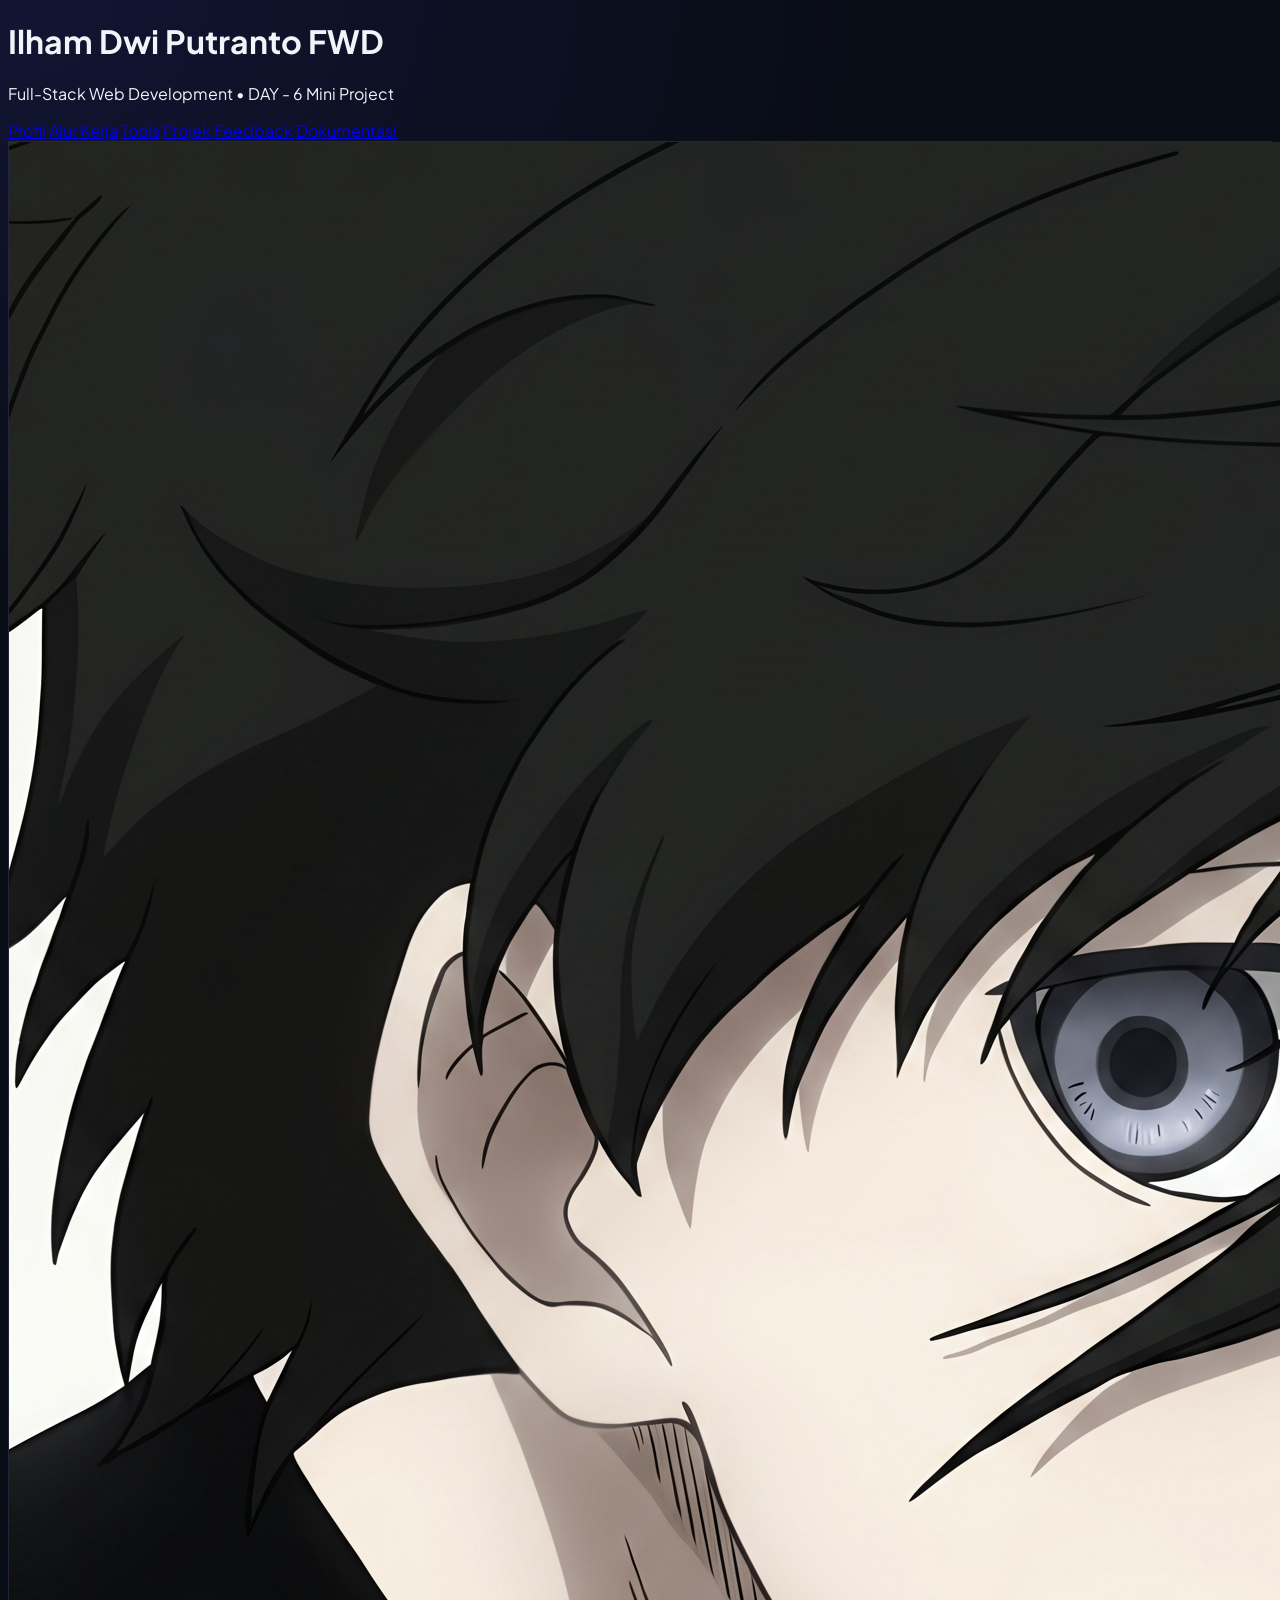
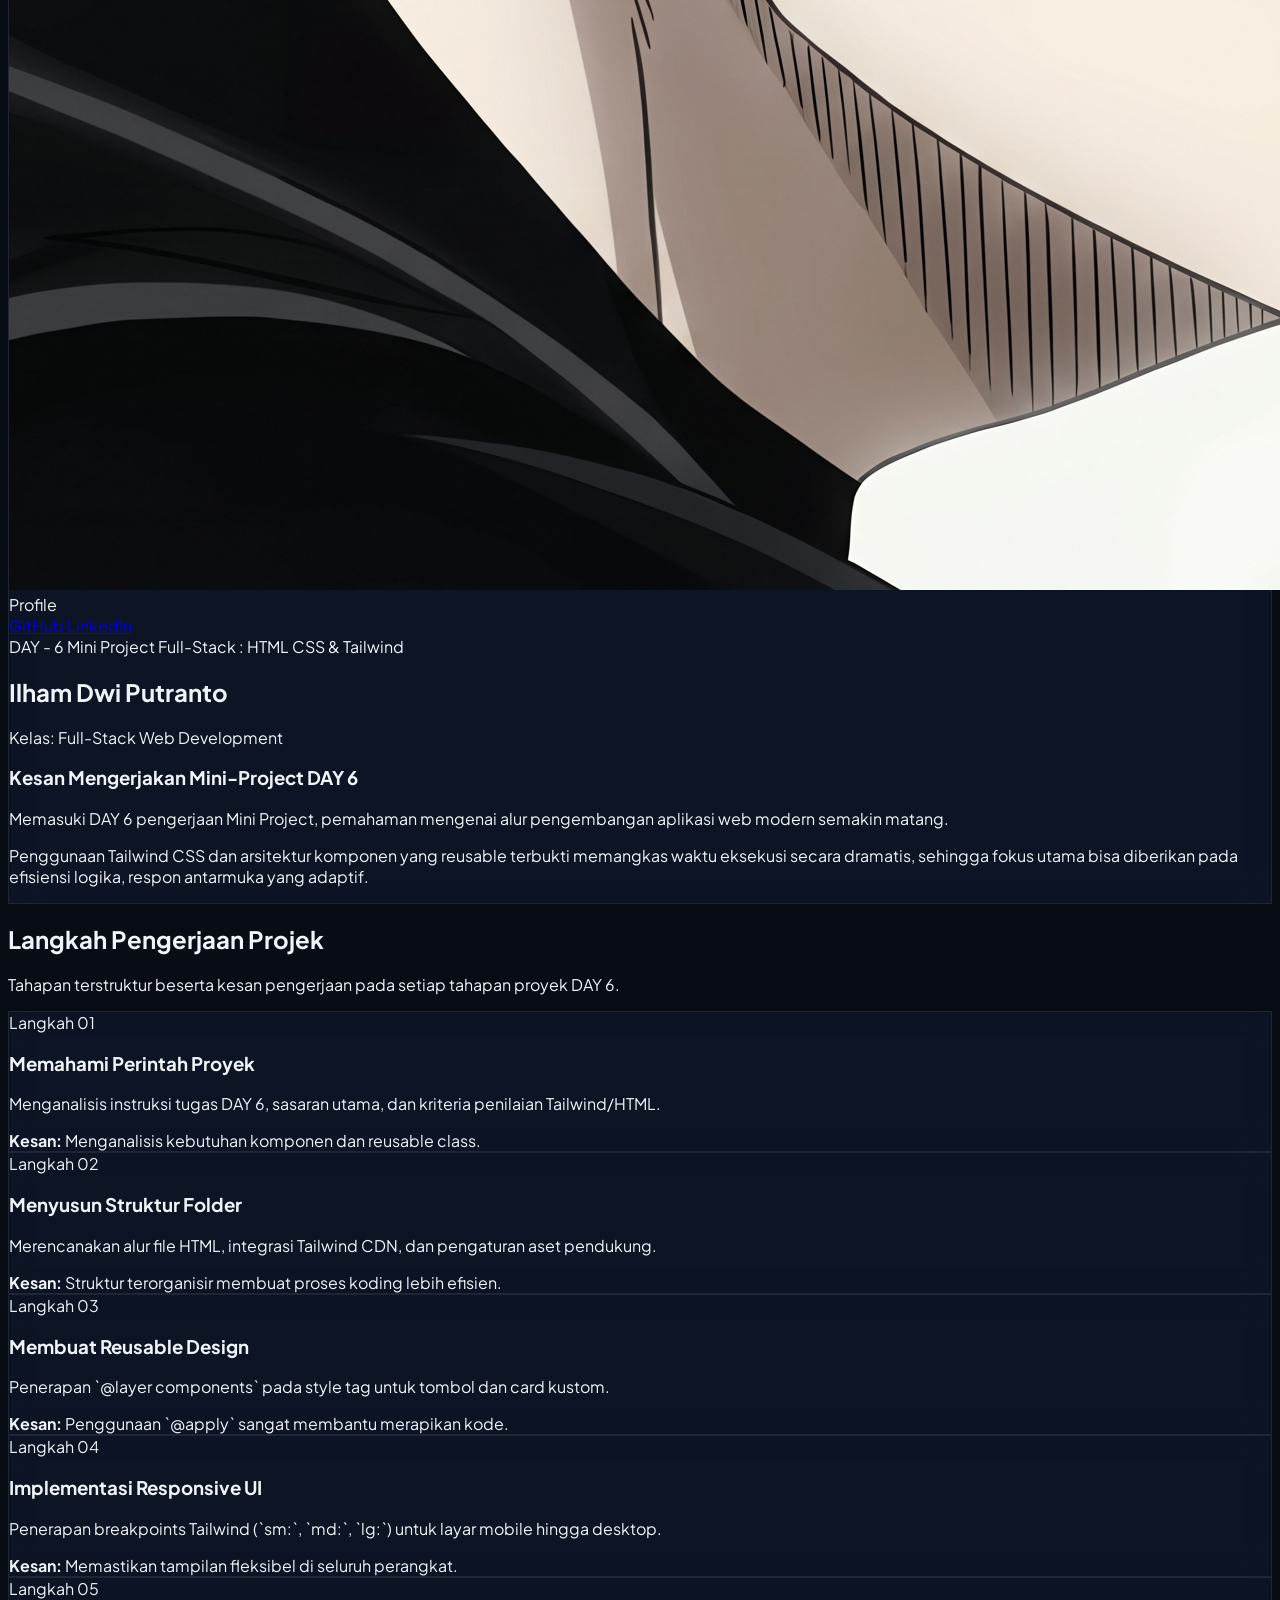
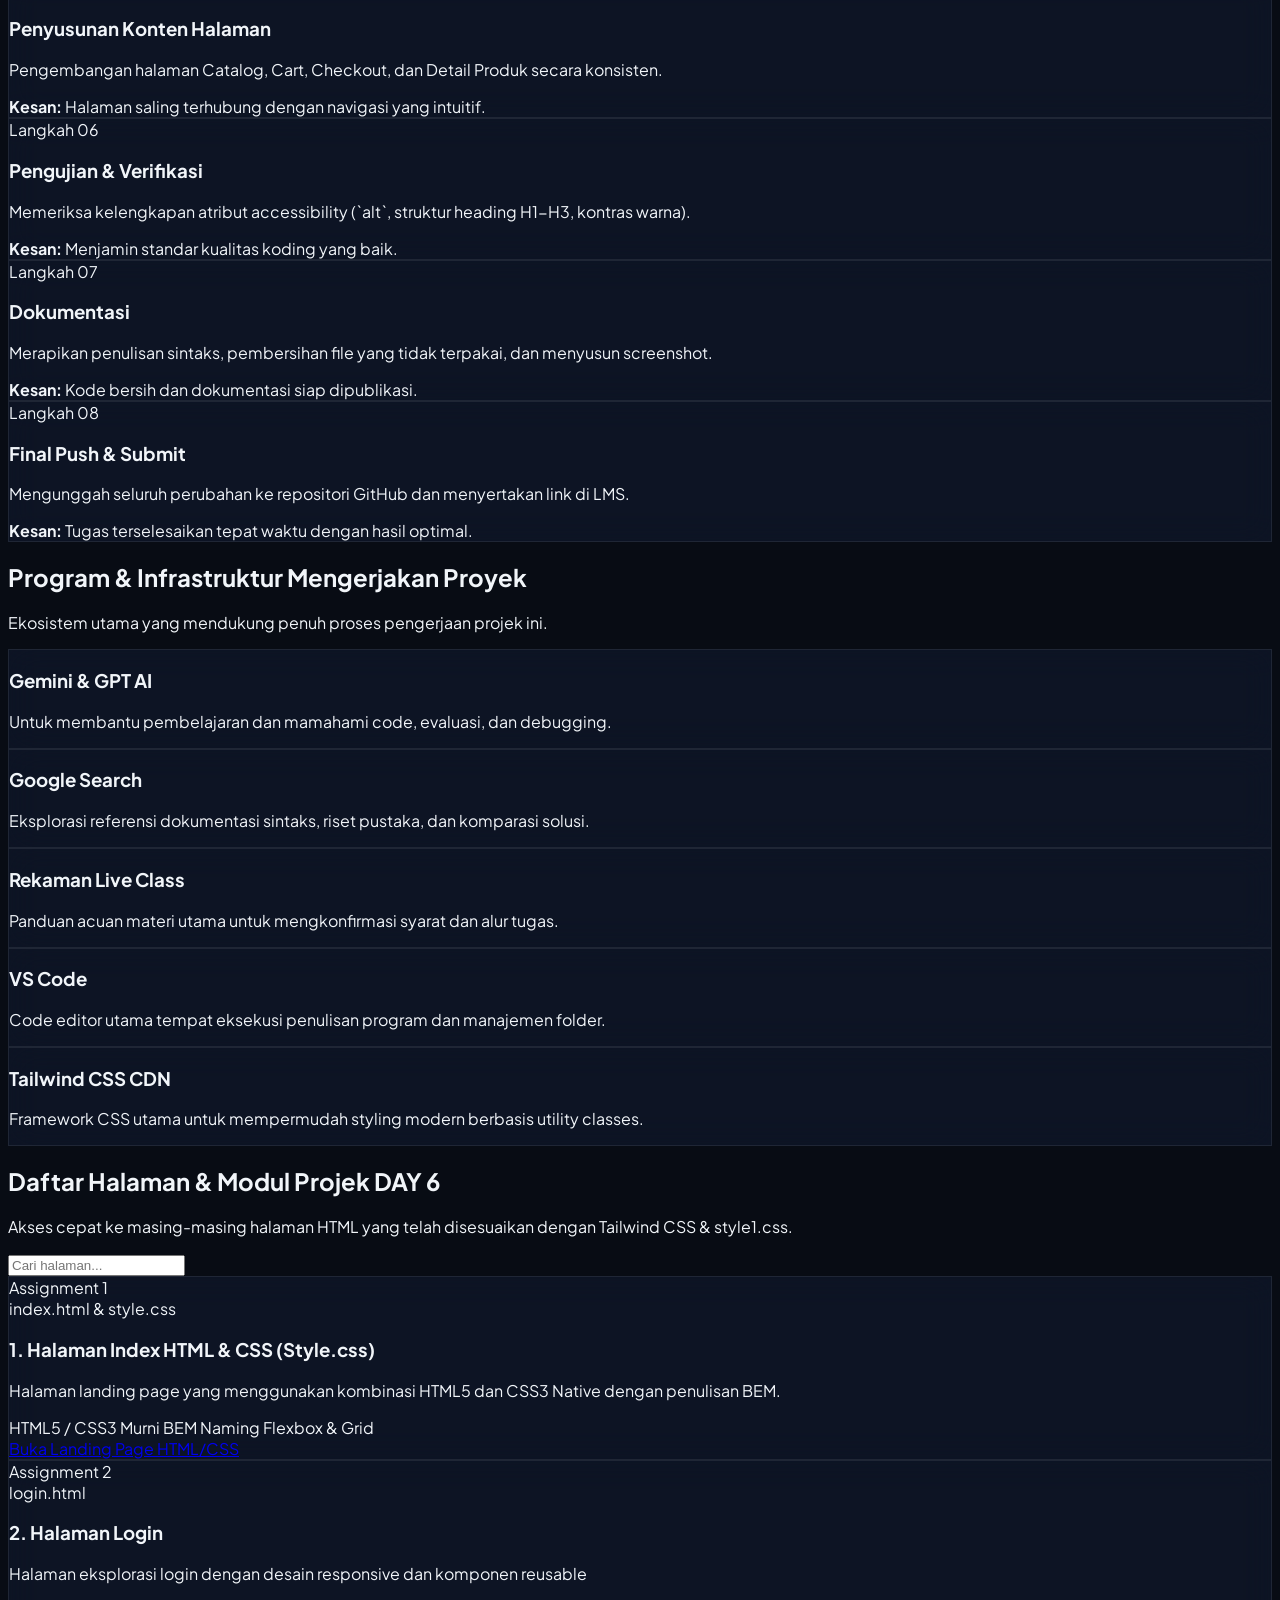
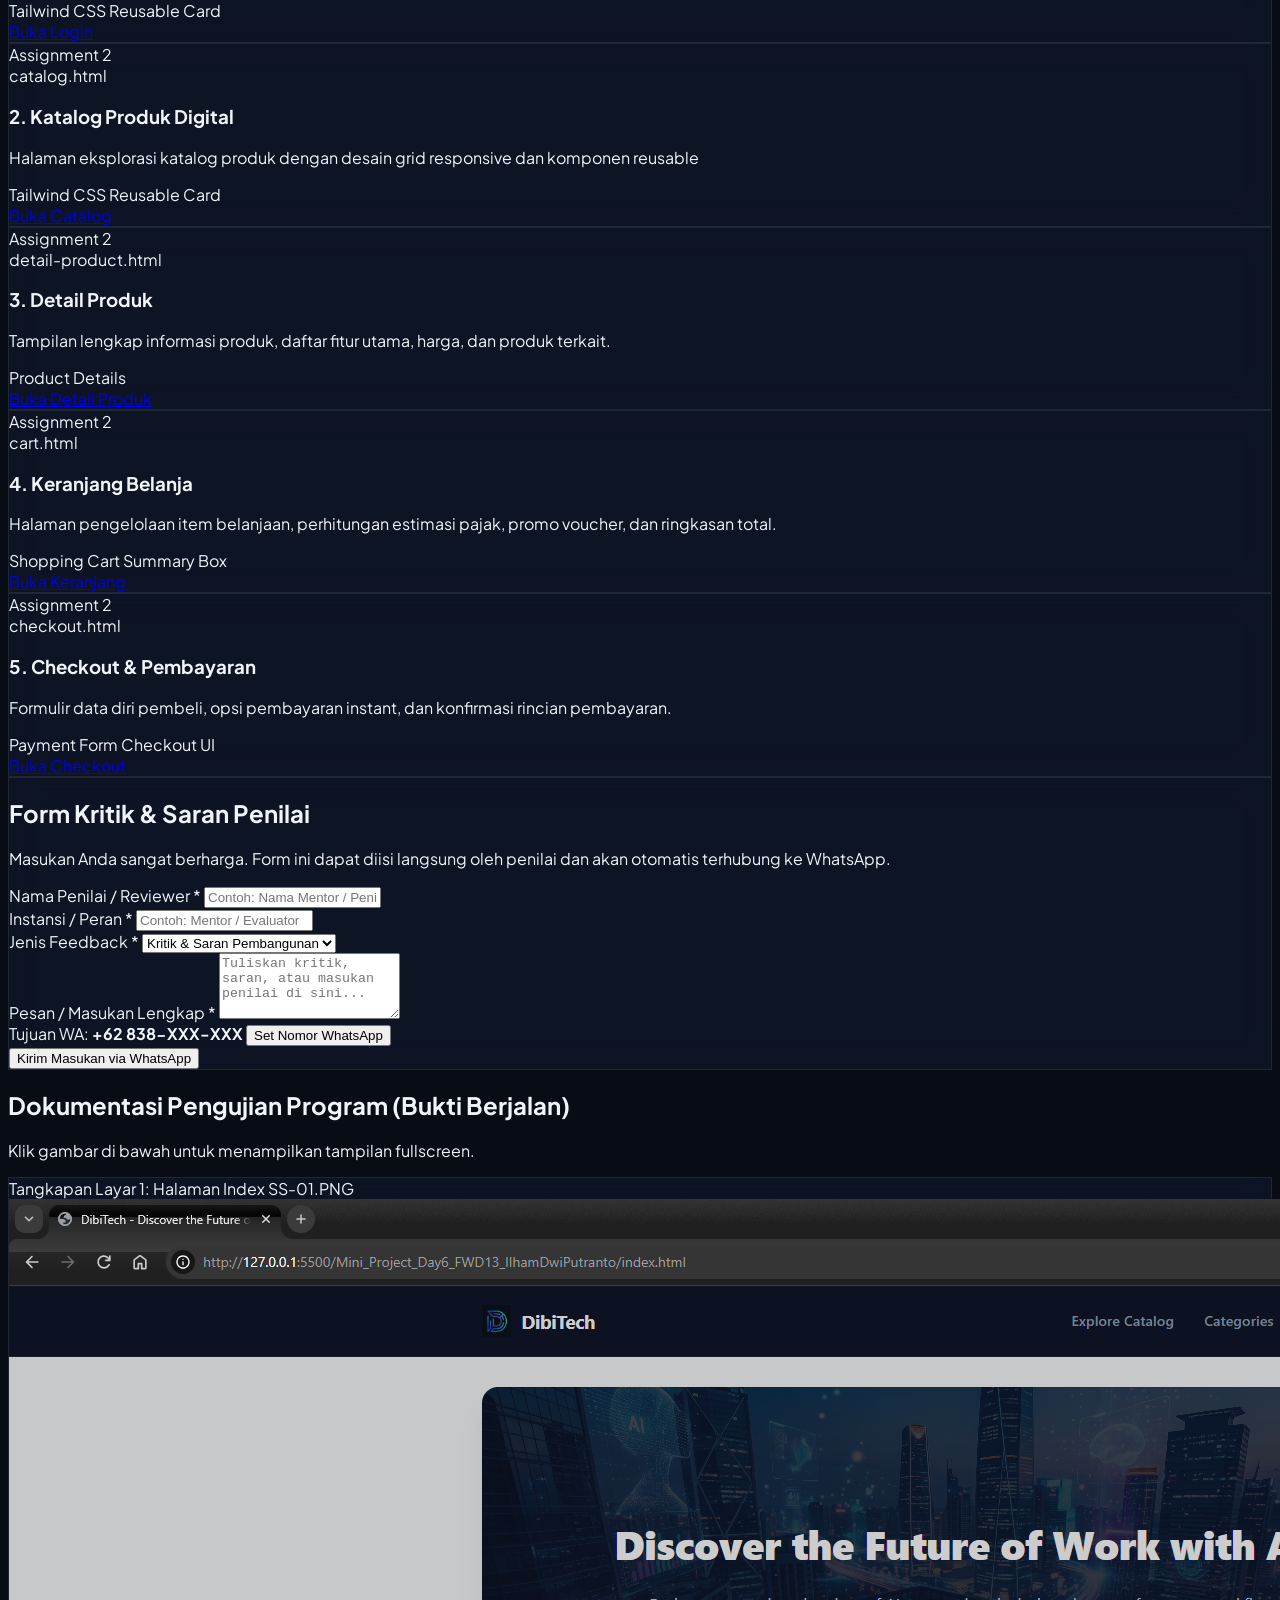
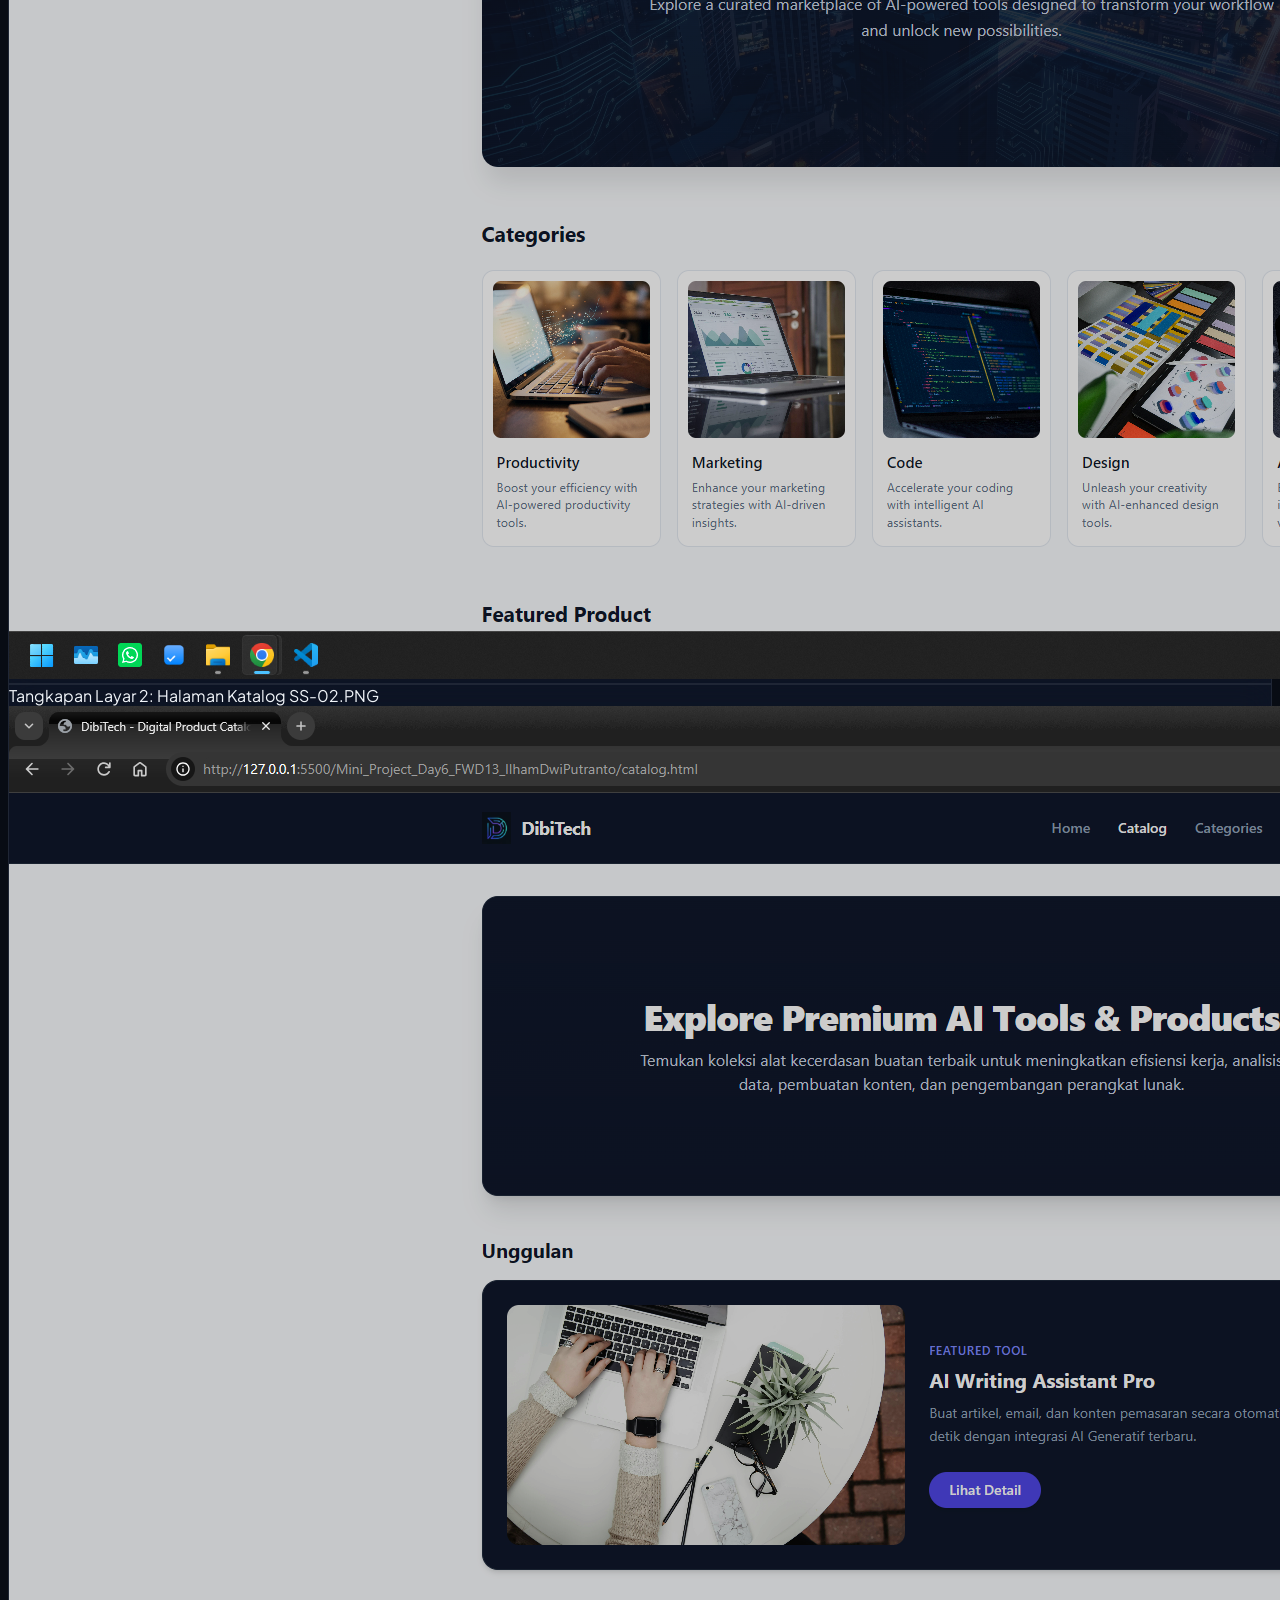
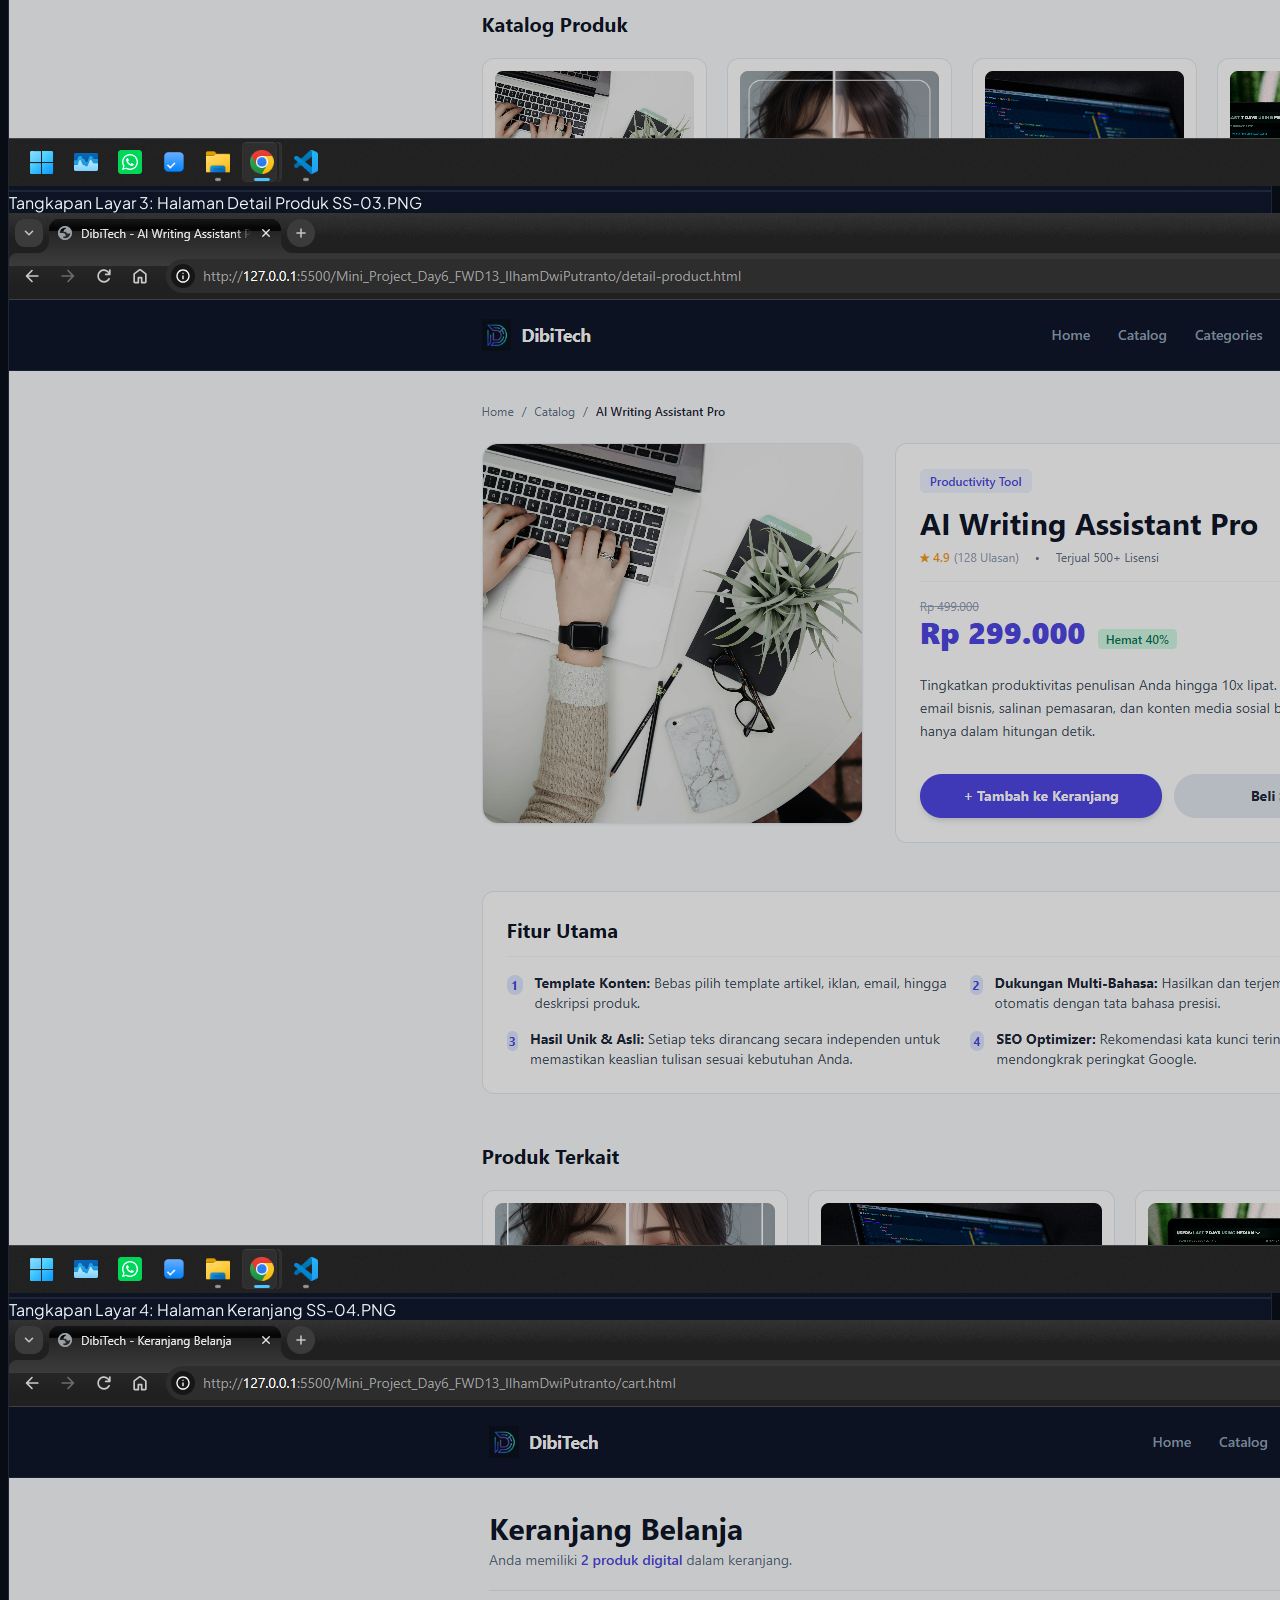
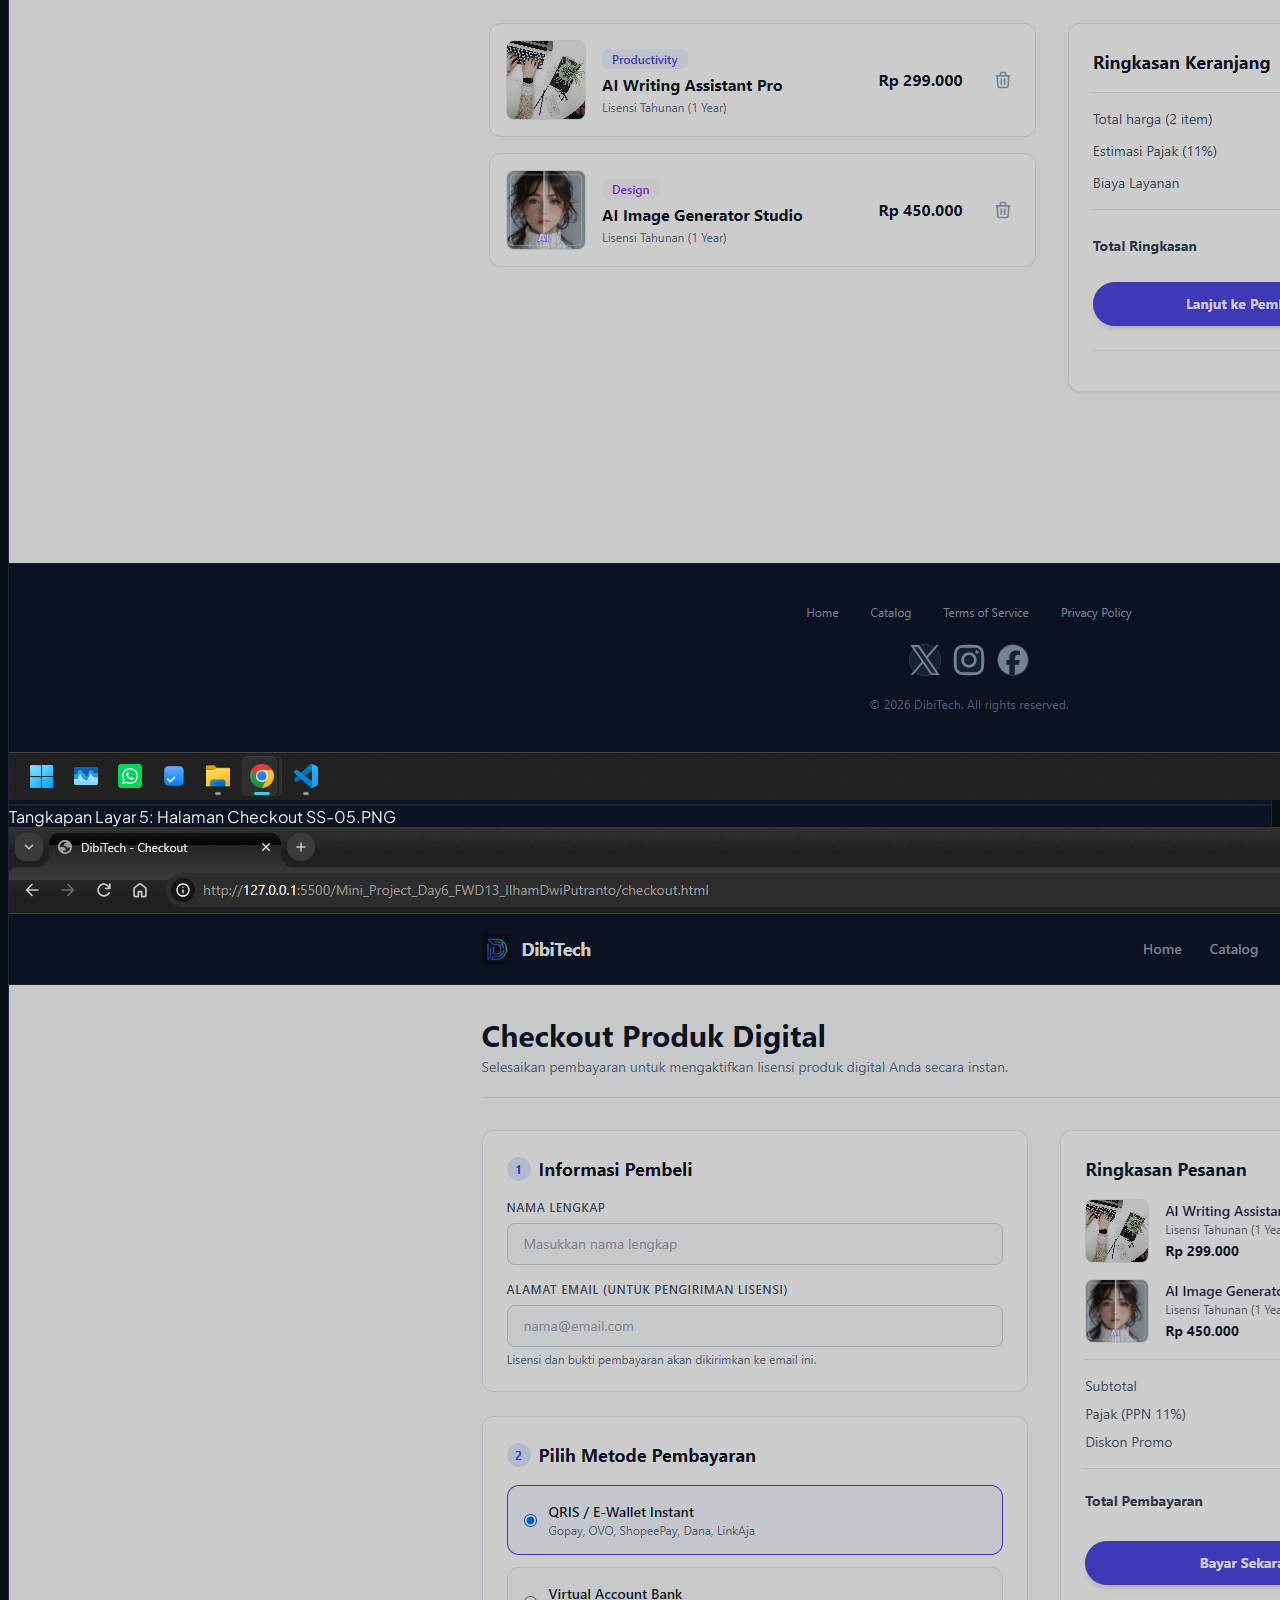
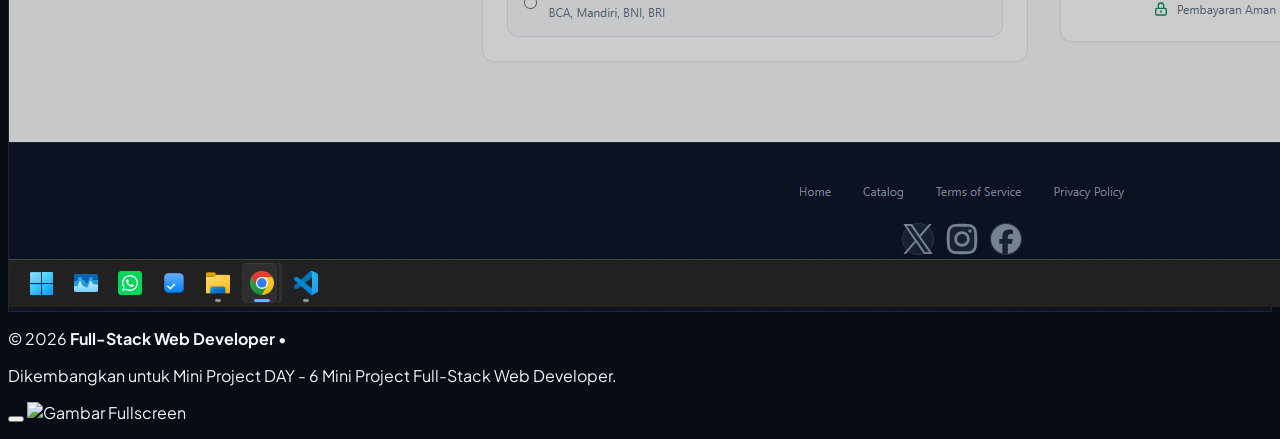
==== landing_page_README_portal_projek.html @ 609deba4 "optimasi detail" ====
<!doctype html>
<html lang="id" class="dark scroll-smooth">
  <head>
    <meta charset="UTF-8" />
    <meta name="viewport" content="width=device-width, initial-scale=1.0" />
    <title>Portal Portfolio & Documentation - DAY 6</title>
    <!-- Tailwind CSS CDN -->
    <script src="https://cdn.tailwindcss.com"></script>
    <!-- Lucide Icons -->
    <script src="https://unpkg.com/lucide@latest"></script>
    <!-- Google Font Plus Jakarta Sans -->
    <link href="https://fonts.googleapis.com/css2?family=Plus+Jakarta+Sans:wght@300;400;500;600;700;800&display=swap" rel="stylesheet" />

    <script>
      tailwind.config = {
        darkMode: "class",
        theme: {
          extend: {
            fontFamily: {
              sans: ["Plus Jakarta Sans", "sans-serif"],
            },
            colors: {
              brand: {
                50: "#f0f3ff",
                500: "#6366f1",
                600: "#4f46e5",
                700: "#4338ca",
              },
            },
          },
        },
      };
    </script>

    <style>
      body {
        font-family: "Plus Jakarta Sans", sans-serif;
        background-color: #080c14;
        color: #f1f5f9;
        background-image:
          radial-gradient(at 0% 0%, rgba(79, 70, 229, 0.15) 0px, transparent 50%),
          radial-gradient(at 100% 100%, rgba(14, 165, 233, 0.1) 0px, transparent 50%),
          radial-gradient(at 50% 50%, rgba(168, 85, 247, 0.08) 0px, transparent 50%);
        background-attachment: fixed;
      }

      .glass-card {
        background: rgba(15, 23, 42, 0.75);
        backdrop-filter: blur(16px);
        -webkit-backdrop-filter: blur(16px);
        border: 1px solid rgba(255, 255, 255, 0.08);
        transition: all 0.3s cubic-bezier(0.4, 0, 0.2, 1);
      }

      .glass-card:hover {
        border-color: rgba(99, 102, 241, 0.35);
        box-shadow: 0 20px 30px -10px rgba(79, 70, 229, 0.2);
      }

      .code-block {
        background-color: #030712;
        border: 1px solid rgba(255, 255, 255, 0.1);
      }
    </style>
  </head>
  <body class="min-h-screen flex flex-col justify-between selection:bg-indigo-500 selection:text-white">
    <div>
      <!-- Navigation Header -->
      <header class="border-b border-slate-800/80 bg-slate-950/80 backdrop-blur-md sticky top-0 z-50">
        <div class="max-w-7xl mx-auto px-4 sm:px-6 lg:px-8 h-20 flex items-center justify-between">
          <div class="flex items-center space-x-3">
            <div class="p-2.5 bg-gradient-to-tr from-indigo-600 to-violet-600 rounded-xl shadow-lg shadow-indigo-500/20 text-white">
              <i data-lucide="terminal" class="w-6 h-6"></i>
            </div>
            <div>
              <h1 class="text-base sm:text-lg font-bold text-white tracking-tight flex items-center gap-2">
                Ilham Dwi Putranto
                <span class="text-[10px] sm:text-xs px-2 py-0.5 rounded-full bg-indigo-500/20 text-indigo-300 border border-indigo-500/30 font-normal"
                  >FWD</span
                >
              </h1>
              <p class="text-xs text-slate-400">Full-Stack Web Development &bull; DAY - 6 Mini Project</p>
            </div>
          </div>

          <nav class="hidden lg:flex items-center space-x-6 text-xs font-semibold text-slate-400 uppercase tracking-wider">
            <a href="#profil" class="hover:text-indigo-400 transition">Profil</a>
            <a href="#langkah" class="hover:text-indigo-400 transition">Alur Kerja</a>
            <a href="#infrastruktur" class="hover:text-indigo-400 transition">Tools</a>
            <a href="#projek" class="hover:text-indigo-400 transition">Projek</a>
            <a href="#kritik-saran" class="hover:text-indigo-400 transition">Feedback</a>
            <a href="#dokumentasi" class="hover:text-indigo-400 transition">Dokumentasi</a>
          </nav>
        </div>
      </header>

      <main class="max-w-7xl mx-auto px-4 sm:px-6 lg:px-8 py-10 space-y-16">
        <!-- 1. PROFIL DEVELOPER & KESAN MENGERJAKAN -->
        <section id="profil" class="glass-card rounded-3xl p-6 sm:p-10 relative overflow-hidden">
          <div class="absolute -right-10 -bottom-10 w-60 h-60 bg-indigo-600/10 rounded-full blur-3xl pointer-events-none"></div>

          <div class="flex flex-col md:flex-row gap-8 items-center md:items-start justify-between">
            <!-- Foto Profil Placeholder -->
            <div class="flex flex-col items-center shrink-0 space-y-3">
              <div class="relative group">
                <div
                  class="w-36 h-36 sm:w-44 sm:h-44 rounded-2xl bg-slate-800 border-2 border-indigo-500/40 p-2 shadow-2xl flex items-center justify-center overflow-hidden">
                  <img
                    src="dokumentasi-program-berjalan/photoprofile.jpg"
                    alt="Foto Developer"
                    onclick="openImageModal(this.src, this.alt)"
                    class="w-full h-full object-cover rounded-xl transition duration-300 group-hover:scale-105 cursor-pointer" />
                </div>
                <span
                  class="absolute bottom-2 right-2 p-1.5 bg-emerald-500 text-slate-950 rounded-full border-2 border-slate-900 shadow-md"
                  title="Active Developer">
                  <i data-lucide="check" class="w-3.5 h-3.5 stroke-[3]"></i>
                </span>
              </div>
              <span class="text-[11px] font-mono text-slate-400 text-center">Profile</span>

              <!-- Placeholder Link GitHub & LinkedIn -->
              <div class="flex items-center gap-3 mt-3">
                <a
                  href="https://github.com/ilhamdwiputranto"
                  target="_blank"
                  rel="noopener noreferrer"
                  class="inline-flex items-center gap-2 px-3 py-1.5 rounded-lg text-xs font-medium bg-slate-800 hover:bg-slate-700 text-slate-200 border border-slate-700 transition">
                  <i data-lucide="github" class="w-4 h-4 text-indigo-400"></i>
                  <span>GitHub</span>
                </a>
                <a
                  href="https://linkedin.com/in/ilham-dwi-putranto"
                  target="_blank"
                  rel="noopener noreferrer"
                  class="inline-flex items-center gap-2 px-3 py-1.5 rounded-lg text-xs font-medium bg-slate-800 hover:bg-slate-700 text-slate-200 border border-slate-700 transition">
                  <i data-lucide="linkedin" class="w-4 h-4 text-blue-400"></i>
                  <span>LinkedIn</span>
                </a>
              </div>
            </div>

            <!-- Detail Profil & Kesan -->
            <div class="space-y-5 flex-1">
              <div>
                <div
                  class="inline-flex items-center gap-2 px-3 py-1 rounded-full text-xs font-semibold bg-indigo-500/10 text-indigo-400 border border-indigo-500/20 mb-2">
                  <i data-lucide="sparkles" class="w-3.5 h-3.5"></i>
                  DAY - 6 Mini Project Full-Stack : HTML CSS & Tailwind
                </div>
                <h2 class="text-2xl sm:text-4xl font-extrabold text-white tracking-tight">Ilham Dwi Putranto</h2>
                <p class="text-sm text-indigo-300 font-medium">Kelas: Full-Stack Web Development</p>
              </div>

              <!-- Kesan & Pesan -->
              <div class="p-5 rounded-2xl bg-slate-900/90 border border-slate-800 text-slate-300 space-y-2">
                <h3 class="text-xs font-bold text-indigo-400 uppercase tracking-wider flex items-center gap-1.5">
                  <i data-lucide="quote" class="w-4 h-4"></i> Kesan Mengerjakan Mini-Project DAY 6
                </h3>
                <p class="text-xs sm:text-sm leading-relaxed text-slate-300">
                  Memasuki DAY 6 pengerjaan Mini Project, pemahaman mengenai alur pengembangan aplikasi web modern semakin matang.
                </p>
                <p class="text-xs sm:text-sm leading-relaxed text-slate-300">
                  Penggunaan Tailwind CSS dan arsitektur komponen yang reusable terbukti memangkas waktu eksekusi secara dramatis, sehingga fokus
                  utama bisa diberikan pada efisiensi logika, respon antarmuka yang adaptif.
                </p>
              </div>
            </div>
          </div>
        </section>

        <!-- 2. LANGKAH-LANGKAH PENGERJAAN PROJEK -->
        <section id="langkah" class="space-y-6">
          <div>
            <h2 class="text-2xl sm:text-3xl font-bold text-white tracking-tight flex items-center gap-2">
              <i data-lucide="list-ordered" class="text-indigo-400"></i>
              Langkah Pengerjaan Projek
            </h2>
            <p class="text-slate-400 text-xs sm:text-sm mt-1">Tahapan terstruktur beserta kesan pengerjaan pada setiap tahapan proyek DAY 6.</p>
          </div>

          <div class="grid grid-cols-1 md:grid-cols-2 lg:grid-cols-4 gap-4">
            <!-- Langkah 1 -->
            <div class="glass-card p-5 rounded-2xl space-y-2 flex flex-col justify-between">
              <div class="space-y-2">
                <span class="text-[10px] font-mono font-bold px-2 py-0.5 bg-indigo-500/20 text-indigo-300 rounded-md">Langkah 01</span>
                <h3 class="text-sm font-bold text-white">Memahami Perintah Proyek</h3>
                <p class="text-xs text-slate-400 leading-relaxed">
                  Menganalisis instruksi tugas DAY 6, sasaran utama, dan kriteria penilaian Tailwind/HTML.
                </p>
              </div>
              <div class="p-2.5 rounded-lg bg-slate-900/80 border border-slate-800 text-[11px] text-indigo-300 italic">
                <strong>Kesan:</strong> Menganalisis kebutuhan komponen dan reusable class.
              </div>
            </div>

            <!-- Langkah 2 -->
            <div class="glass-card p-5 rounded-2xl space-y-2 flex flex-col justify-between">
              <div class="space-y-2">
                <span class="text-[10px] font-mono font-bold px-2 py-0.5 bg-indigo-500/20 text-indigo-300 rounded-md">Langkah 02</span>
                <h3 class="text-sm font-bold text-white">Menyusun Struktur Folder</h3>
                <p class="text-xs text-slate-400 leading-relaxed">
                  Merencanakan alur file HTML, integrasi Tailwind CDN, dan pengaturan aset pendukung.
                </p>
              </div>
              <div class="p-2.5 rounded-lg bg-slate-900/80 border border-slate-800 text-[11px] text-indigo-300 italic">
                <strong>Kesan:</strong> Struktur terorganisir membuat proses koding lebih efisien.
              </div>
            </div>

            <!-- Langkah 3 -->
            <div class="glass-card p-5 rounded-2xl space-y-2 flex flex-col justify-between">
              <div class="space-y-2">
                <span class="text-[10px] font-mono font-bold px-2 py-0.5 bg-indigo-500/20 text-indigo-300 rounded-md">Langkah 03</span>
                <h3 class="text-sm font-bold text-white">Membuat Reusable Design</h3>
                <p class="text-xs text-slate-400 leading-relaxed">Penerapan `@layer components` pada style tag untuk tombol dan card kustom.</p>
              </div>
              <div class="p-2.5 rounded-lg bg-slate-900/80 border border-slate-800 text-[11px] text-indigo-300 italic">
                <strong>Kesan:</strong> Penggunaan `@apply` sangat membantu merapikan kode.
              </div>
            </div>

            <!-- Langkah 4 -->
            <div class="glass-card p-5 rounded-2xl space-y-2 flex flex-col justify-between">
              <div class="space-y-2">
                <span class="text-[10px] font-mono font-bold px-2 py-0.5 bg-indigo-500/20 text-indigo-300 rounded-md">Langkah 04</span>
                <h3 class="text-sm font-bold text-white">Implementasi Responsive UI</h3>
                <p class="text-xs text-slate-400 leading-relaxed">
                  Penerapan breakpoints Tailwind (`sm:`, `md:`, `lg:`) untuk layar mobile hingga desktop.
                </p>
              </div>
              <div class="p-2.5 rounded-lg bg-slate-900/80 border border-slate-800 text-[11px] text-indigo-300 italic">
                <strong>Kesan:</strong> Memastikan tampilan fleksibel di seluruh perangkat.
              </div>
            </div>

            <!-- Langkah 5 -->
            <div class="glass-card p-5 rounded-2xl space-y-2 flex flex-col justify-between">
              <div class="space-y-2">
                <span class="text-[10px] font-mono font-bold px-2 py-0.5 bg-indigo-500/20 text-indigo-300 rounded-md">Langkah 05</span>
                <h3 class="text-sm font-bold text-white">Penyusunan Konten Halaman</h3>
                <p class="text-xs text-slate-400 leading-relaxed">
                  Pengembangan halaman Catalog, Cart, Checkout, dan Detail Produk secara konsisten.
                </p>
              </div>
              <div class="p-2.5 rounded-lg bg-slate-900/80 border border-slate-800 text-[11px] text-indigo-300 italic">
                <strong>Kesan:</strong> Halaman saling terhubung dengan navigasi yang intuitif.
              </div>
            </div>

            <!-- Langkah 6 -->
            <div class="glass-card p-5 rounded-2xl space-y-2 flex flex-col justify-between">
              <div class="space-y-2">
                <span class="text-[10px] font-mono font-bold px-2 py-0.5 bg-indigo-500/20 text-indigo-300 rounded-md">Langkah 06</span>
                <h3 class="text-sm font-bold text-white">Pengujian & Verifikasi</h3>
                <p class="text-xs text-slate-400 leading-relaxed">
                  Memeriksa kelengkapan atribut accessibility (`alt`, struktur heading H1-H3, kontras warna).
                </p>
              </div>
              <div class="p-2.5 rounded-lg bg-slate-900/80 border border-slate-800 text-[11px] text-indigo-300 italic">
                <strong>Kesan:</strong> Menjamin standar kualitas koding yang baik.
              </div>
            </div>

            <!-- Langkah 7 -->
            <div class="glass-card p-5 rounded-2xl space-y-2 flex flex-col justify-between">
              <div class="space-y-2">
                <span class="text-[10px] font-mono font-bold px-2 py-0.5 bg-indigo-500/20 text-indigo-300 rounded-md">Langkah 07</span>
                <h3 class="text-sm font-bold text-white">Dokumentasi</h3>
                <p class="text-xs text-slate-400 leading-relaxed">
                  Merapikan penulisan sintaks, pembersihan file yang tidak terpakai, dan menyusun screenshot.
                </p>
              </div>
              <div class="p-2.5 rounded-lg bg-slate-900/80 border border-slate-800 text-[11px] text-indigo-300 italic">
                <strong>Kesan:</strong> Kode bersih dan dokumentasi siap dipublikasi.
              </div>
            </div>

            <!-- Langkah 8 -->
            <div class="glass-card p-5 rounded-2xl space-y-2 flex flex-col justify-between">
              <div class="space-y-2">
                <span class="text-[10px] font-mono font-bold px-2 py-0.5 bg-emerald-500/20 text-emerald-300 rounded-md">Langkah 08</span>
                <h3 class="text-sm font-bold text-white">Final Push & Submit</h3>
                <p class="text-xs text-slate-400 leading-relaxed">Mengunggah seluruh perubahan ke repositori GitHub dan menyertakan link di LMS.</p>
              </div>
              <div class="p-2.5 rounded-lg bg-slate-900/80 border border-slate-800 text-[11px] text-emerald-300 italic">
                <strong>Kesan:</strong> Tugas terselesaikan tepat waktu dengan hasil optimal.
              </div>
            </div>
          </div>
        </section>

        <!-- 3. PROGRAM / INFRASTRUKTUR YANG DIGUNAKAN -->
        <section id="infrastruktur" class="space-y-6">
          <div>
            <h2 class="text-2xl sm:text-3xl font-bold text-white tracking-tight flex items-center gap-2">
              <i data-lucide="cpu" class="text-indigo-400"></i>
              Program & Infrastruktur Mengerjakan Proyek
            </h2>
            <p class="text-slate-400 text-xs sm:text-sm mt-1">Ekosistem utama yang mendukung penuh proses pengerjaan projek ini.</p>
          </div>

          <div class="grid grid-cols-1 sm:grid-cols-2 lg:grid-cols-5 gap-4">
            <!-- Tool 1 -->
            <div class="glass-card p-5 rounded-2xl text-center space-y-3">
              <div
                class="w-12 h-12 mx-auto bg-purple-500/10 text-purple-400 rounded-2xl border border-purple-500/20 flex items-center justify-center">
                <i data-lucide="bot" class="w-6 h-6"></i>
              </div>
              <h3 class="font-bold text-white text-sm">Gemini & GPT AI</h3>
              <p class="text-[11px] text-slate-400">Untuk membantu pembelajaran dan mamahami code, evaluasi, dan debugging.</p>
            </div>

            <!-- Tool 2 -->
            <div class="glass-card p-5 rounded-2xl text-center space-y-3">
              <div class="w-12 h-12 mx-auto bg-amber-500/10 text-amber-400 rounded-2xl border border-amber-500/20 flex items-center justify-center">
                <i data-lucide="globe" class="w-6 h-6"></i>
              </div>
              <h3 class="font-bold text-white text-sm">Google Search</h3>
              <p class="text-[11px] text-slate-400">Eksplorasi referensi dokumentasi sintaks, riset pustaka, dan komparasi solusi.</p>
            </div>

            <!-- Tool 3 -->
            <div class="glass-card p-5 rounded-2xl text-center space-y-3">
              <div class="w-12 h-12 mx-auto bg-red-500/10 text-red-400 rounded-2xl border border-red-500/20 flex items-center justify-center">
                <i data-lucide="video" class="w-6 h-6"></i>
              </div>
              <h3 class="font-bold text-white text-sm">Rekaman Live Class</h3>
              <p class="text-[11px] text-slate-400">Panduan acuan materi utama untuk mengkonfirmasi syarat dan alur tugas.</p>
            </div>

            <!-- Tool 4 -->
            <div class="glass-card p-5 rounded-2xl text-center space-y-3">
              <div class="w-12 h-12 mx-auto bg-blue-500/10 text-blue-400 rounded-2xl border border-blue-500/20 flex items-center justify-center">
                <i data-lucide="code-2" class="w-6 h-6"></i>
              </div>
              <h3 class="font-bold text-white text-sm">VS Code</h3>
              <p class="text-[11px] text-slate-400">Code editor utama tempat eksekusi penulisan program dan manajemen folder.</p>
            </div>

            <!-- Tool 5 -->
            <div class="glass-card p-5 rounded-2xl text-center space-y-3">
              <div class="w-12 h-12 mx-auto bg-sky-500/10 text-sky-400 rounded-2xl border border-sky-500/20 flex items-center justify-center">
                <i data-lucide="file-text" class="w-6 h-6"></i>
              </div>
              <h3 class="font-bold text-white text-sm">Tailwind CSS CDN</h3>
              <p class="text-[11px] text-slate-400">Framework CSS utama untuk mempermudah styling modern berbasis utility classes.</p>
            </div>
          </div>
        </section>

        <!-- 5. DAFTAR MODUL / HALAMAN PROJEK DAY 6 -->
        <section id="projek" class="space-y-6">
          <div class="flex flex-col sm:flex-row justify-between items-start sm:items-end gap-4">
            <div>
              <h2 class="text-2xl sm:text-3xl font-bold text-white tracking-tight flex items-center gap-2">
                <i data-lucide="folder-kanban" class="text-indigo-400"></i>
                Daftar Halaman & Modul Projek DAY 6
              </h2>
              <p class="text-slate-400 text-xs sm:text-sm mt-1">
                Akses cepat ke masing-masing halaman HTML yang telah disesuaikan dengan Tailwind CSS & style1.css.
              </p>
            </div>

            <!-- Search Filter Input -->
            <div class="relative w-full sm:w-72">
              <i data-lucide="search" class="w-4 h-4 absolute left-3 top-1/2 -translate-y-1/2 text-slate-400"></i>
              <input
                type="text"
                id="searchInput"
                onkeyup="filterProjects()"
                placeholder="Cari halaman..."
                class="w-full pl-9 pr-4 py-2 bg-slate-900 border border-slate-700 rounded-xl text-xs text-slate-200 placeholder-slate-500 focus:outline-none focus:border-indigo-500" />
            </div>
          </div>

          <div class="grid grid-cols-1 md:grid-cols-2 lg:grid-cols-3 gap-6" id="projectsGrid">
            <!-- HALAMAN 1: Index.html (HTML/CSS ONLY) -->
            <div
              class="project-card glass-card rounded-2xl p-6 flex flex-col justify-between space-y-4 border-indigo-500/40 relative overflow-hidden"
              data-title="index1.html html css assignment 1">
              <div
                class="absolute top-0 right-0 bg-gradient-to-r from-indigo-600 to-violet-600 text-white text-[9px] font-bold px-3 py-1 rounded-bl-xl uppercase tracking-wider">
                Assignment 1
              </div>
              <div class="space-y-3">
                <div class="flex items-center justify-between">
                  <span class="p-2.5 bg-amber-500/10 text-amber-400 rounded-xl border border-amber-500/20">
                    <i data-lucide="code" class="w-5 h-5"></i>
                  </span>
                  <span class="text-[10px] font-mono px-2 py-1 rounded bg-slate-800 text-slate-400 border border-slate-700"
                    >index.html & style.css</span
                  >
                </div>
                <h3 class="text-base sm:text-lg font-bold text-white">1. Halaman Index HTML & CSS (Style.css)</h3>
                <p class="text-xs text-slate-400 leading-relaxed">
                  Halaman landing page yang menggunakan kombinasi HTML5 dan CSS3 Native dengan penulisan BEM.
                </p>
                <div class="flex flex-wrap gap-1.5 pt-1">
                  <span class="px-2 py-0.5 bg-slate-800 text-amber-400 text-[10px] rounded-md">HTML5 / CSS3 Murni</span>
                  <span class="px-2 py-0.5 bg-slate-800 text-orange-400 text-[10px] rounded-md">BEM Naming</span>
                  <span class="px-2 py-0.5 bg-slate-800 text-indigo-300 text-[10px] rounded-md">Flexbox & Grid</span>
                </div>
              </div>
              <a
                href="Mini_Project_Day6_FWD13_IlhamDwiPutranto/index.html"
                class="w-full inline-flex items-center justify-center py-2.5 px-4 rounded-xl text-xs font-semibold text-white bg-gradient-to-r from-indigo-600 to-violet-600 hover:from-indigo-500 hover:to-violet-500 transition gap-2 shadow-lg shadow-indigo-600/20">
                <span>Buka Landing Page HTML/CSS</span> <i data-lucide="arrow-right" class="w-3.5 h-3.5"></i>
              </a>
            </div>

            <!-- HALAMAN 2: Login Page -->
            <div class="project-card glass-card rounded-2xl p-6 flex flex-col justify-between space-y-4" data-title="login.html login page tailwind">
              <div
                class="absolute top-0 right-0 bg-gradient-to-r from-indigo-600 to-violet-600 text-white text-[9px] font-bold px-3 py-1 rounded-bl-xl uppercase tracking-wider">
                Assignment 2
              </div>
              <div class="space-y-3">
                <div class="flex items-center justify-between">
                  <span class="p-2.5 bg-indigo-500/10 text-cyan-400 rounded-xl border border-indigo-500/20">
                    <i data-lucide="log-in" class="w-5 h-5"></i>
                  </span>
                  <span class="text-[10px] font-mono px-2 py-1 rounded bg-slate-800 text-slate-400 border border-slate-700">login.html</span>
                </div>
                <h3 class="text-base sm:text-lg font-bold text-white">2. Halaman Login</h3>
                <p class="text-xs text-slate-400 leading-relaxed">Halaman eksplorasi login dengan desain responsive dan komponen reusable</p>
                <div class="flex flex-wrap gap-1.5 pt-1">
                  <span class="px-2 py-0.5 bg-slate-800 text-indigo-300 text-[10px] rounded-md">Tailwind CSS</span>
                  <span class="px-2 py-0.5 bg-slate-800 text-purple-400 text-[10px] rounded-md">Reusable Card</span>
                </div>
              </div>
              <a
                href="Mini_Project_Day6_FWD13_IlhamDwiPutranto/login.html"
                class="w-full inline-flex items-center justify-center py-2.5 px-4 rounded-xl text-xs font-semibold text-white bg-cyan-600 hover:bg-cyan-500 transition gap-2">
                <span>Buka Login</span> <i data-lucide="arrow-right" class="w-3.5 h-3.5"></i>
              </a>
            </div>

            <!-- HALAMAN 3: Catalog Page -->
            <div
              class="project-card glass-card rounded-2xl p-6 flex flex-col justify-between space-y-4"
              data-title="catalog.html katalog produk tailwind">
              <div
                class="absolute top-0 right-0 bg-gradient-to-r from-indigo-600 to-violet-600 text-white text-[9px] font-bold px-3 py-1 rounded-bl-xl uppercase tracking-wider">
                Assignment 2
              </div>
              <div class="space-y-3">
                <div class="flex items-center justify-between">
                  <span class="p-2.5 bg-indigo-500/10 text-red-400 rounded-xl border border-indigo-500/20">
                    <i data-lucide="layout-grid" class="w-5 h-5"></i>
                  </span>
                  <span class="text-[10px] font-mono px-2 py-1 rounded bg-slate-800 text-slate-400 border border-slate-700">catalog.html</span>
                </div>
                <h3 class="text-base sm:text-lg font-bold text-white">2. Katalog Produk Digital</h3>
                <p class="text-xs text-slate-400 leading-relaxed">
                  Halaman eksplorasi katalog produk dengan desain grid responsive dan komponen reusable
                </p>
                <div class="flex flex-wrap gap-1.5 pt-1">
                  <span class="px-2 py-0.5 bg-slate-800 text-indigo-300 text-[10px] rounded-md">Tailwind CSS</span>
                  <span class="px-2 py-0.5 bg-slate-800 text-purple-400 text-[10px] rounded-md">Reusable Card</span>
                </div>
              </div>
              <a
                href="Mini_Project_Day6_FWD13_IlhamDwiPutranto/catalog.html"
                class="w-full inline-flex items-center justify-center py-2.5 px-4 rounded-xl text-xs font-semibold text-white bg-red-600 hover:bg-red-500 transition gap-2">
                <span>Buka Catalog</span> <i data-lucide="arrow-right" class="w-3.5 h-3.5"></i>
              </a>
            </div>

            <!-- HALAMAN 4: Detail Produk -->
            <div
              class="project-card glass-card rounded-2xl p-6 flex flex-col justify-between space-y-4"
              data-title="detail-product.html detail product page">
              <div
                class="absolute top-0 right-0 bg-gradient-to-r from-indigo-600 to-violet-600 text-white text-[9px] font-bold px-3 py-1 rounded-bl-xl uppercase tracking-wider">
                Assignment 2
              </div>
              <div class="space-y-3">
                <div class="flex items-center justify-between">
                  <span class="p-2.5 bg-emerald-500/10 text-emerald-400 rounded-xl border border-emerald-500/20">
                    <i data-lucide="file-text" class="w-5 h-5"></i>
                  </span>
                  <span class="text-[10px] font-mono px-2 py-1 rounded bg-slate-800 text-slate-400 border border-slate-700">detail-product.html</span>
                </div>
                <h3 class="text-base sm:text-lg font-bold text-white">3. Detail Produk</h3>
                <p class="text-xs text-slate-400 leading-relaxed">
                  Tampilan lengkap informasi produk, daftar fitur utama, harga, dan produk terkait.
                </p>
                <div class="flex flex-wrap gap-1.5 pt-1">
                  <span class="px-2 py-0.5 bg-slate-800 text-emerald-400 text-[10px] rounded-md">Product Details</span>
                </div>
              </div>
              <a
                href="Mini_Project_Day6_FWD13_IlhamDwiPutranto/detail-product.html"
                class="w-full inline-flex items-center justify-center py-2.5 px-4 rounded-xl text-xs font-semibold text-white bg-emerald-600 hover:bg-emerald-500 transition gap-2">
                <span>Buka Detail Produk</span> <i data-lucide="arrow-right" class="w-3.5 h-3.5"></i>
              </a>
            </div>

            <!-- HALAMAN 5: Cart Page -->
            <div
              class="project-card glass-card rounded-2xl p-6 flex flex-col justify-between space-y-4"
              data-title="cart.html keranjang belanja shopping cart">
              <div
                class="absolute top-0 right-0 bg-gradient-to-r from-indigo-600 to-violet-600 text-white text-[9px] font-bold px-3 py-1 rounded-bl-xl uppercase tracking-wider">
                Assignment 2
              </div>
              <div class="space-y-3">
                <div class="flex items-center justify-between">
                  <span class="p-2.5 bg-blue-500/10 text-amber-400 rounded-xl border border-blue-500/20">
                    <i data-lucide="shopping-cart" class="w-5 h-5"></i>
                  </span>
                  <span class="text-[10px] font-mono px-2 py-1 rounded bg-slate-800 text-slate-400 border border-slate-700">cart.html</span>
                </div>
                <h3 class="text-base sm:text-lg font-bold text-white">4. Keranjang Belanja</h3>
                <p class="text-xs text-slate-400 leading-relaxed">
                  Halaman pengelolaan item belanjaan, perhitungan estimasi pajak, promo voucher, dan ringkasan total.
                </p>
                <div class="flex flex-wrap gap-1.5 pt-1">
                  <span class="px-2 py-0.5 bg-slate-800 text-blue-400 text-[10px] rounded-md">Shopping Cart</span>
                  <span class="px-2 py-0.5 bg-slate-800 text-indigo-400 text-[10px] rounded-md">Summary Box</span>
                </div>
              </div>
              <a
                href="Mini_Project_Day6_FWD13_IlhamDwiPutranto/cart.html"
                class="w-full inline-flex items-center justify-center py-2.5 px-4 rounded-xl text-xs font-semibold text-white bg-amber-600 hover:bg-amber-500 transition gap-2">
                <span>Buka Keranjang</span> <i data-lucide="arrow-right" class="w-3.5 h-3.5"></i>
              </a>
            </div>

            <!-- HALAMAN 6: Checkout Page -->
            <div
              class="project-card glass-card rounded-2xl p-6 flex flex-col justify-between space-y-4"
              data-title="checkout.html pembayaran payment form">
              <div
                class="absolute top-0 right-0 bg-gradient-to-r from-indigo-600 to-violet-600 text-white text-[9px] font-bold px-3 py-1 rounded-bl-xl uppercase tracking-wider">
                Assignment 2
              </div>
              <div class="space-y-3">
                <div class="flex items-center justify-between">
                  <span class="p-2.5 bg-purple-500/10 text-purple-400 rounded-xl border border-purple-500/20">
                    <i data-lucide="credit-card" class="w-5 h-5"></i>
                  </span>
                  <span class="text-[10px] font-mono px-2 py-1 rounded bg-slate-800 text-slate-400 border border-slate-700">checkout.html</span>
                </div>
                <h3 class="text-base sm:text-lg font-bold text-white">5. Checkout & Pembayaran</h3>
                <p class="text-xs text-slate-400 leading-relaxed">
                  Formulir data diri pembeli, opsi pembayaran instant, dan konfirmasi rincian pembayaran.
                </p>
                <div class="flex flex-wrap gap-1.5 pt-1">
                  <span class="px-2 py-0.5 bg-slate-800 text-purple-400 text-[10px] rounded-md">Payment Form</span>
                  <span class="px-2 py-0.5 bg-slate-800 text-indigo-400 text-[10px] rounded-md">Checkout UI</span>
                </div>
              </div>
              <a
                href="Mini_Project_Day6_FWD13_IlhamDwiPutranto/checkout.html"
                class="w-full inline-flex items-center justify-center py-2.5 px-4 rounded-xl text-xs font-semibold text-white bg-purple-600 hover:bg-purple-500 transition gap-2">
                <span>Buka Checkout</span> <i data-lucide="arrow-right" class="w-3.5 h-3.5"></i>
              </a>
            </div>
          </div>
        </section>

        <!-- 6. FORM KRITIK & SARAN -->
        <section id="kritik-saran" class="glass-card rounded-3xl p-6 sm:p-10 border-indigo-500/30">
          <div class="max-w-3xl mx-auto space-y-6">
            <div class="text-center space-y-2">
              <div class="inline-flex p-3 bg-emerald-500/10 text-emerald-400 rounded-2xl border border-emerald-500/20 mb-1">
                <i data-lucide="message-square-plus" class="w-6 h-6"></i>
              </div>
              <h2 class="text-2xl sm:text-3xl font-bold text-white tracking-tight">Form Kritik & Saran Penilai</h2>
              <p class="text-xs sm:text-sm text-slate-400">
                Masukan Anda sangat berharga. Form ini dapat diisi langsung oleh penilai dan akan otomatis terhubung ke WhatsApp.
              </p>
            </div>

            <form id="feedbackForm" onsubmit="sendToWhatsApp(event)" class="space-y-4 pt-2">
              <div class="grid grid-cols-1 sm:grid-cols-2 gap-4">
                <div>
                  <label class="block text-xs font-medium text-slate-300 mb-1.5">Nama Penilai / Reviewer *</label>
                  <input
                    type="text"
                    id="reviewerName"
                    required
                    placeholder="Contoh: Nama Mentor / Penilai"
                    class="w-full px-4 py-2.5 bg-slate-900 border border-slate-700 rounded-xl text-xs text-slate-200 placeholder-slate-500 focus:outline-none focus:border-indigo-500" />
                </div>

                <div>
                  <label class="block text-xs font-medium text-slate-300 mb-1.5">Instansi / Peran *</label>
                  <input
                    type="text"
                    id="reviewerRole"
                    required
                    placeholder="Contoh: Mentor / Evaluator"
                    class="w-full px-4 py-2.5 bg-slate-900 border border-slate-700 rounded-xl text-xs text-slate-200 placeholder-slate-500 focus:outline-none focus:border-indigo-500" />
                </div>
              </div>

              <div>
                <label class="block text-xs font-medium text-slate-300 mb-1.5">Jenis Feedback *</label>
                <select
                  id="feedbackType"
                  required
                  class="w-full px-4 py-2.5 bg-slate-900 border border-slate-700 rounded-xl text-xs text-slate-200 focus:outline-none focus:border-indigo-500">
                  <option value="Kritik & Saran Pembangunan">Kritik & Saran Pembangunan</option>
                  <option value="Apresiasi & Review">Apresiasi & Review Positif</option>
                  <option value="Catatan Evaluasi Teknis">Catatan Evaluasi Teknis</option>
                </select>
              </div>

              <div>
                <label class="block text-xs font-medium text-slate-300 mb-1.5">Pesan / Masukan Lengkap *</label>
                <textarea
                  id="feedbackMessage"
                  rows="4"
                  required
                  placeholder="Tuliskan kritik, saran, atau masukan penilai di sini..."
                  class="w-full px-4 py-2.5 bg-slate-900 border border-slate-700 rounded-xl text-xs text-slate-200 placeholder-slate-500 focus:outline-none focus:border-indigo-500"></textarea>
              </div>

              <!-- Config Nomor WhatsApp -->
              <div
                class="p-3 bg-slate-900/80 rounded-xl border border-slate-800 text-[11px] text-slate-400 flex flex-col sm:flex-row items-start sm:items-center justify-between gap-2">
                <span>Tujuan WA: <strong class="text-slate-200 font-mono" id="displayPhone">+62 838-XXX-XXX</strong></span>
                <button type="button" onclick="changePhoneNumber()" class="text-indigo-400 hover:underline font-semibold text-[11px]">
                  Set Nomor WhatsApp
                </button>
              </div>

              <button
                type="submit"
                class="w-full py-3 px-6 rounded-xl text-xs font-bold text-white bg-emerald-600 hover:bg-emerald-500 active:bg-emerald-700 transition duration-200 flex items-center justify-center gap-2 shadow-lg shadow-emerald-600/20">
                <i data-lucide="send" class="w-4 h-4"></i>
                <span>Kirim Masukan via WhatsApp</span>
              </button>
            </form>
          </div>
        </section>

        <!-- 7. DOKUMENTASI PENGUJIAN PROGRAM -->
        <section id="dokumentasi" class="space-y-6">
          <div>
            <h2 class="text-2xl sm:text-3xl font-bold text-white tracking-tight flex items-center gap-2">
              <i data-lucide="camera" class="text-indigo-400"></i>
              Dokumentasi Pengujian Program (Bukti Berjalan)
            </h2>
            <p class="text-slate-400 text-xs sm:text-sm mt-1">Klik gambar di bawah untuk menampilkan tampilan fullscreen.</p>
          </div>

          <div class="space-y-8">
            <!-- SS 1 -->
            <div class="glass-card p-4 sm:p-6 rounded-3xl space-y-3">
              <div class="flex items-center justify-between text-xs font-semibold text-slate-300">
                <span class="flex items-center gap-2">
                  <i data-lucide="image" class="w-4 h-4 text-indigo-400"></i> Tangkapan Layar 1: Halaman Index
                </span>
                <span class="font-mono text-slate-500">SS-01.PNG</span>
              </div>
              <div class="w-full bg-slate-900 rounded-2xl border border-slate-800 overflow-hidden shadow-2xl">
                <img
                  src="dokumentasi-program-berjalan/dokumentasi-index.png"
                  alt="Dokumentasi SS 1 - Halaman Index"
                  onclick="openImageModal(this.src, this.alt)"
                  class="w-full h-auto object-cover hover:scale-[1.01] transition duration-300 cursor-pointer" />
              </div>
            </div>

            <!-- SS 2 -->
            <div class="glass-card p-4 sm:p-6 rounded-3xl space-y-3">
              <div class="flex items-center justify-between text-xs font-semibold text-slate-300">
                <span class="flex items-center gap-2">
                  <i data-lucide="image" class="w-4 h-4 text-emerald-400"></i> Tangkapan Layar 2: Halaman Katalog
                </span>
                <span class="font-mono text-slate-500">SS-02.PNG</span>
              </div>
              <div class="w-full bg-slate-900 rounded-2xl border border-slate-800 overflow-hidden shadow-2xl">
                <img
                  src="dokumentasi-program-berjalan/dokumentasi-katalog.png"
                  alt="Dokumentasi SS 2 - Katalog"
                  onclick="openImageModal(this.src, this.alt)"
                  class="w-full h-auto object-cover hover:scale-[1.01] transition duration-300 cursor-pointer" />
              </div>
            </div>

            <!-- SS 3 -->
            <div class="glass-card p-4 sm:p-6 rounded-3xl space-y-3">
              <div class="flex items-center justify-between text-xs font-semibold text-slate-300">
                <span class="flex items-center gap-2">
                  <i data-lucide="image" class="w-4 h-4 text-blue-400"></i> Tangkapan Layar 3: Halaman Detail Produk
                </span>
                <span class="font-mono text-slate-500">SS-03.PNG</span>
              </div>
              <div class="w-full bg-slate-900 rounded-2xl border border-slate-800 overflow-hidden shadow-2xl">
                <img
                  src="dokumentasi-program-berjalan/dokumentasi-detail-produk.png"
                  alt="Dokumentasi SS 3 - Detail Produk"
                  onclick="openImageModal(this.src, this.alt)"
                  class="w-full h-auto object-cover hover:scale-[1.01] transition duration-300 cursor-pointer" />
              </div>
            </div>

            <!-- SS 4 -->
            <div class="glass-card p-4 sm:p-6 rounded-3xl space-y-3">
              <div class="flex items-center justify-between text-xs font-semibold text-slate-300">
                <span class="flex items-center gap-2">
                  <i data-lucide="image" class="w-4 h-4 text-purple-400"></i> Tangkapan Layar 4: Halaman Keranjang
                </span>
                <span class="font-mono text-slate-500">SS-04.PNG</span>
              </div>
              <div class="w-full bg-slate-900 rounded-2xl border border-slate-800 overflow-hidden shadow-2xl">
                <img
                  src="dokumentasi-program-berjalan/dokumentasi-keranjang.png"
                  alt="Dokumentasi SS 4 - Keranjang"
                  onclick="openImageModal(this.src, this.alt)"
                  class="w-full h-auto object-cover hover:scale-[1.01] transition duration-300 cursor-pointer" />
              </div>
            </div>

            <!-- SS 5 -->
            <div class="glass-card p-4 sm:p-6 rounded-3xl space-y-3">
              <div class="flex items-center justify-between text-xs font-semibold text-slate-300">
                <span class="flex items-center gap-2">
                  <i data-lucide="image" class="w-4 h-4 text-amber-400"></i> Tangkapan Layar 5: Halaman Checkout
                </span>
                <span class="font-mono text-slate-500">SS-05.PNG</span>
              </div>
              <div class="w-full bg-slate-900 rounded-2xl border border-slate-800 overflow-hidden shadow-2xl">
                <img
                  src="dokumentasi-program-berjalan/dokumentasi-checkout.png"
                  alt="Dokumentasi SS 5 - Checkout"
                  onclick="openImageModal(this.src, this.alt)"
                  class="w-full h-auto object-cover hover:scale-[1.01] transition duration-300 cursor-pointer" />
              </div>
            </div>
          </div>
        </section>
      </main>
    </div>

    <!-- Footer -->
    <footer class="border-t border-slate-800/80 bg-slate-950/80 py-8 mt-16 text-center text-xs text-slate-500">
      <div class="max-w-7xl mx-auto px-4 space-y-2">
        <p>&copy; 2026 <strong>Full-Stack Web Developer</strong> &bull;</p>
        <p class="text-slate-600">Dikembangkan untuk Mini Project DAY - 6 Mini Project Full-Stack Web Developer.</p>
      </div>
    </footer>

    <!-- MODAL FULLSCREEN POPUP IMAGE LIGHTBOX -->
    <div
      id="imageModal"
      class="fixed inset-0 z-[100] hidden items-center justify-center bg-black/90 backdrop-blur-md p-4 transition-opacity duration-300"
      onclick="closeImageModal()">
      <div class="relative max-w-6xl max-h-[90vh] flex flex-col items-center justify-center" onclick="event.stopPropagation()">
        <!-- Tombol Close Modal -->
        <button
          onclick="closeImageModal()"
          class="absolute -top-12 right-0 text-slate-400 hover:text-white transition focus:outline-none bg-slate-800/80 p-2 rounded-full border border-slate-700">
          <i data-lucide="x" class="w-6 h-6"></i>
        </button>
        <!-- Gambar Fullscreen -->
        <img
          id="modalImage"
          src=""
          alt="Gambar Fullscreen"
          class="max-w-full max-h-[85vh] object-contain rounded-xl shadow-2xl border border-slate-800" />
        <!-- Caption/Keterangan Gambar -->
        <p
          id="modalCaption"
          class="mt-3 text-xs sm:text-sm text-slate-300 text-center font-medium bg-slate-900/80 px-4 py-2 rounded-full border border-slate-800"></p>
      </div>
    </div>

    <!-- JavaScript Interaktif -->
    <script>
      // Inisialisasi Ikon Lucide
      lucide.createIcons();

      // Variabel Nomor WhatsApp Default
      let whatsappPhoneNumber = "628XXXXXXXXXX";

      function changePhoneNumber() {
        const inputNo = prompt("Masukkan Nomor WhatsApp Anda (Format: 628xxxxxxxxxx):", whatsappPhoneNumber);
        if (inputNo) {
          whatsappPhoneNumber = inputNo.replace(/[^0-9]/g, "");
          document.getElementById("displayPhone").innerText = "+" + whatsappPhoneNumber;
        }
      }

      // Fungsi Kirim Form Feedback ke WhatsApp
      function sendToWhatsApp(event) {
        event.preventDefault();

        const name = document.getElementById("reviewerName").value;
        const role = document.getElementById("reviewerRole").value;
        const type = document.getElementById("feedbackType").value;
        const message = document.getElementById("feedbackMessage").value;

        const text =
          `Halo,\n\nBerikut tanggapan/masukan evaluasi untuk *DAY - 6 Mini Project Full-Stack*:\n\n` +
          `👤 *Nama Penilai:* ${name}\n` +
          `🏢 *Instansi/Peran:* ${role}\n` +
          `📋 *Jenis Feedback:* ${type}\n\n` +
          `💬 *Pesan Masukan:*\n"${message}"\n\n` +
          `---\n*Dikirim dari Landing Page Portal Tugas*`;

        const encodedText = encodeURIComponent(text);
        const waUrl = `https://wa.me/${whatsappPhoneNumber}?text=${encodedText}`;

        window.open(waUrl, "_blank");
      }

      // Fungsi Search / Filter Card Projek
      function filterProjects() {
        const query = document.getElementById("searchInput").value.toLowerCase().trim();
        const cards = document.querySelectorAll(".project-card");

        cards.forEach((card) => {
          const titleData = card.getAttribute("data-title").toLowerCase();
          if (titleData.includes(query)) {
            card.style.display = "flex";
          } else {
            card.style.display = "none";
          }
        });
      }

      // Fungsi Popup Image Fullscreen (Modal Lightbox)
      function openImageModal(src, caption) {
        const modal = document.getElementById("imageModal");
        const modalImg = document.getElementById("modalImage");
        const modalCap = document.getElementById("modalCaption");

        modalImg.src = src;
        modalCap.innerText = caption || "Dokumentasi Program";
        modal.classList.remove("hidden");
        modal.classList.add("flex");
        document.body.style.overflow = "hidden";
      }

      function closeImageModal() {
        const modal = document.getElementById("imageModal");
        modal.classList.remove("flex");
        modal.classList.add("hidden");
        document.body.style.overflow = "auto";
      }

      // Tutup modal dengan menekan tombol ESC
      document.addEventListener("keydown", function (e) {
        if (e.key === "Escape") {
          closeImageModal();
        }
      });
    </script>
  </body>
</html>
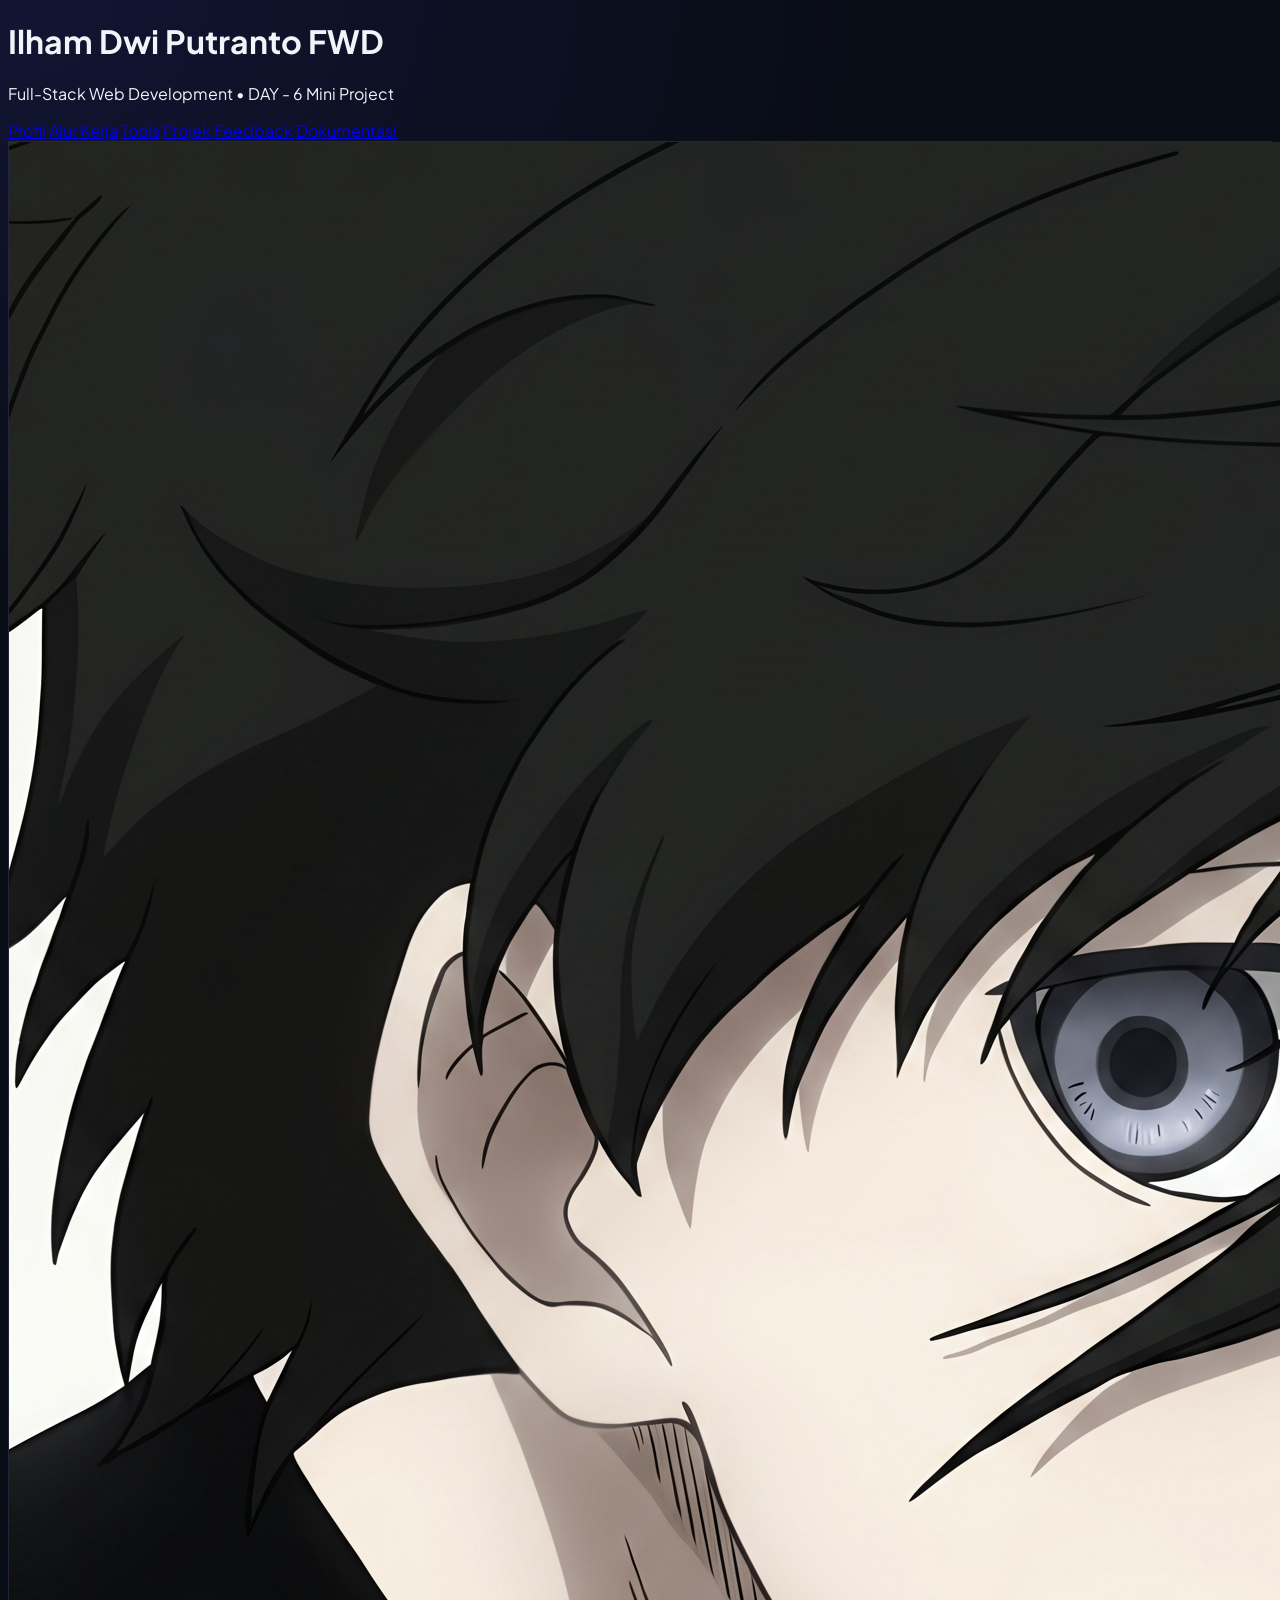
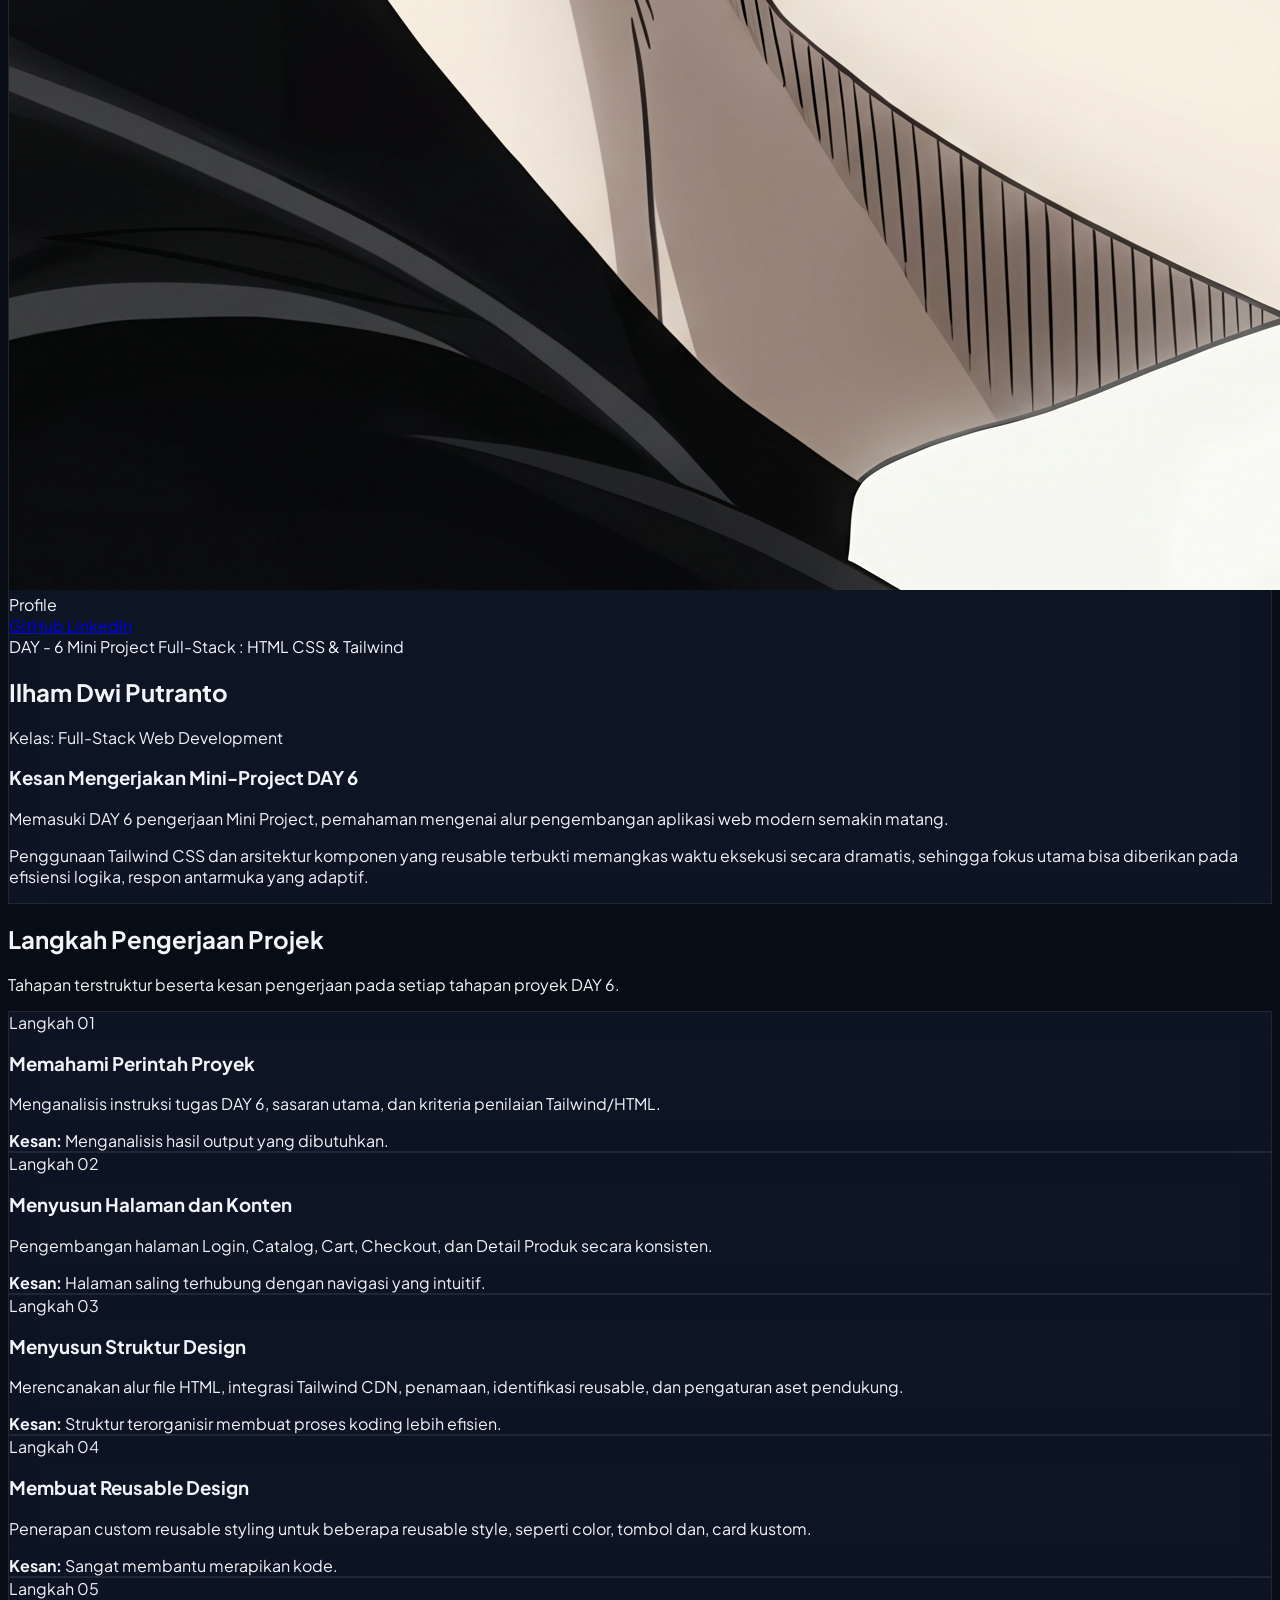
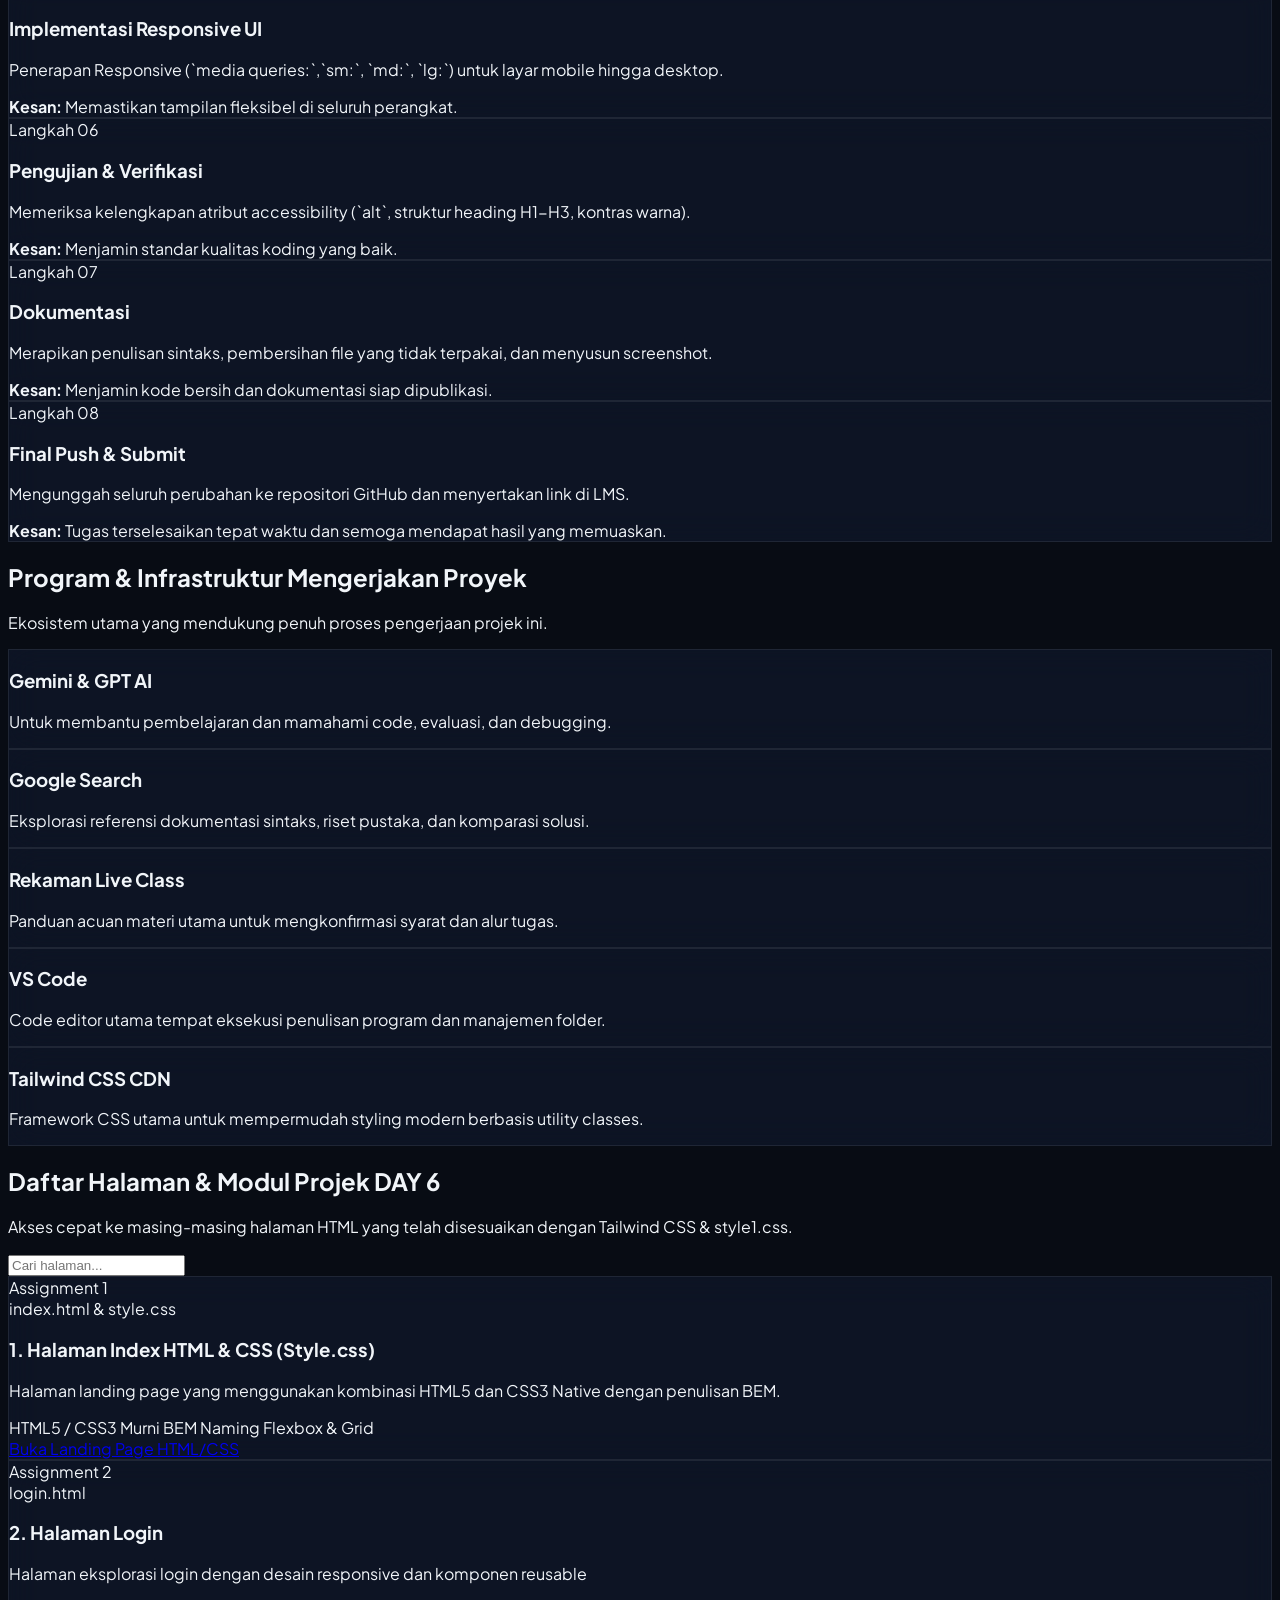
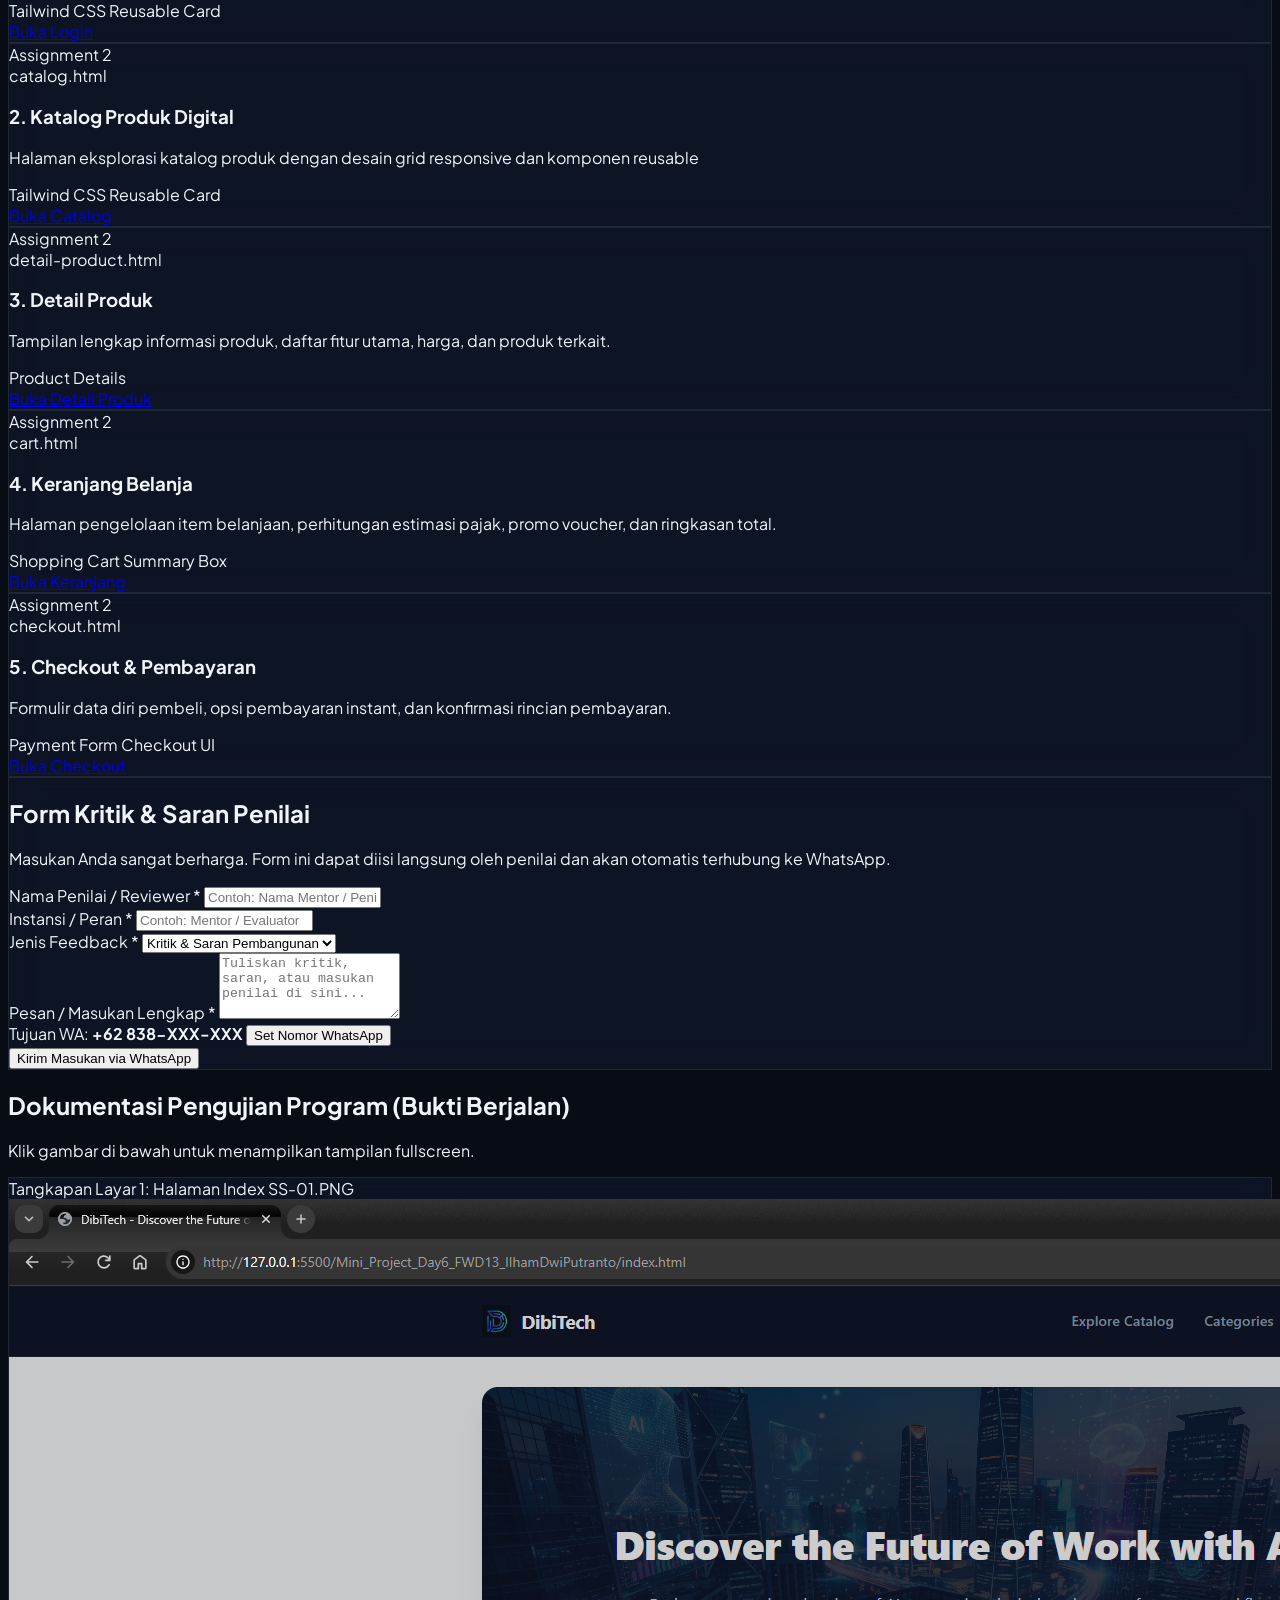
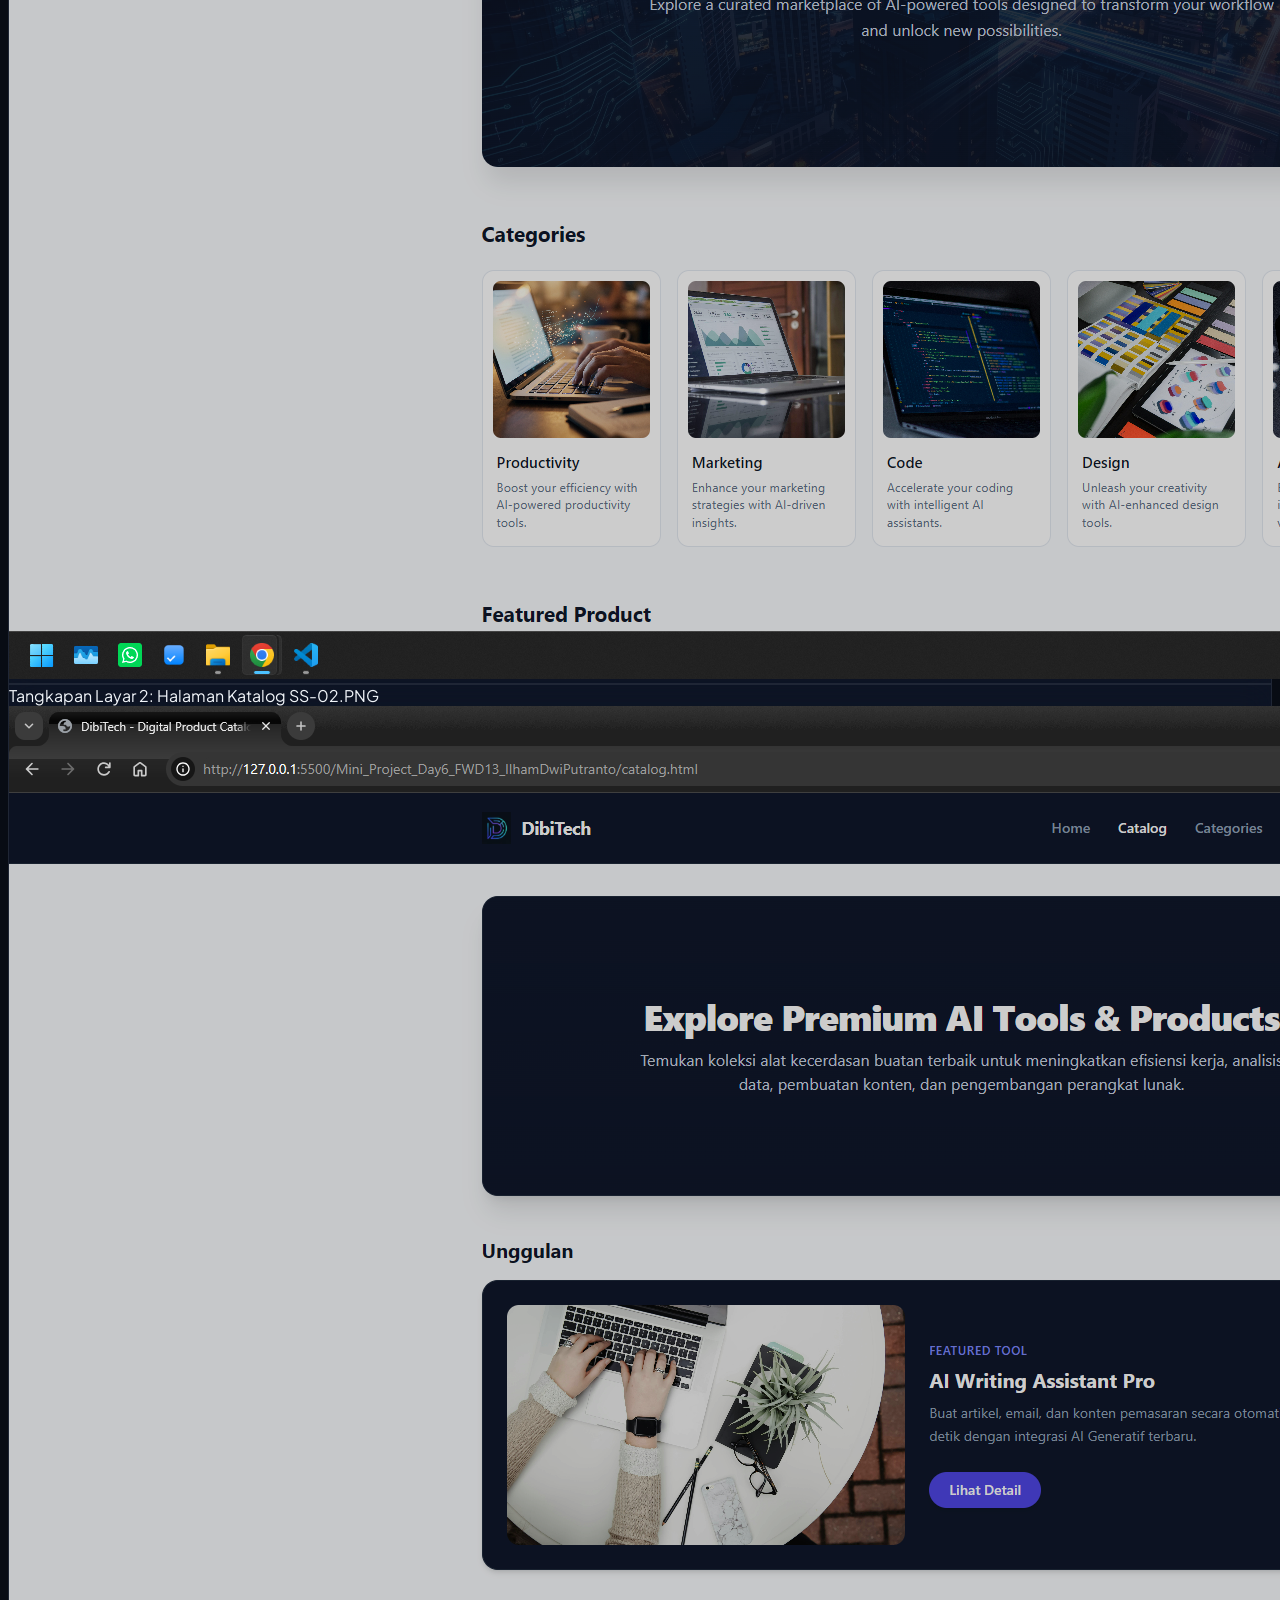
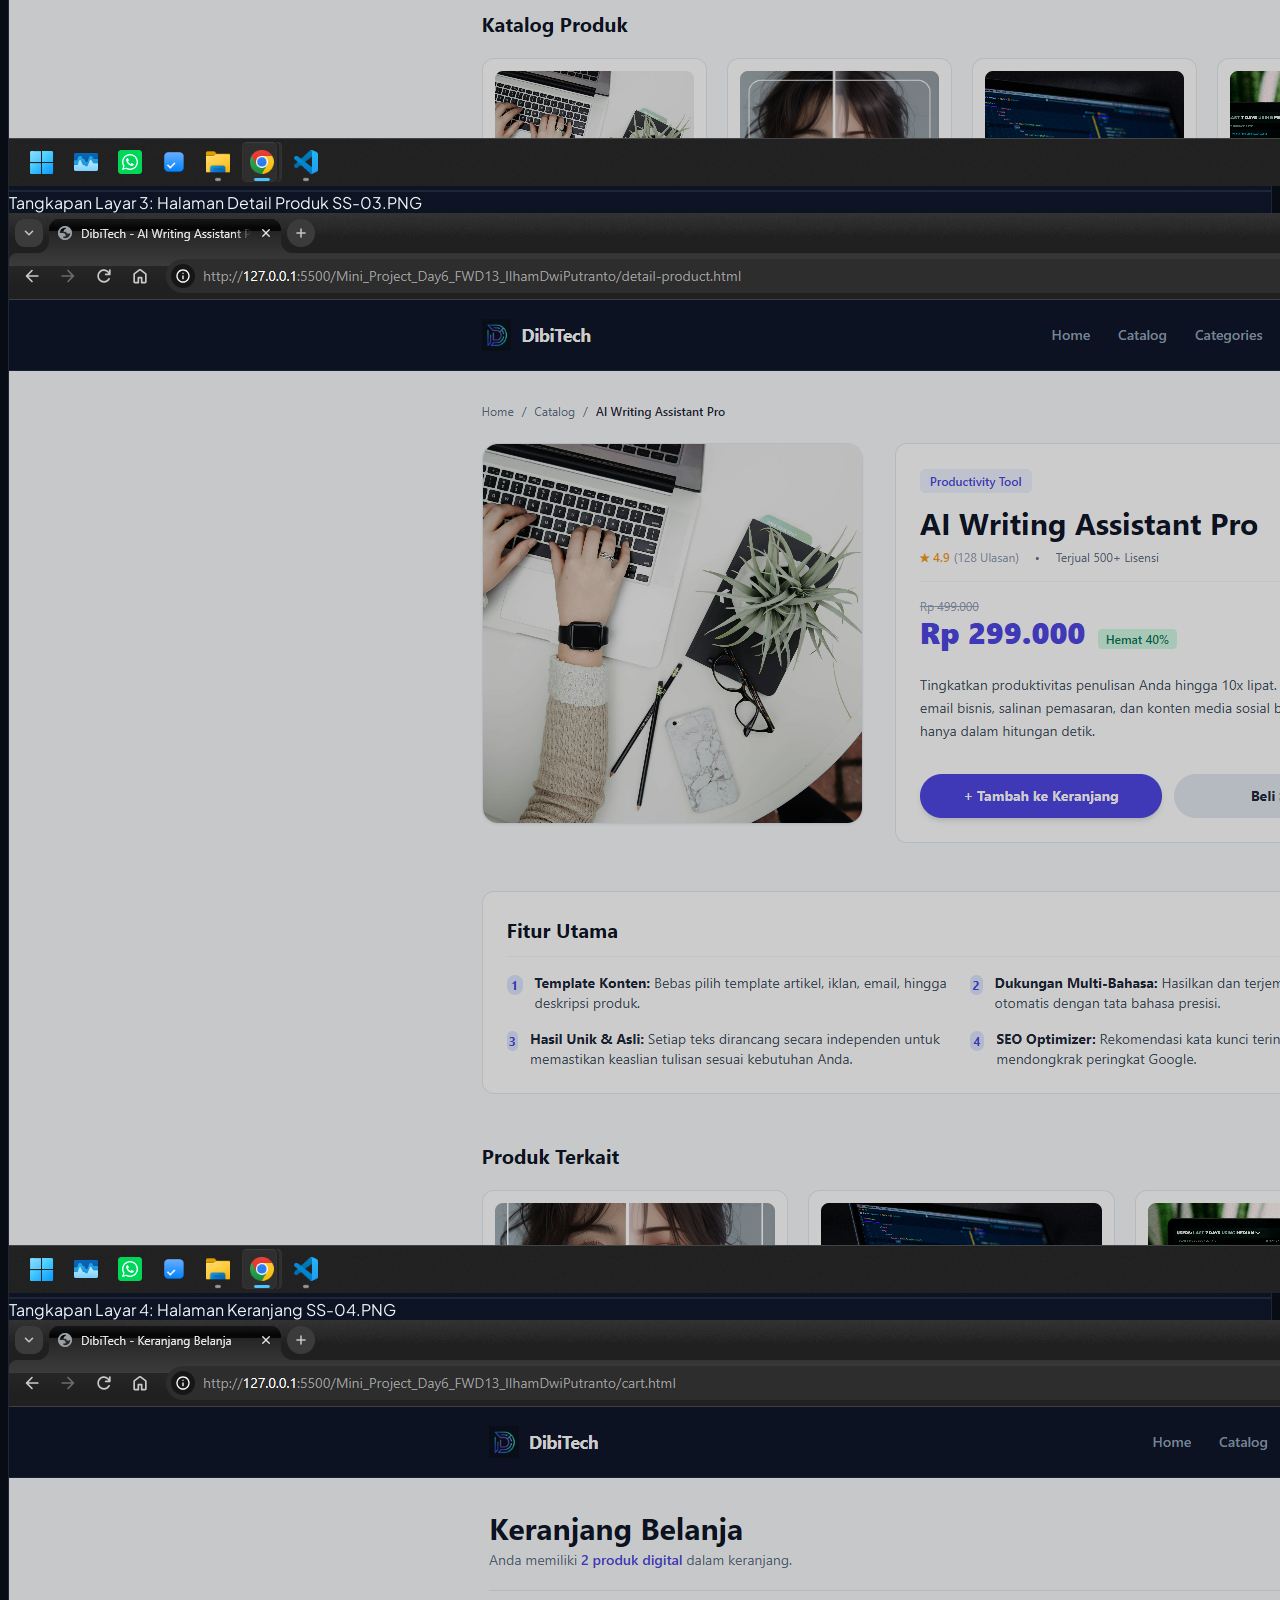
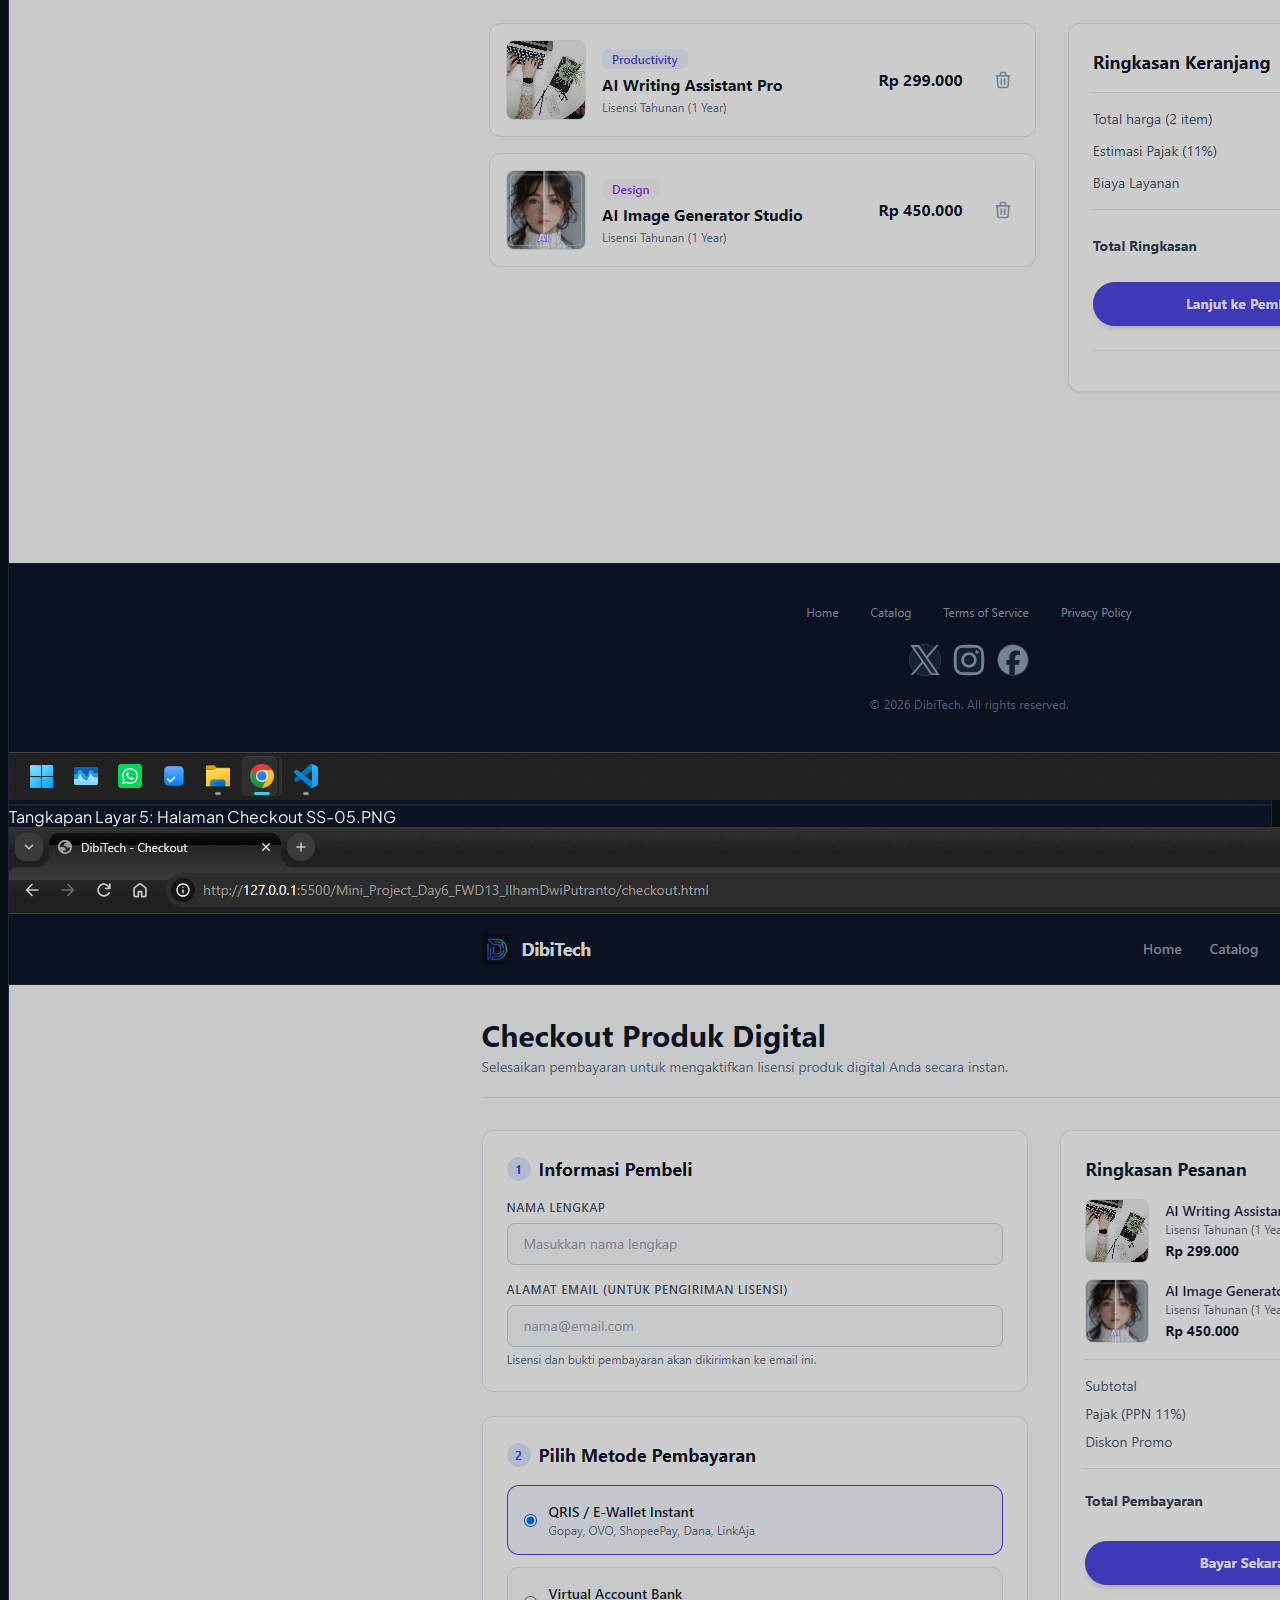
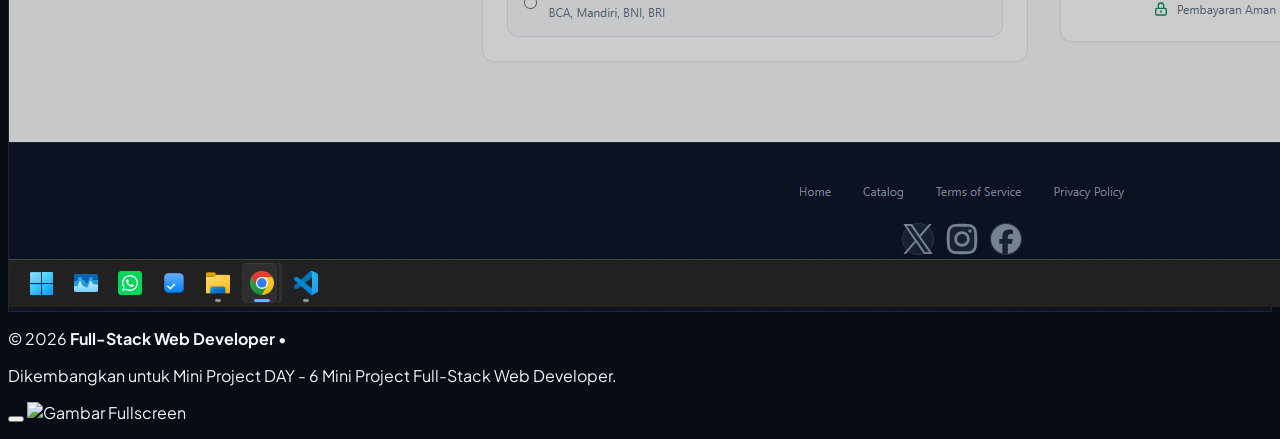
==== commit ab0e1967: "optimasi tambahan lagi" ====
--- a/landing_page_README_portal_projek.html
+++ b/landing_page_README_portal_projek.html
@@ -190,7 +190,7 @@
                 </p>
               </div>
               <div class="p-2.5 rounded-lg bg-slate-900/80 border border-slate-800 text-[11px] text-indigo-300 italic">
-                <strong>Kesan:</strong> Menganalisis kebutuhan komponen dan reusable class.
+                <strong>Kesan:</strong> Menganalisis hasil output yang dibutuhkan.
               </div>
             </div>
 
@@ -198,13 +198,13 @@
             <div class="glass-card p-5 rounded-2xl space-y-2 flex flex-col justify-between">
               <div class="space-y-2">
                 <span class="text-[10px] font-mono font-bold px-2 py-0.5 bg-indigo-500/20 text-indigo-300 rounded-md">Langkah 02</span>
-                <h3 class="text-sm font-bold text-white">Menyusun Struktur Folder</h3>
-                <p class="text-xs text-slate-400 leading-relaxed">
-                  Merencanakan alur file HTML, integrasi Tailwind CDN, dan pengaturan aset pendukung.
+                <h3 class="text-sm font-bold text-white">Menyusun Halaman dan Konten</h3>
+                <p class="text-xs text-slate-400 leading-relaxed">
+                  Pengembangan halaman Login, Catalog, Cart, Checkout, dan Detail Produk secara konsisten.
                 </p>
               </div>
               <div class="p-2.5 rounded-lg bg-slate-900/80 border border-slate-800 text-[11px] text-indigo-300 italic">
-                <strong>Kesan:</strong> Struktur terorganisir membuat proses koding lebih efisien.
+                <strong>Kesan:</strong> Halaman saling terhubung dengan navigasi yang intuitif.
               </div>
             </div>
 
@@ -212,11 +212,13 @@
             <div class="glass-card p-5 rounded-2xl space-y-2 flex flex-col justify-between">
               <div class="space-y-2">
                 <span class="text-[10px] font-mono font-bold px-2 py-0.5 bg-indigo-500/20 text-indigo-300 rounded-md">Langkah 03</span>
-                <h3 class="text-sm font-bold text-white">Membuat Reusable Design</h3>
-                <p class="text-xs text-slate-400 leading-relaxed">Penerapan `@layer components` pada style tag untuk tombol dan card kustom.</p>
+                <h3 class="text-sm font-bold text-white">Menyusun Struktur Design</h3>
+                <p class="text-xs text-slate-400 leading-relaxed">
+                  Merencanakan alur file HTML, integrasi Tailwind CDN, penamaan, identifikasi reusable, dan pengaturan aset pendukung.
+                </p>
               </div>
               <div class="p-2.5 rounded-lg bg-slate-900/80 border border-slate-800 text-[11px] text-indigo-300 italic">
-                <strong>Kesan:</strong> Penggunaan `@apply` sangat membantu merapikan kode.
+                <strong>Kesan:</strong> Struktur terorganisir membuat proses koding lebih efisien.
               </div>
             </div>
 
@@ -224,13 +226,13 @@
             <div class="glass-card p-5 rounded-2xl space-y-2 flex flex-col justify-between">
               <div class="space-y-2">
                 <span class="text-[10px] font-mono font-bold px-2 py-0.5 bg-indigo-500/20 text-indigo-300 rounded-md">Langkah 04</span>
-                <h3 class="text-sm font-bold text-white">Implementasi Responsive UI</h3>
-                <p class="text-xs text-slate-400 leading-relaxed">
-                  Penerapan breakpoints Tailwind (`sm:`, `md:`, `lg:`) untuk layar mobile hingga desktop.
+                <h3 class="text-sm font-bold text-white">Membuat Reusable Design</h3>
+                <p class="text-xs text-slate-400 leading-relaxed">
+                  Penerapan custom reusable styling untuk beberapa reusable style, seperti color, tombol dan, card kustom.
                 </p>
               </div>
               <div class="p-2.5 rounded-lg bg-slate-900/80 border border-slate-800 text-[11px] text-indigo-300 italic">
-                <strong>Kesan:</strong> Memastikan tampilan fleksibel di seluruh perangkat.
+                <strong>Kesan:</strong> Sangat membantu merapikan kode.
               </div>
             </div>
 
@@ -238,13 +240,13 @@
             <div class="glass-card p-5 rounded-2xl space-y-2 flex flex-col justify-between">
               <div class="space-y-2">
                 <span class="text-[10px] font-mono font-bold px-2 py-0.5 bg-indigo-500/20 text-indigo-300 rounded-md">Langkah 05</span>
-                <h3 class="text-sm font-bold text-white">Penyusunan Konten Halaman</h3>
-                <p class="text-xs text-slate-400 leading-relaxed">
-                  Pengembangan halaman Catalog, Cart, Checkout, dan Detail Produk secara konsisten.
+                <h3 class="text-sm font-bold text-white">Implementasi Responsive UI</h3>
+                <p class="text-xs text-slate-400 leading-relaxed">
+                  Penerapan Responsive (`media queries:`,`sm:`, `md:`, `lg:`) untuk layar mobile hingga desktop.
                 </p>
               </div>
               <div class="p-2.5 rounded-lg bg-slate-900/80 border border-slate-800 text-[11px] text-indigo-300 italic">
-                <strong>Kesan:</strong> Halaman saling terhubung dengan navigasi yang intuitif.
+                <strong>Kesan:</strong> Memastikan tampilan fleksibel di seluruh perangkat.
               </div>
             </div>
 
@@ -272,7 +274,7 @@
                 </p>
               </div>
               <div class="p-2.5 rounded-lg bg-slate-900/80 border border-slate-800 text-[11px] text-indigo-300 italic">
-                <strong>Kesan:</strong> Kode bersih dan dokumentasi siap dipublikasi.
+                <strong>Kesan:</strong> Menjamin kode bersih dan dokumentasi siap dipublikasi.
               </div>
             </div>
 
@@ -284,7 +286,7 @@
                 <p class="text-xs text-slate-400 leading-relaxed">Mengunggah seluruh perubahan ke repositori GitHub dan menyertakan link di LMS.</p>
               </div>
               <div class="p-2.5 rounded-lg bg-slate-900/80 border border-slate-800 text-[11px] text-emerald-300 italic">
-                <strong>Kesan:</strong> Tugas terselesaikan tepat waktu dengan hasil optimal.
+                <strong>Kesan:</strong> Tugas terselesaikan tepat waktu dan semoga mendapat hasil yang memuaskan.
               </div>
             </div>
           </div>
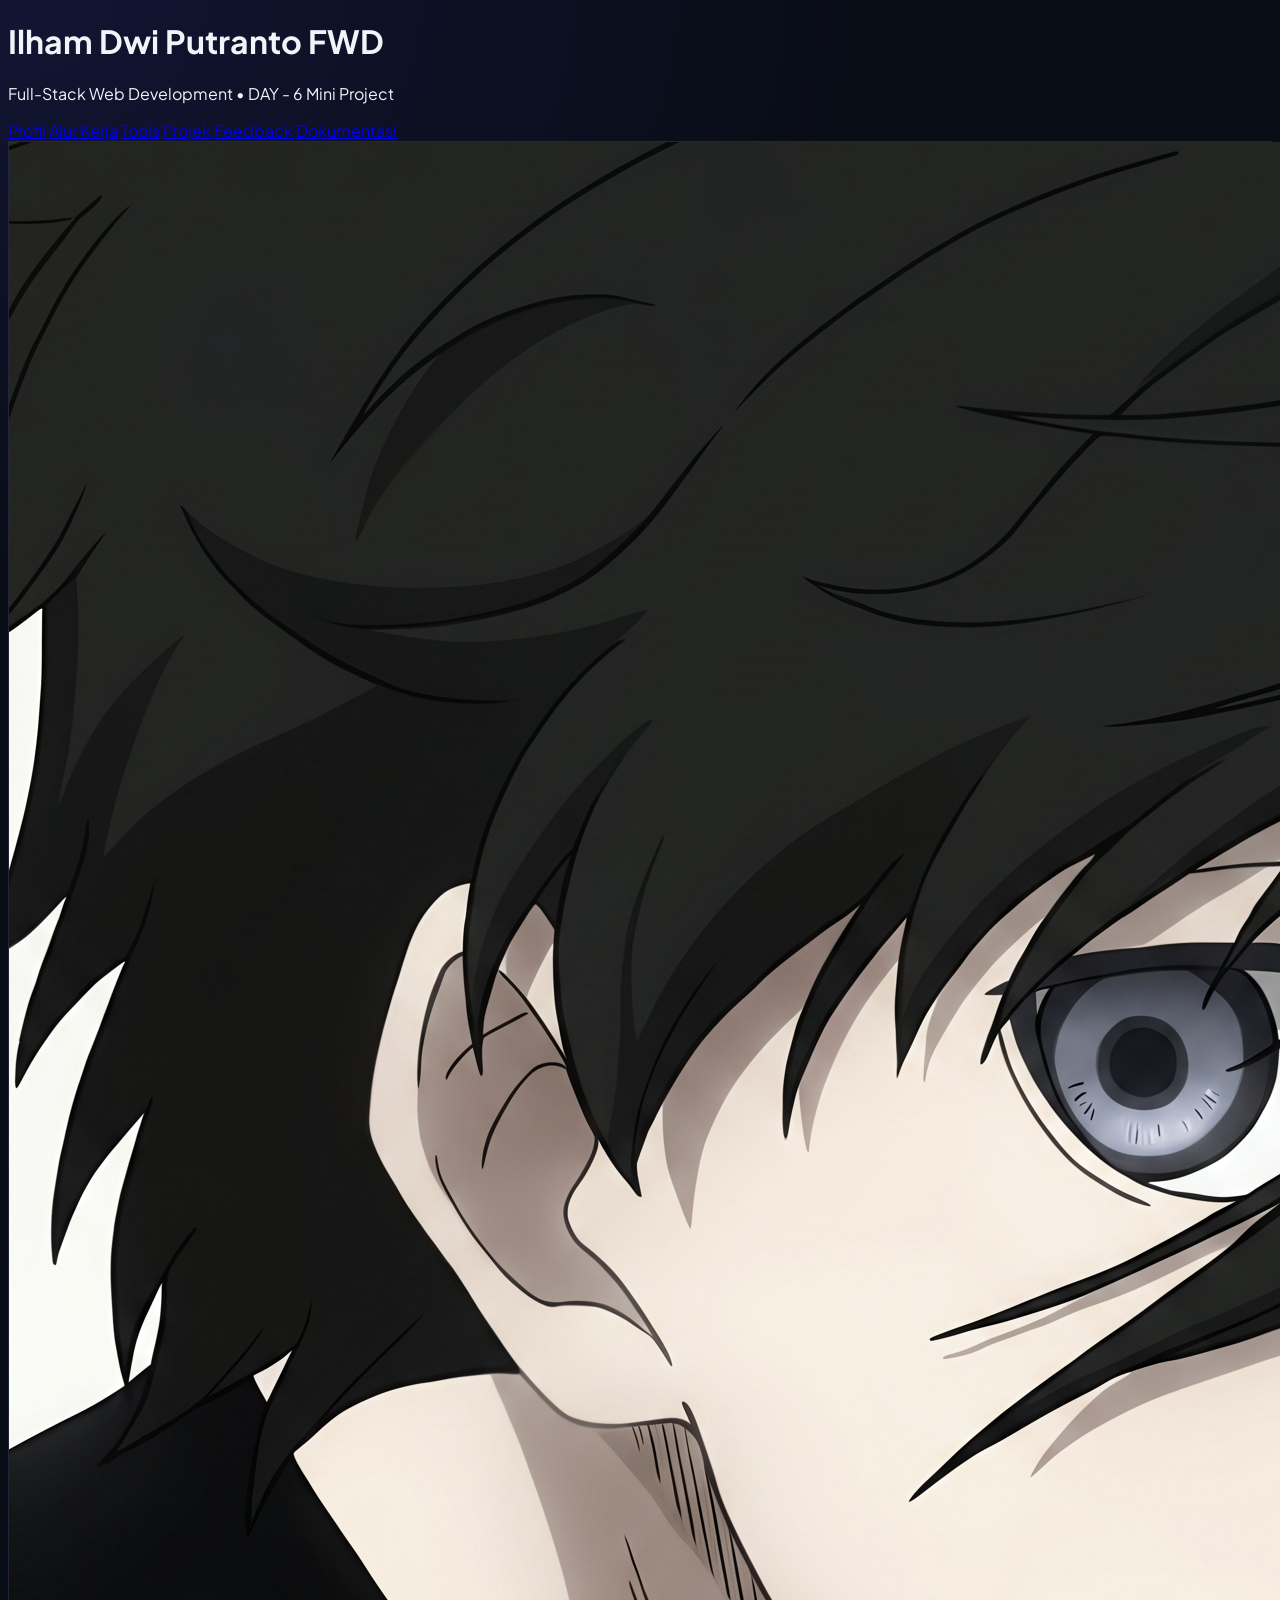
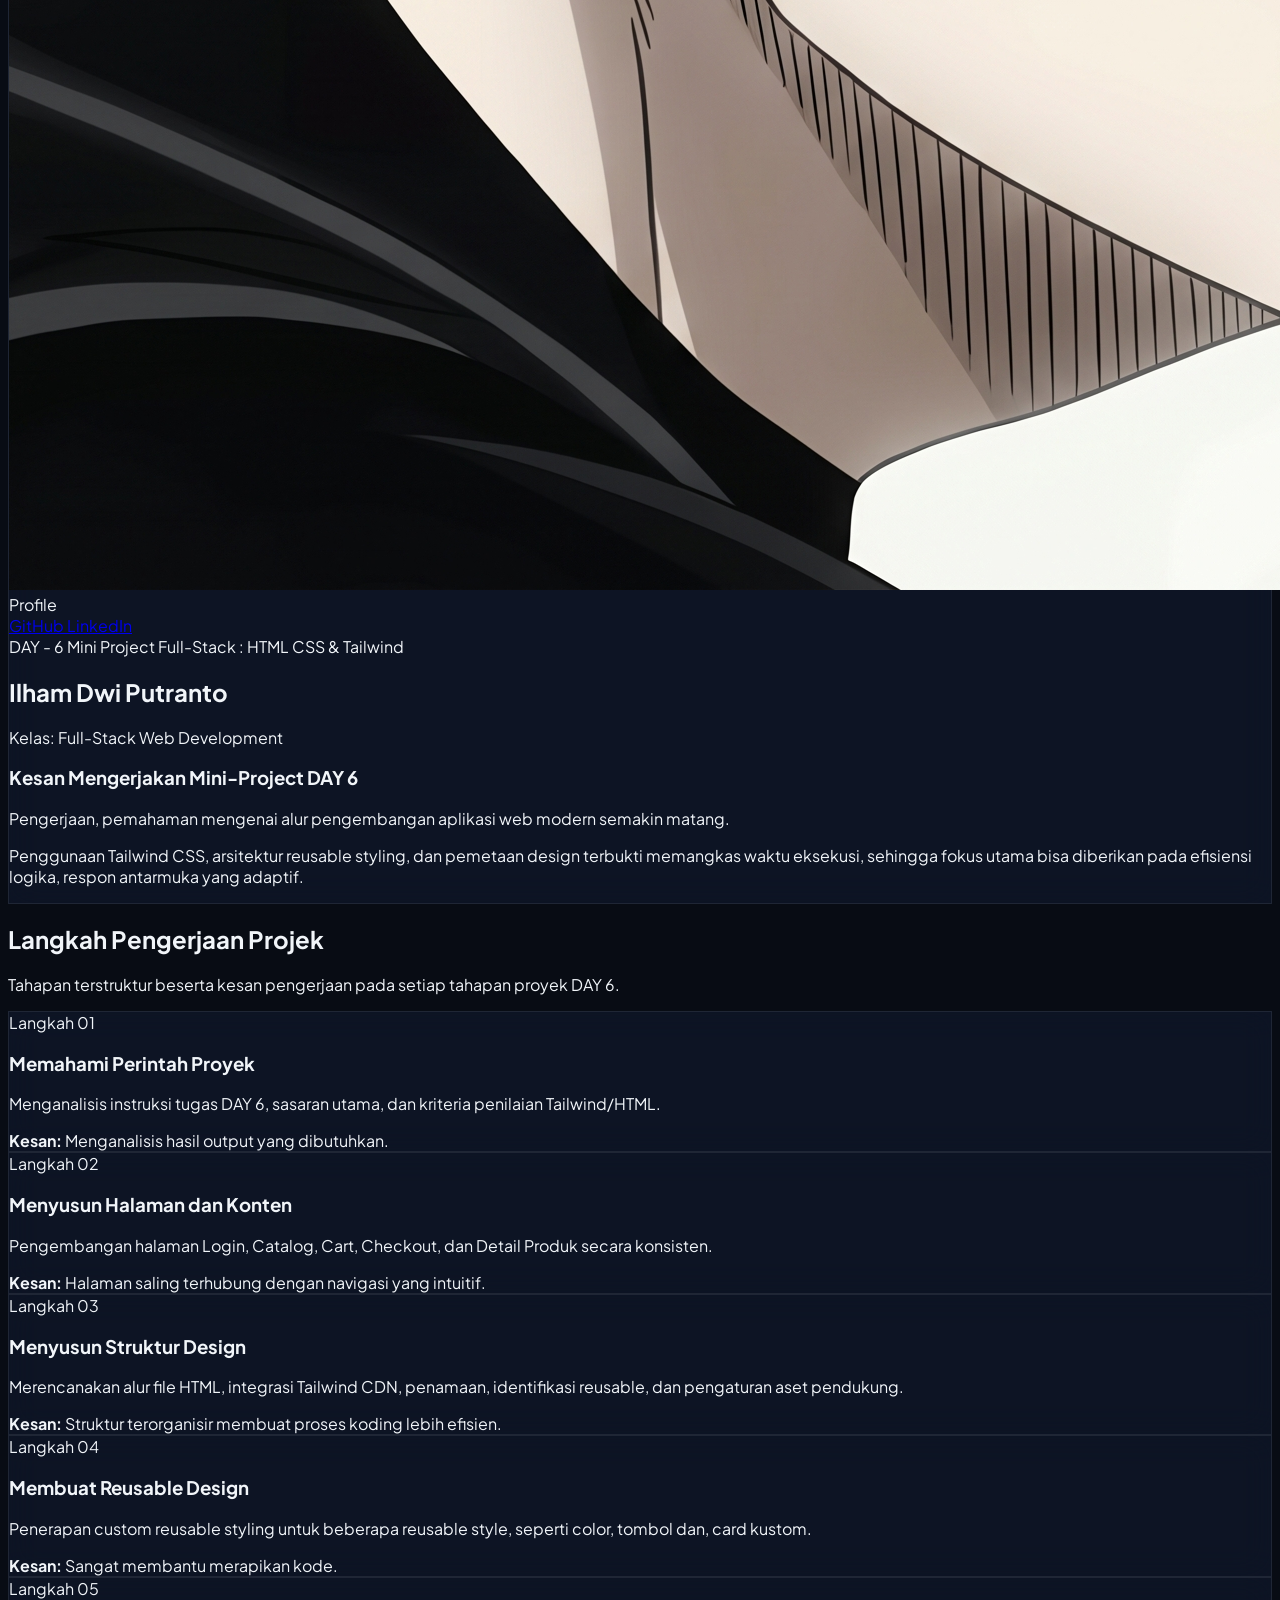
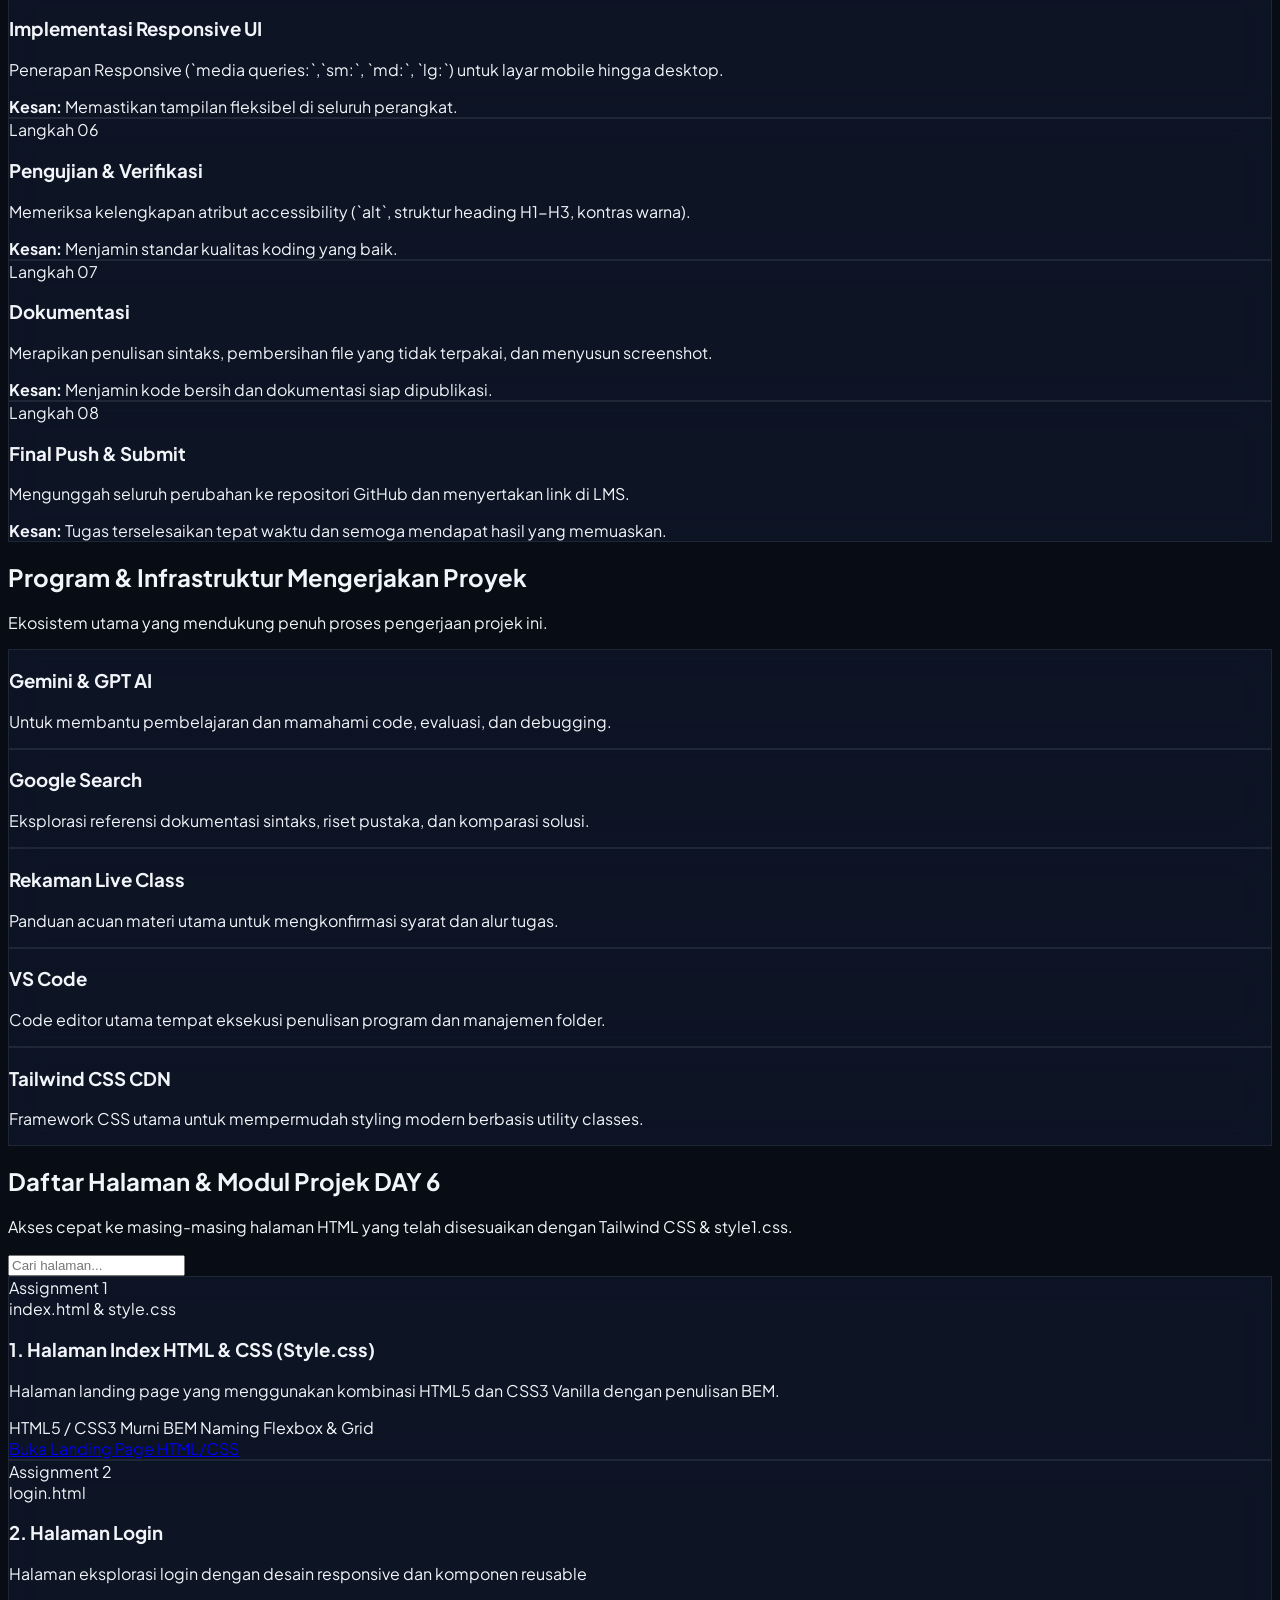
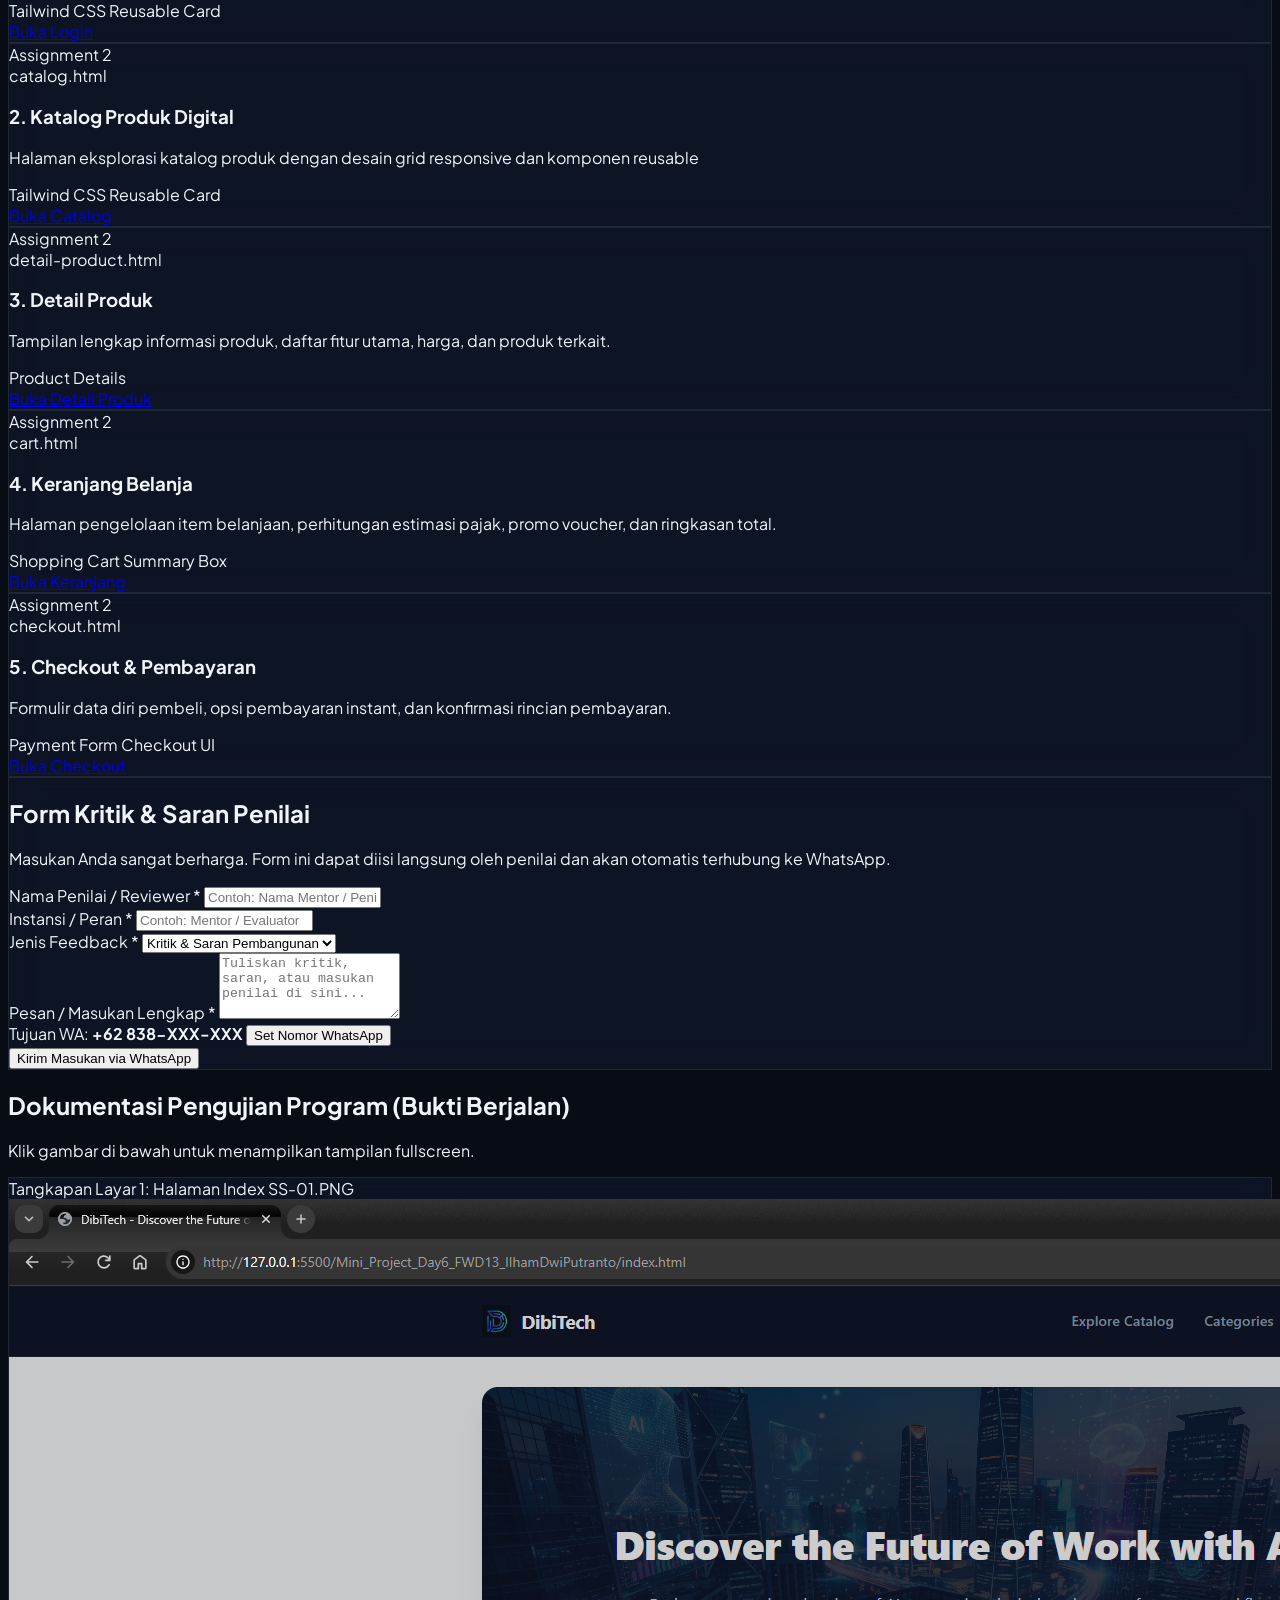
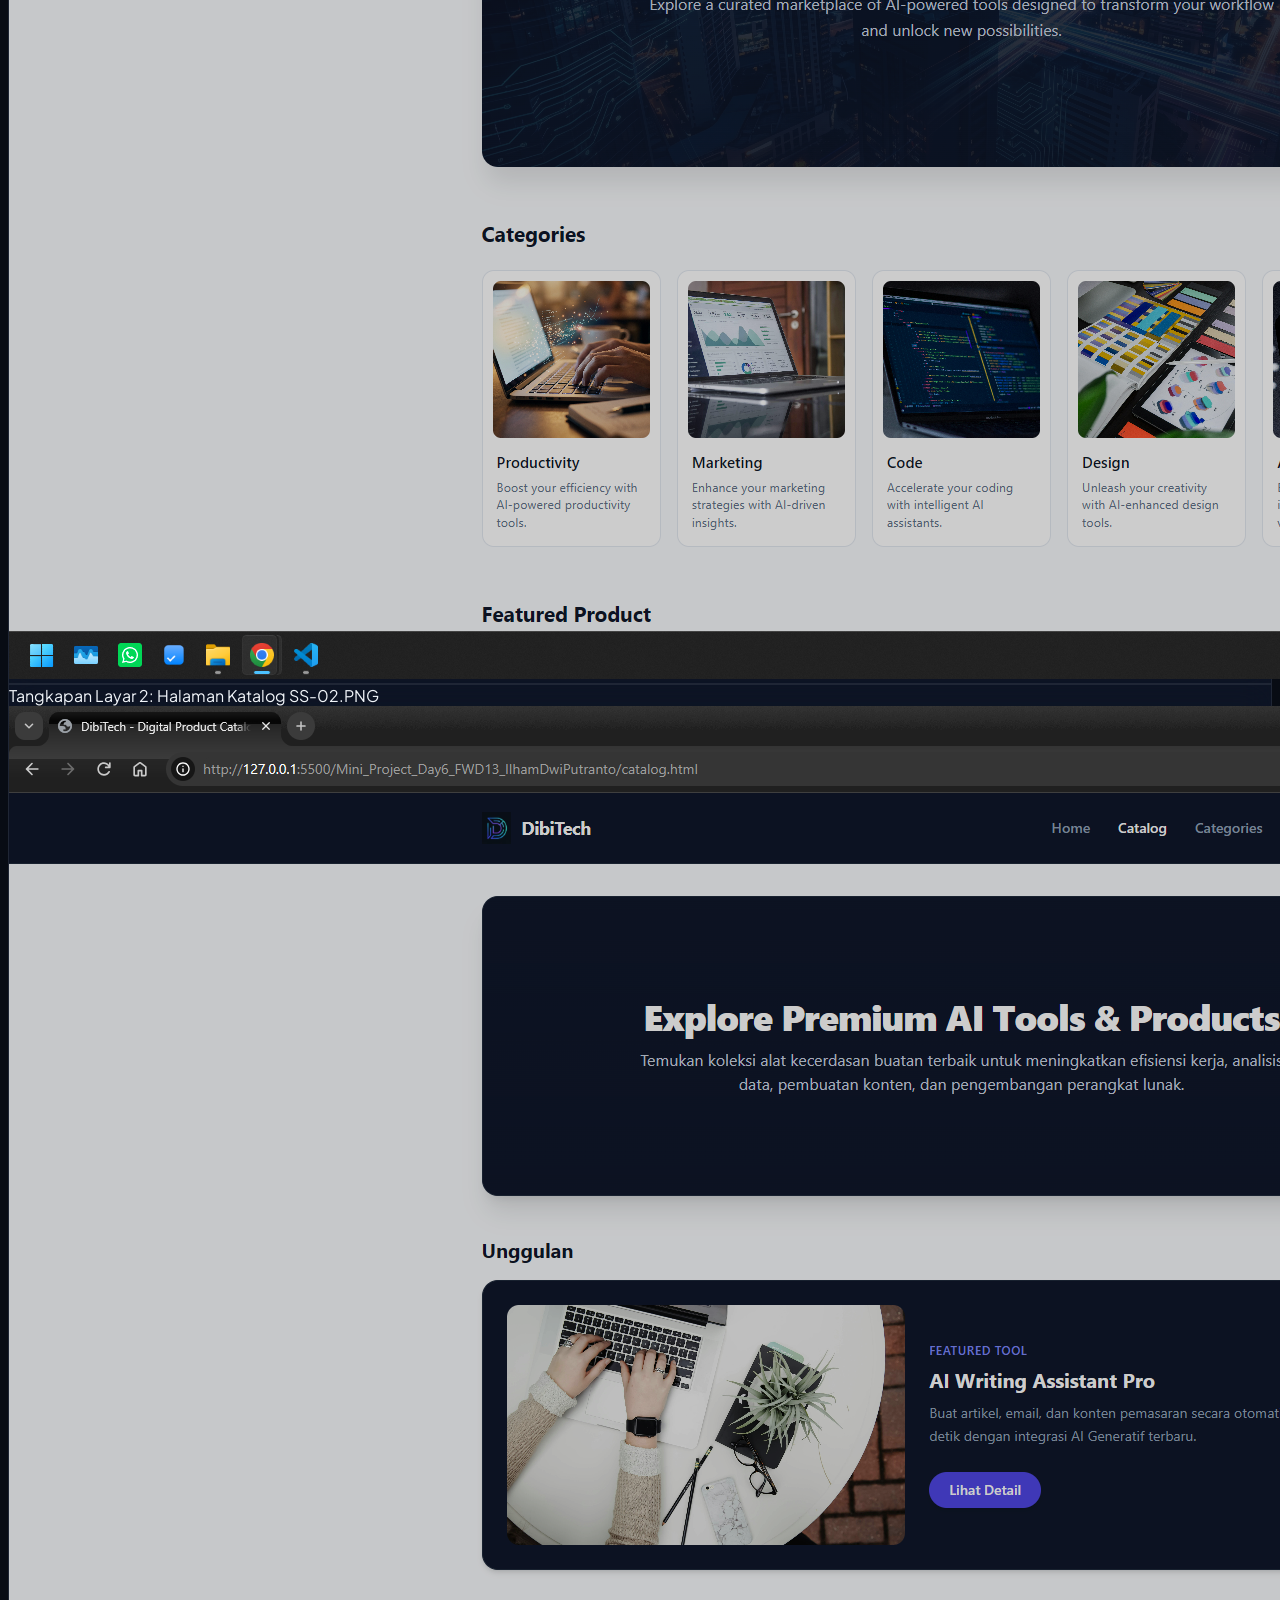
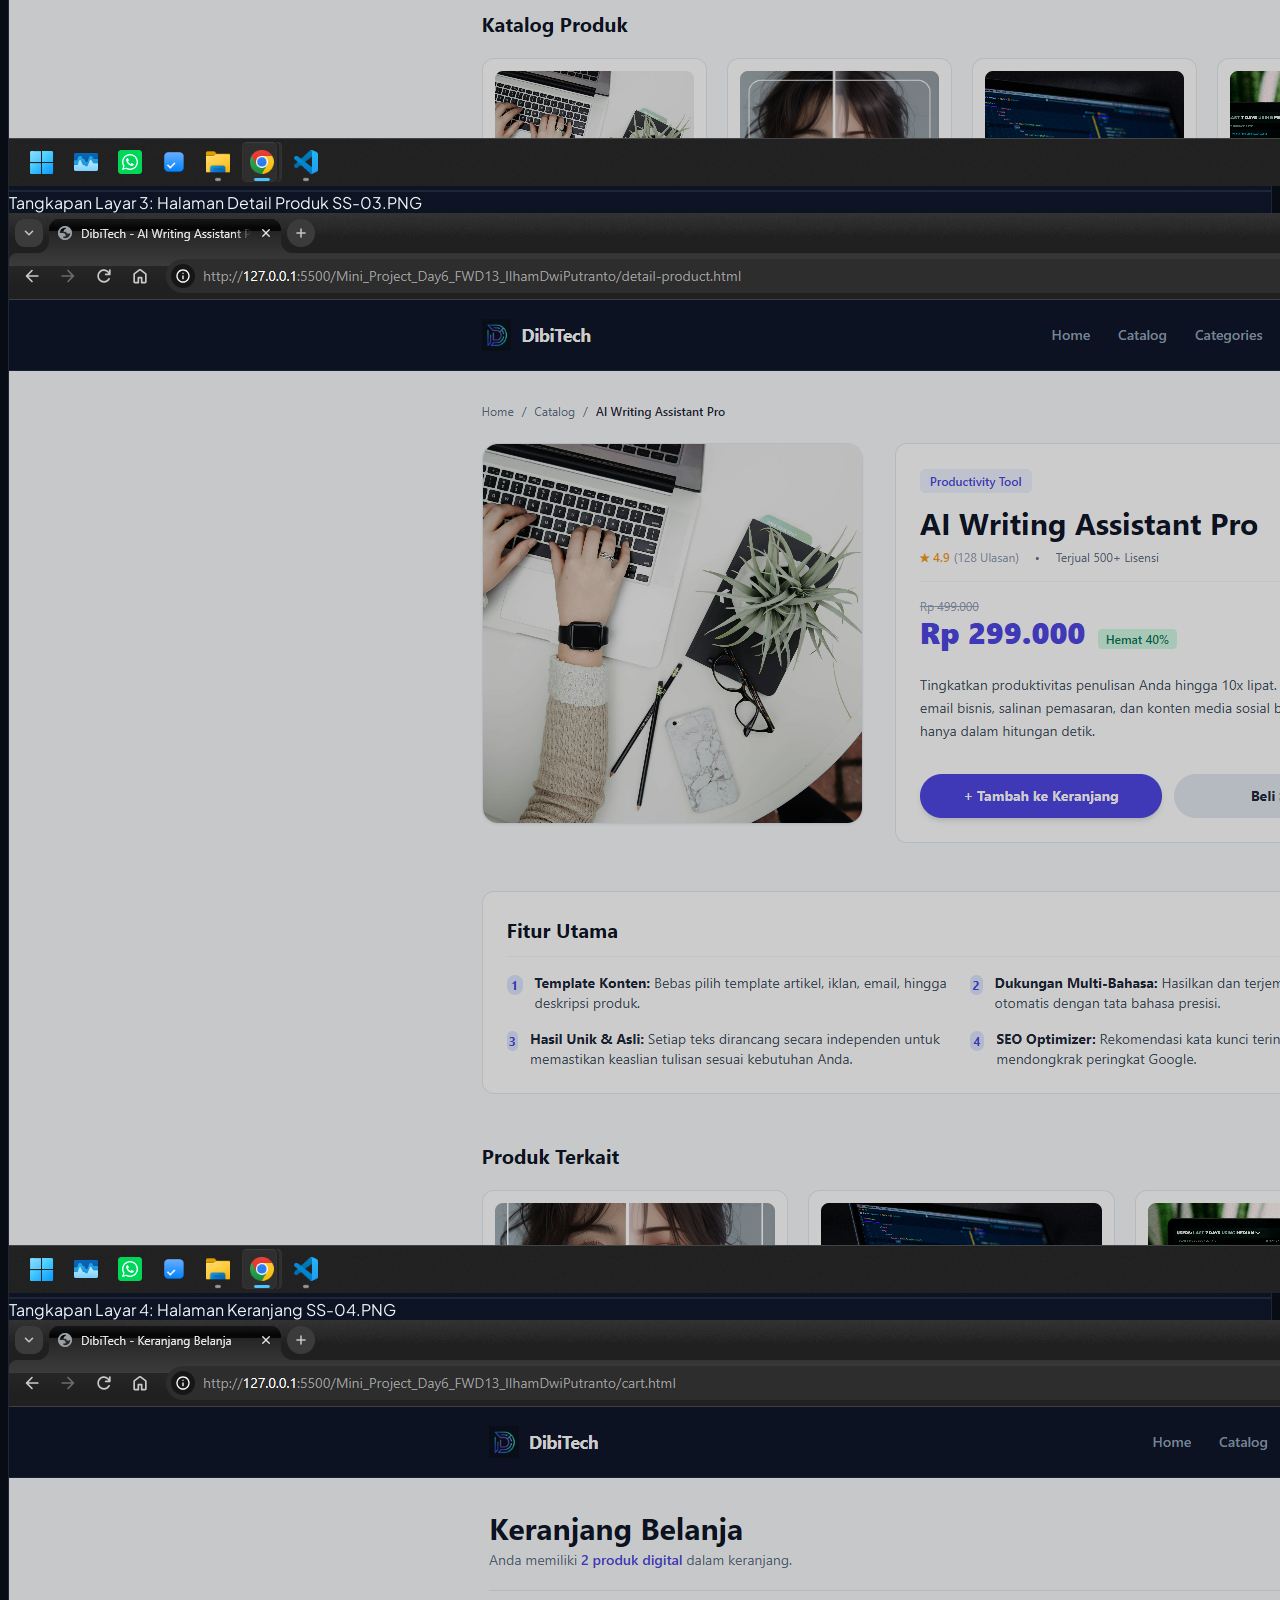
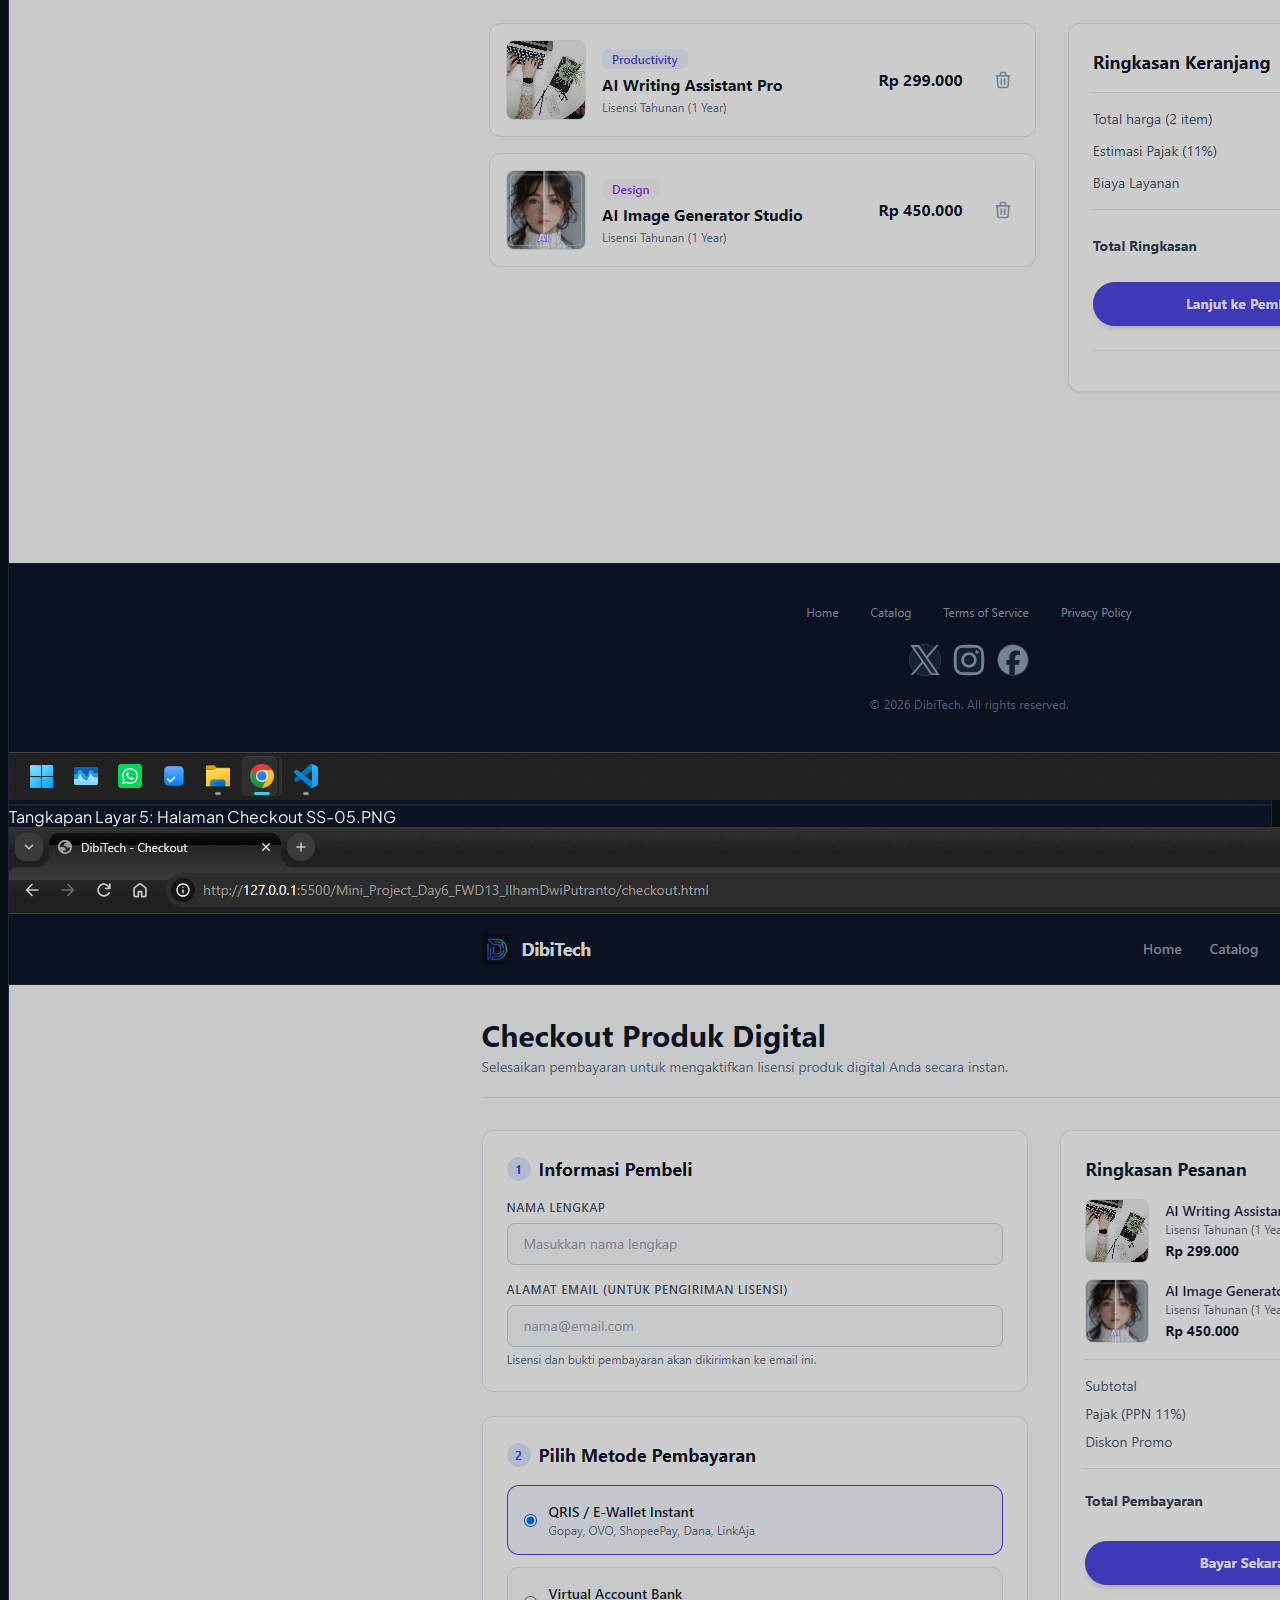
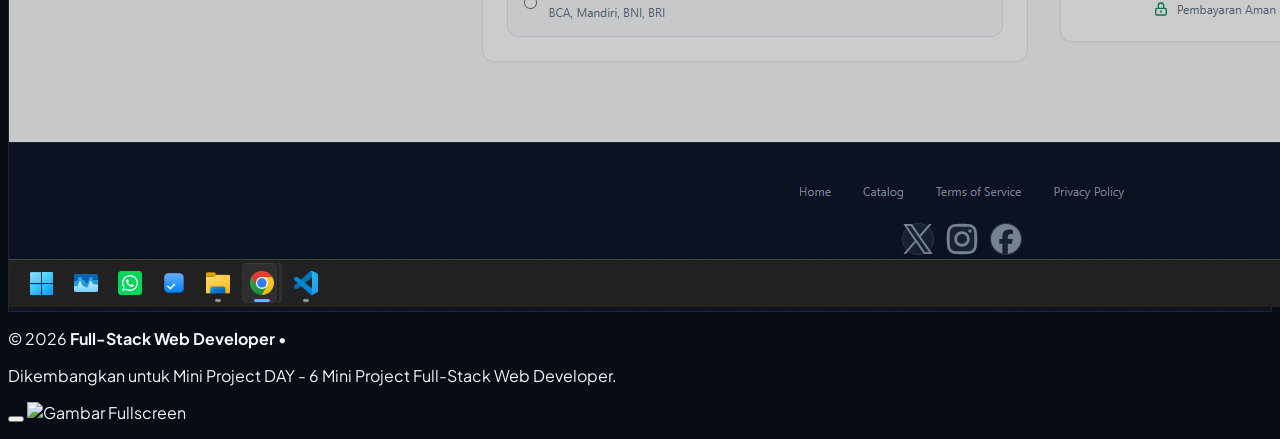
==== commit 87e2ebb7: "optimasi landing" ====
--- a/landing_page_README_portal_projek.html
+++ b/landing_page_README_portal_projek.html
@@ -158,11 +158,11 @@
                   <i data-lucide="quote" class="w-4 h-4"></i> Kesan Mengerjakan Mini-Project DAY 6
                 </h3>
                 <p class="text-xs sm:text-sm leading-relaxed text-slate-300">
-                  Memasuki DAY 6 pengerjaan Mini Project, pemahaman mengenai alur pengembangan aplikasi web modern semakin matang.
+                  Pengerjaan, pemahaman mengenai alur pengembangan aplikasi web modern semakin matang.
                 </p>
                 <p class="text-xs sm:text-sm leading-relaxed text-slate-300">
-                  Penggunaan Tailwind CSS dan arsitektur komponen yang reusable terbukti memangkas waktu eksekusi secara dramatis, sehingga fokus
-                  utama bisa diberikan pada efisiensi logika, respon antarmuka yang adaptif.
+                  Penggunaan Tailwind CSS, arsitektur reusable styling, dan pemetaan design terbukti memangkas waktu eksekusi, sehingga fokus utama
+                  bisa diberikan pada efisiensi logika, respon antarmuka yang adaptif.
                 </p>
               </div>
             </div>
@@ -396,7 +396,7 @@
                 </div>
                 <h3 class="text-base sm:text-lg font-bold text-white">1. Halaman Index HTML & CSS (Style.css)</h3>
                 <p class="text-xs text-slate-400 leading-relaxed">
-                  Halaman landing page yang menggunakan kombinasi HTML5 dan CSS3 Native dengan penulisan BEM.
+                  Halaman landing page yang menggunakan kombinasi HTML5 dan CSS3 Vanilla dengan penulisan BEM.
                 </p>
                 <div class="flex flex-wrap gap-1.5 pt-1">
                   <span class="px-2 py-0.5 bg-slate-800 text-amber-400 text-[10px] rounded-md">HTML5 / CSS3 Murni</span>
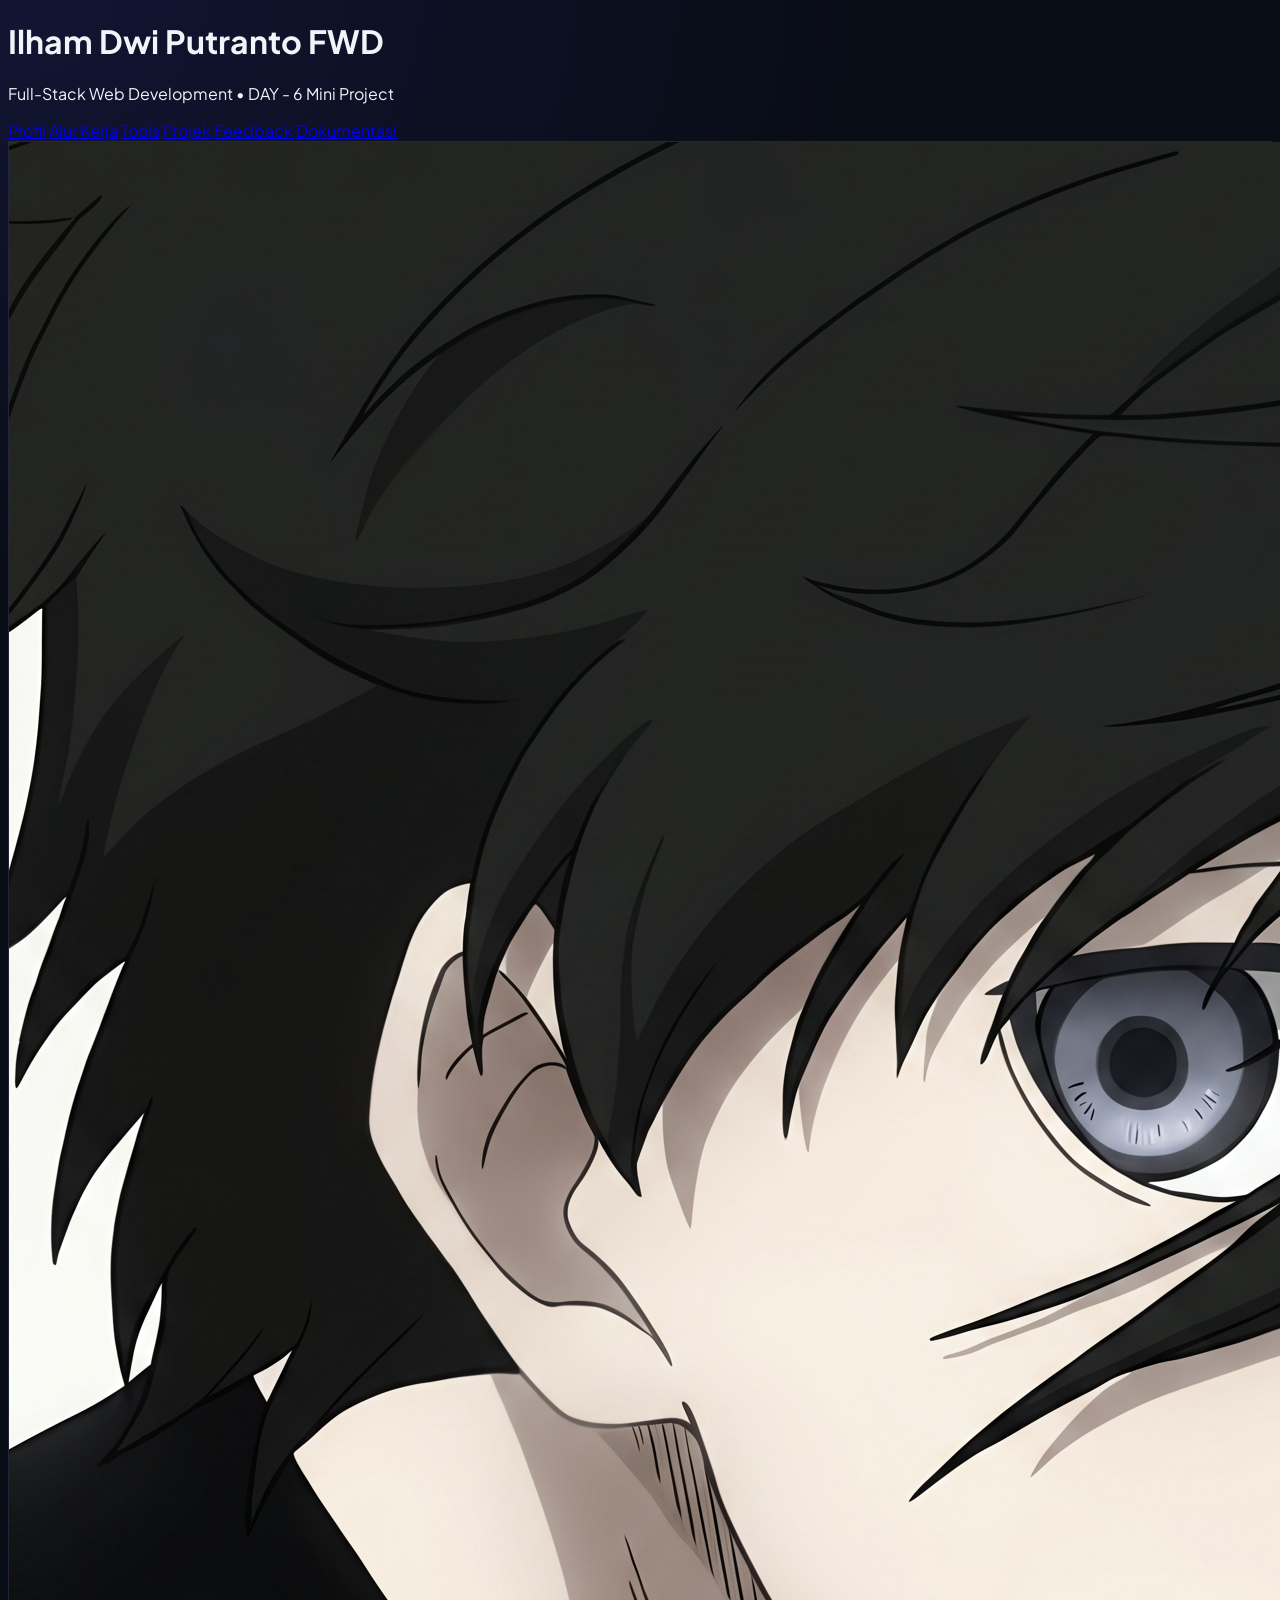
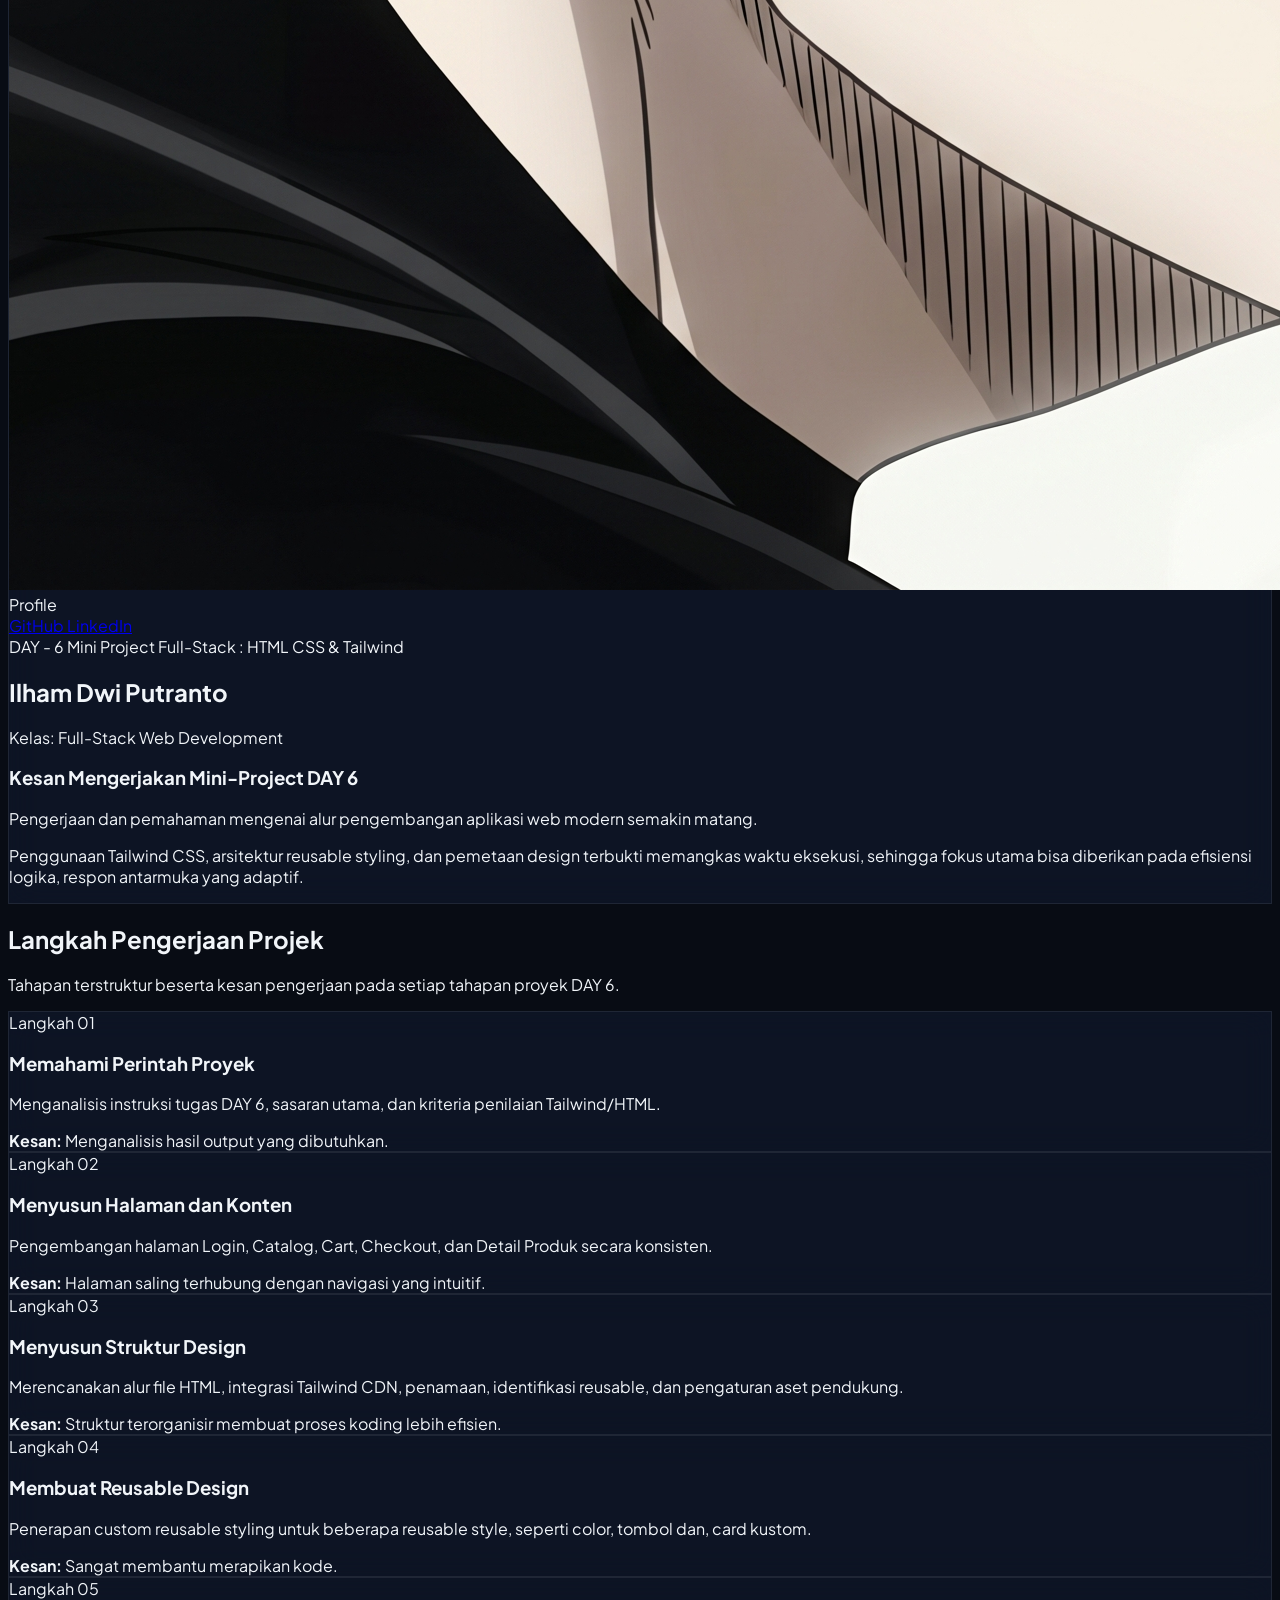
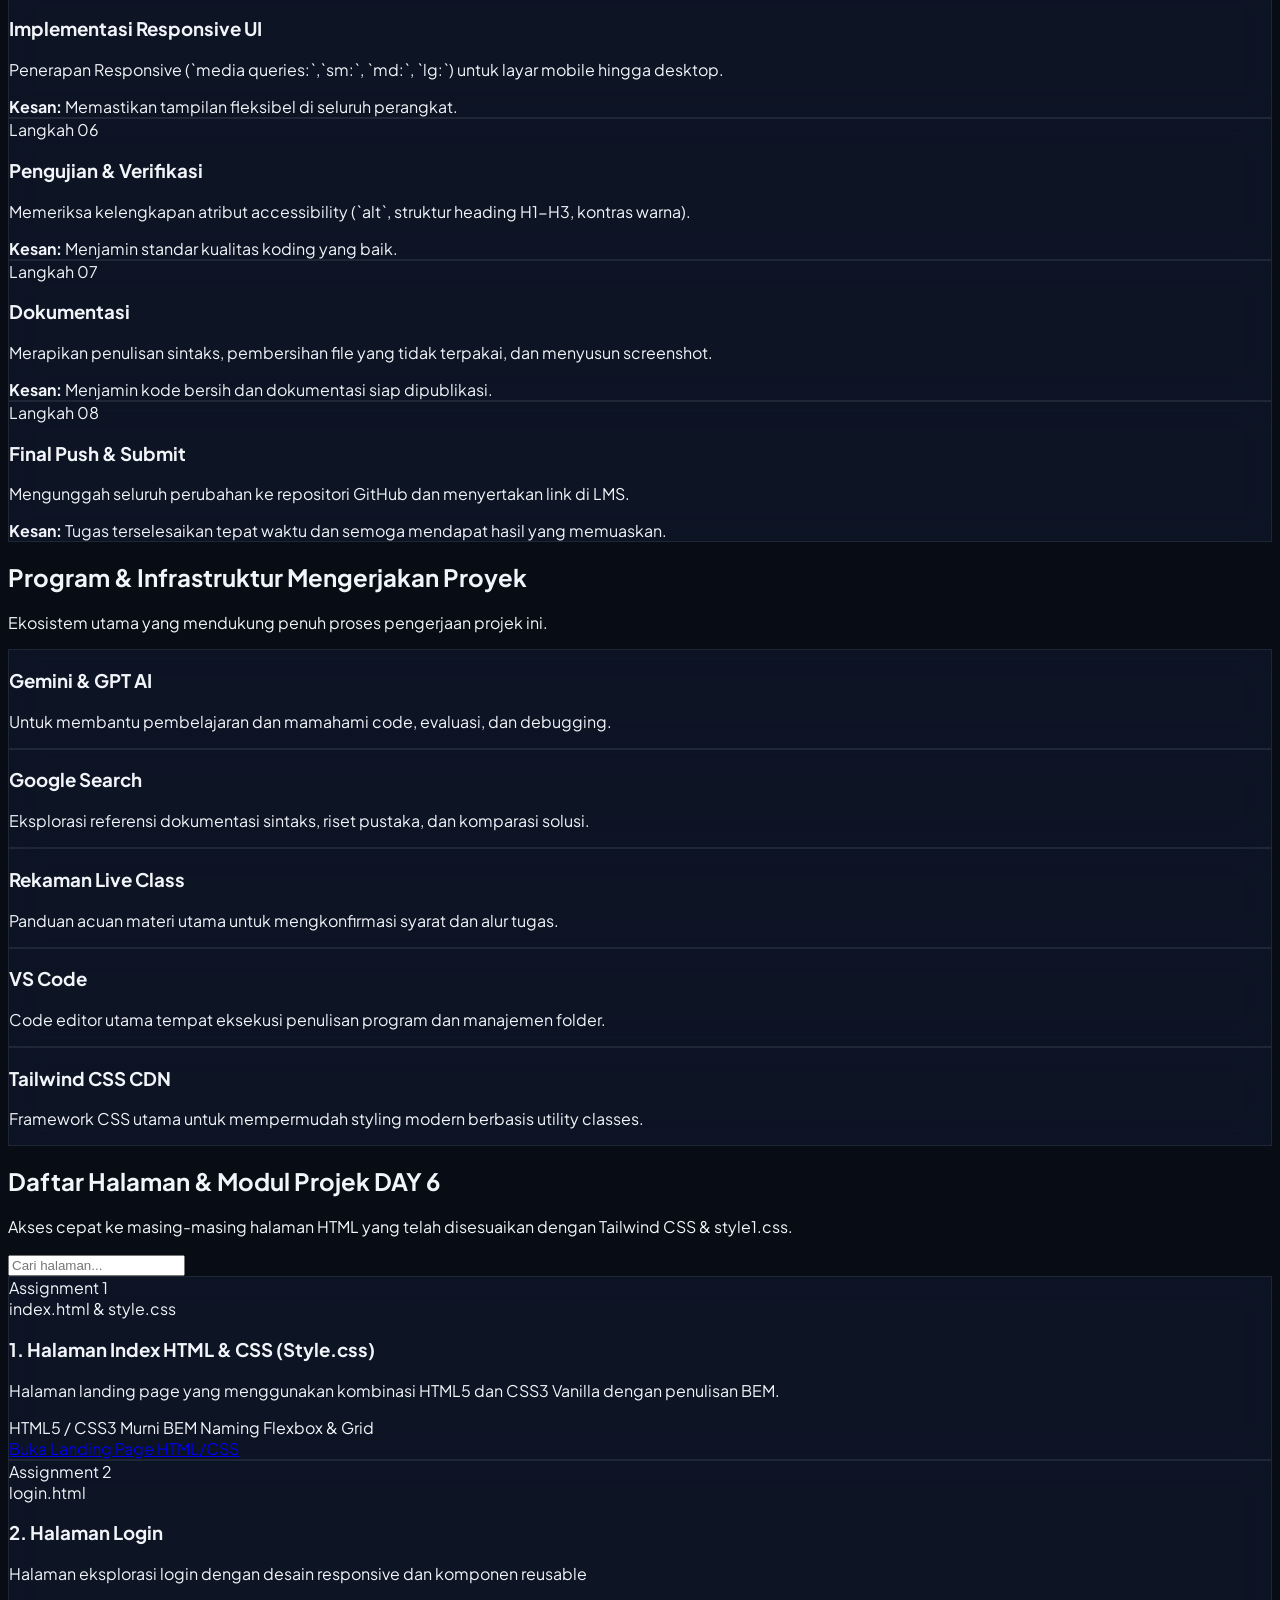
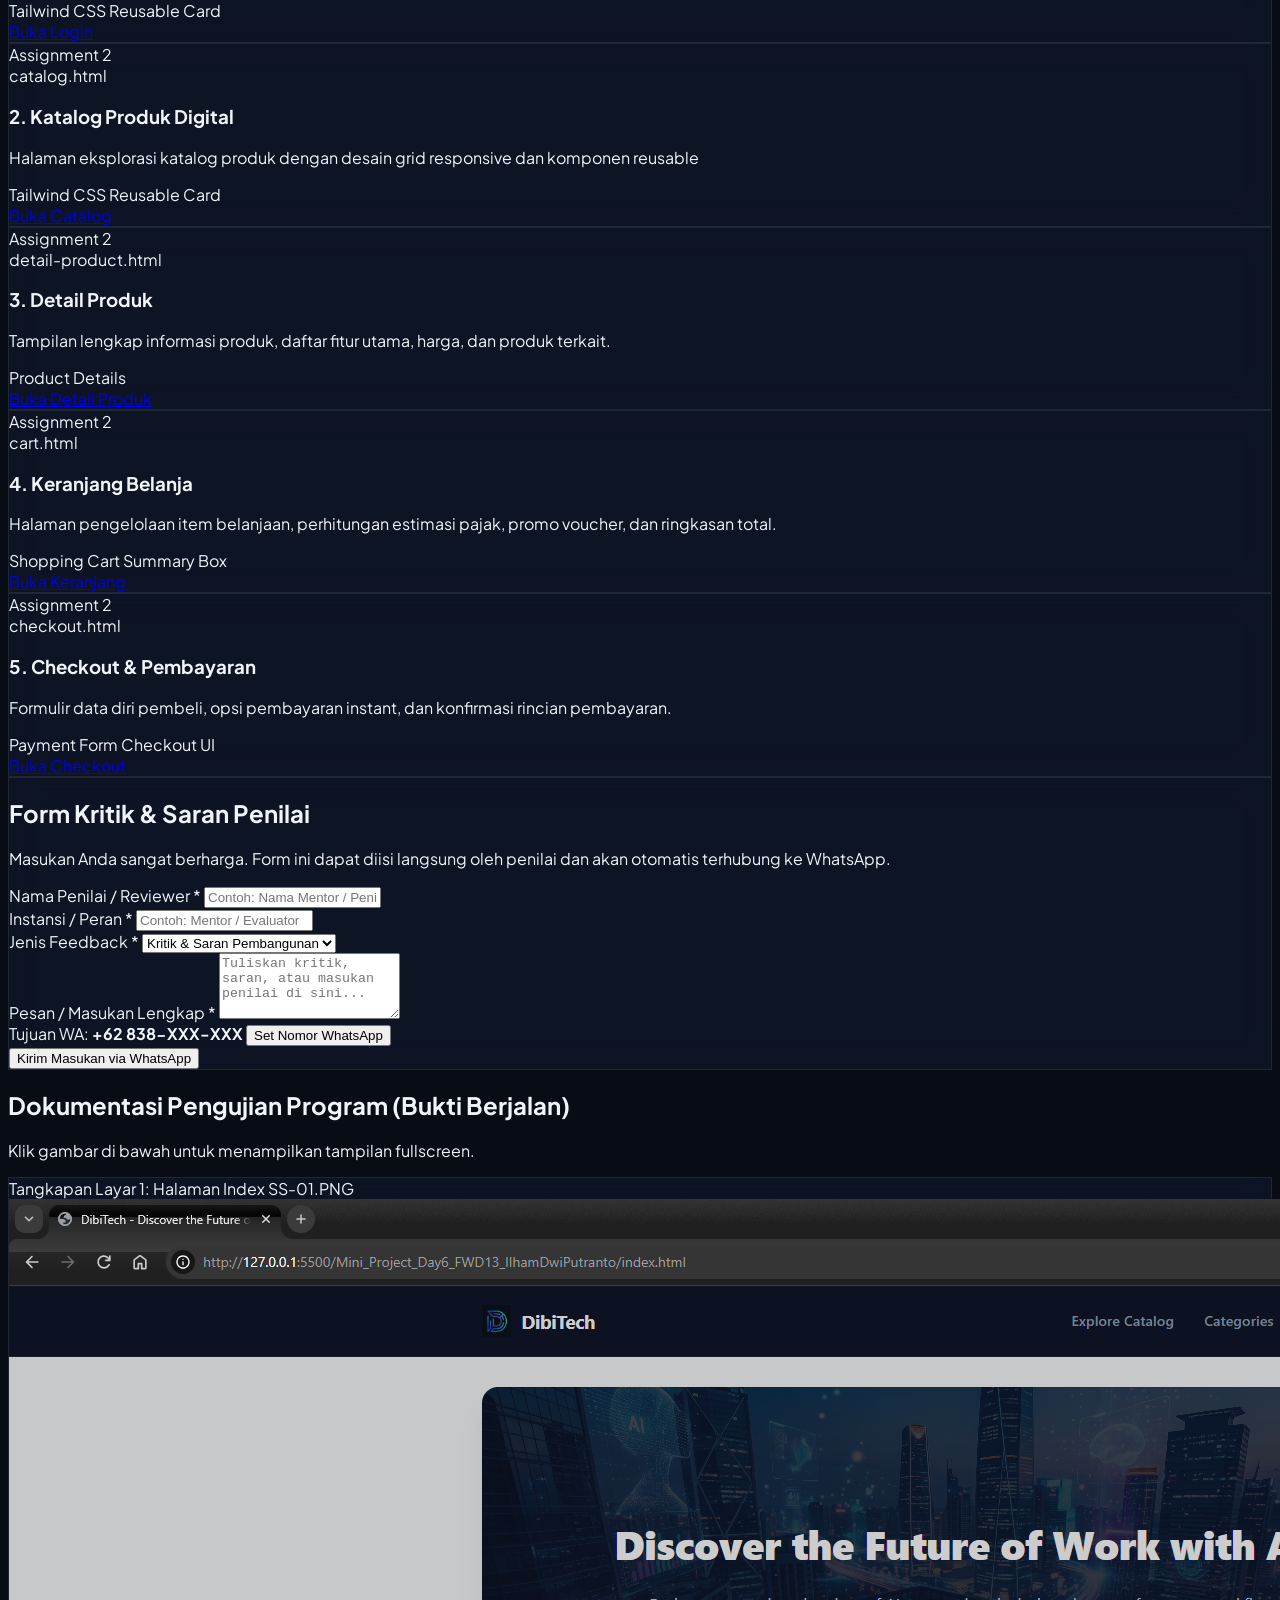
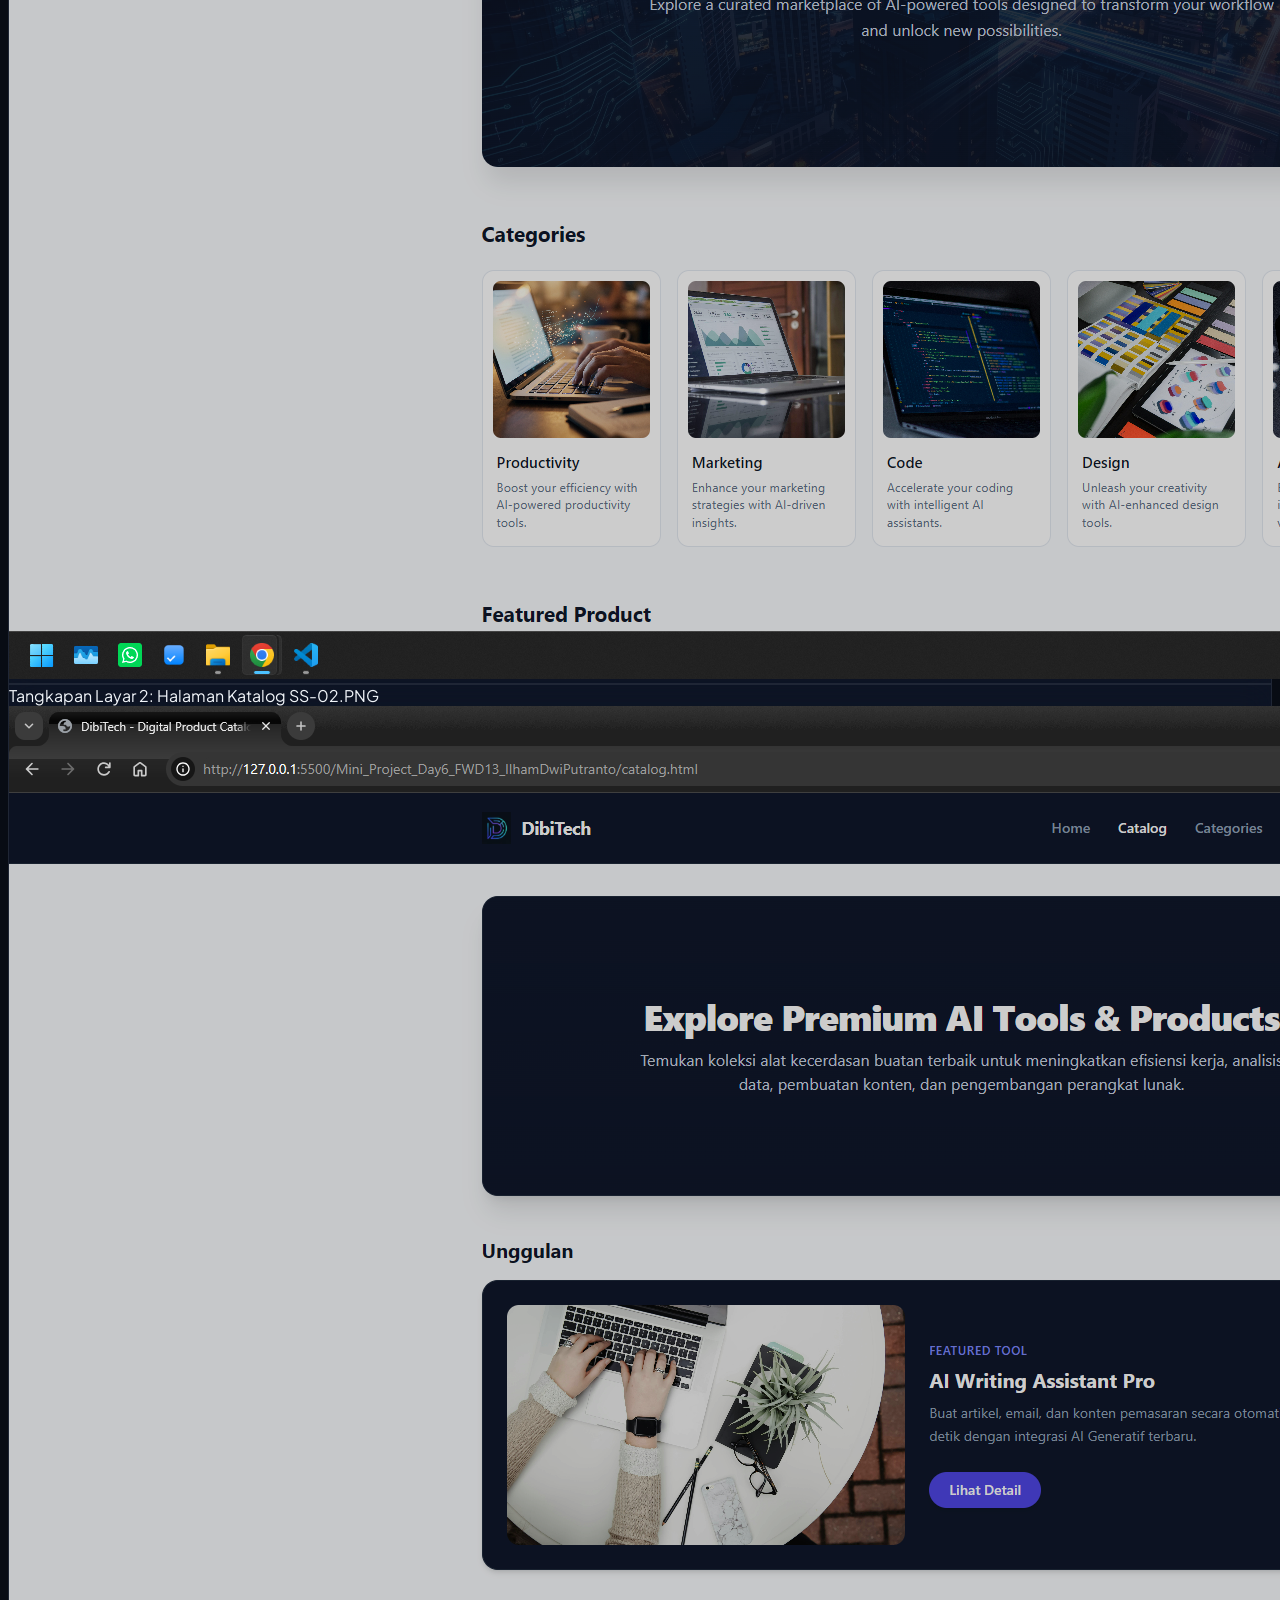
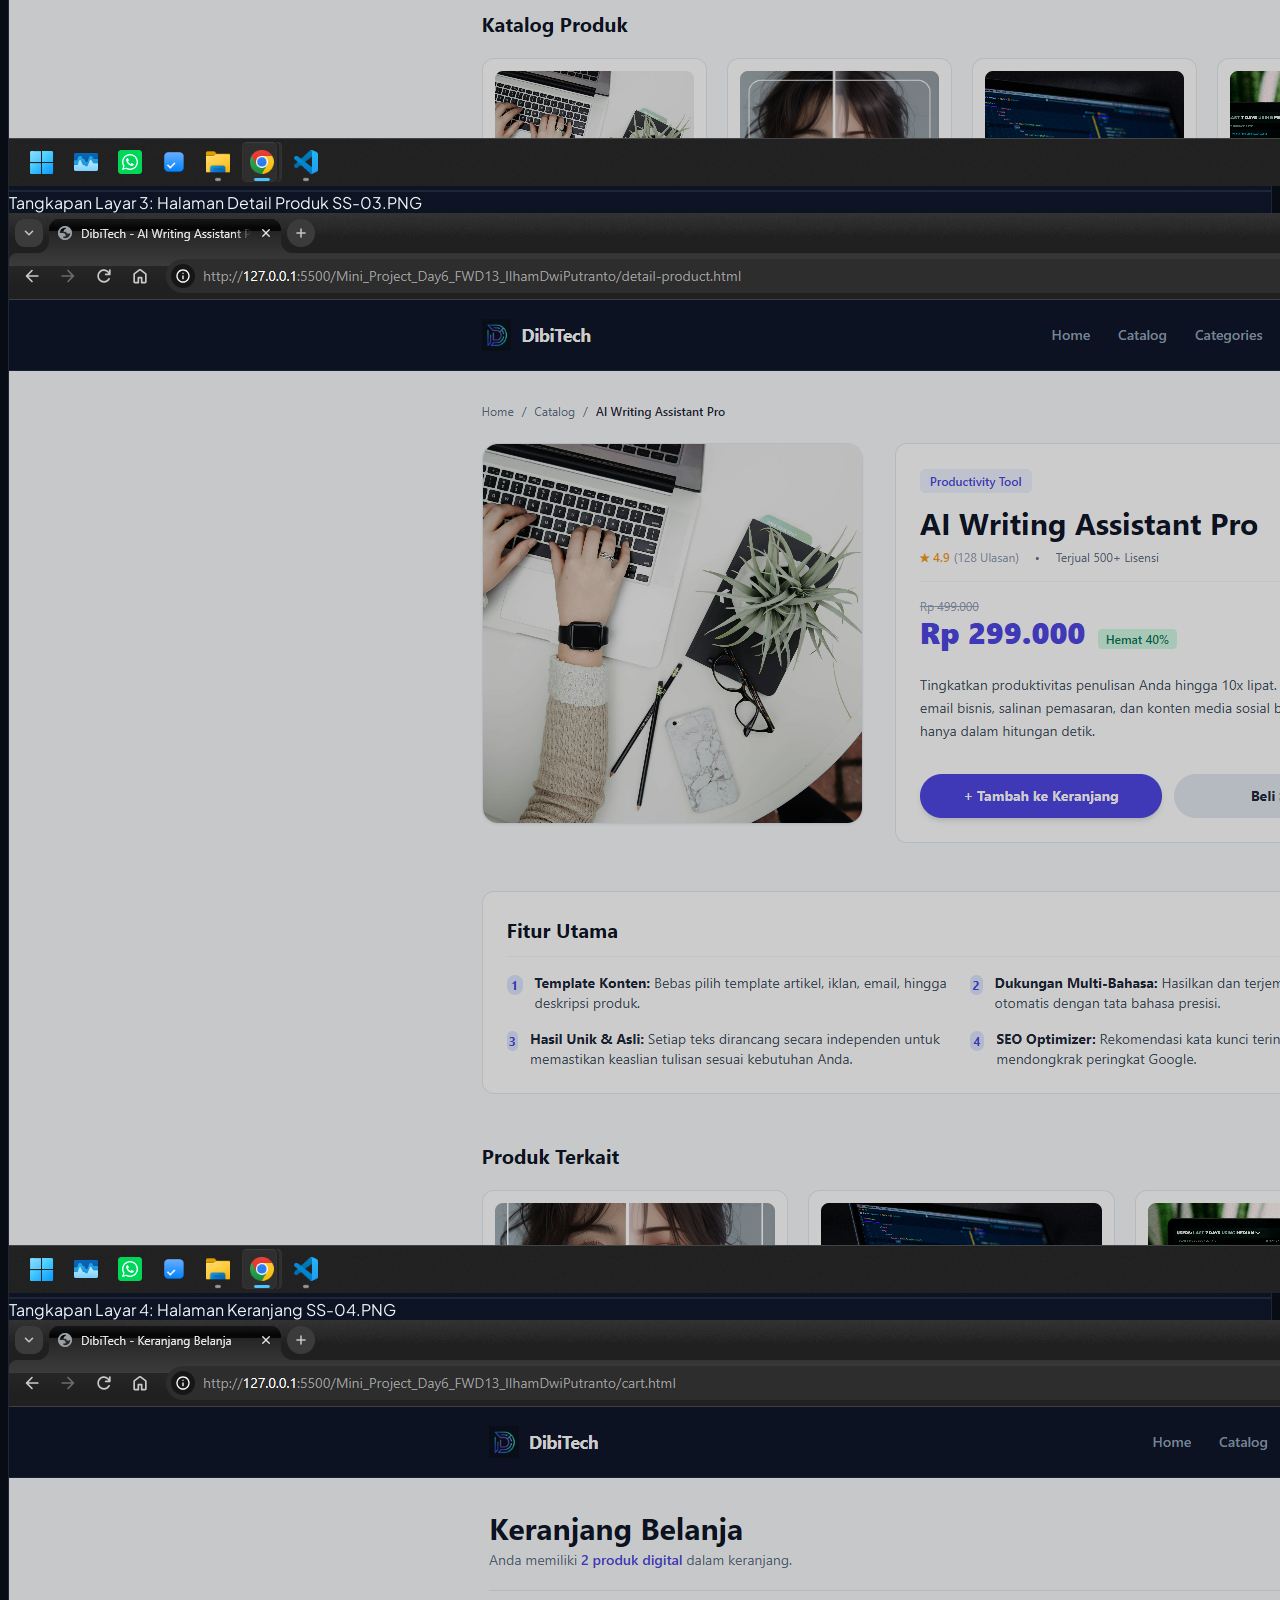
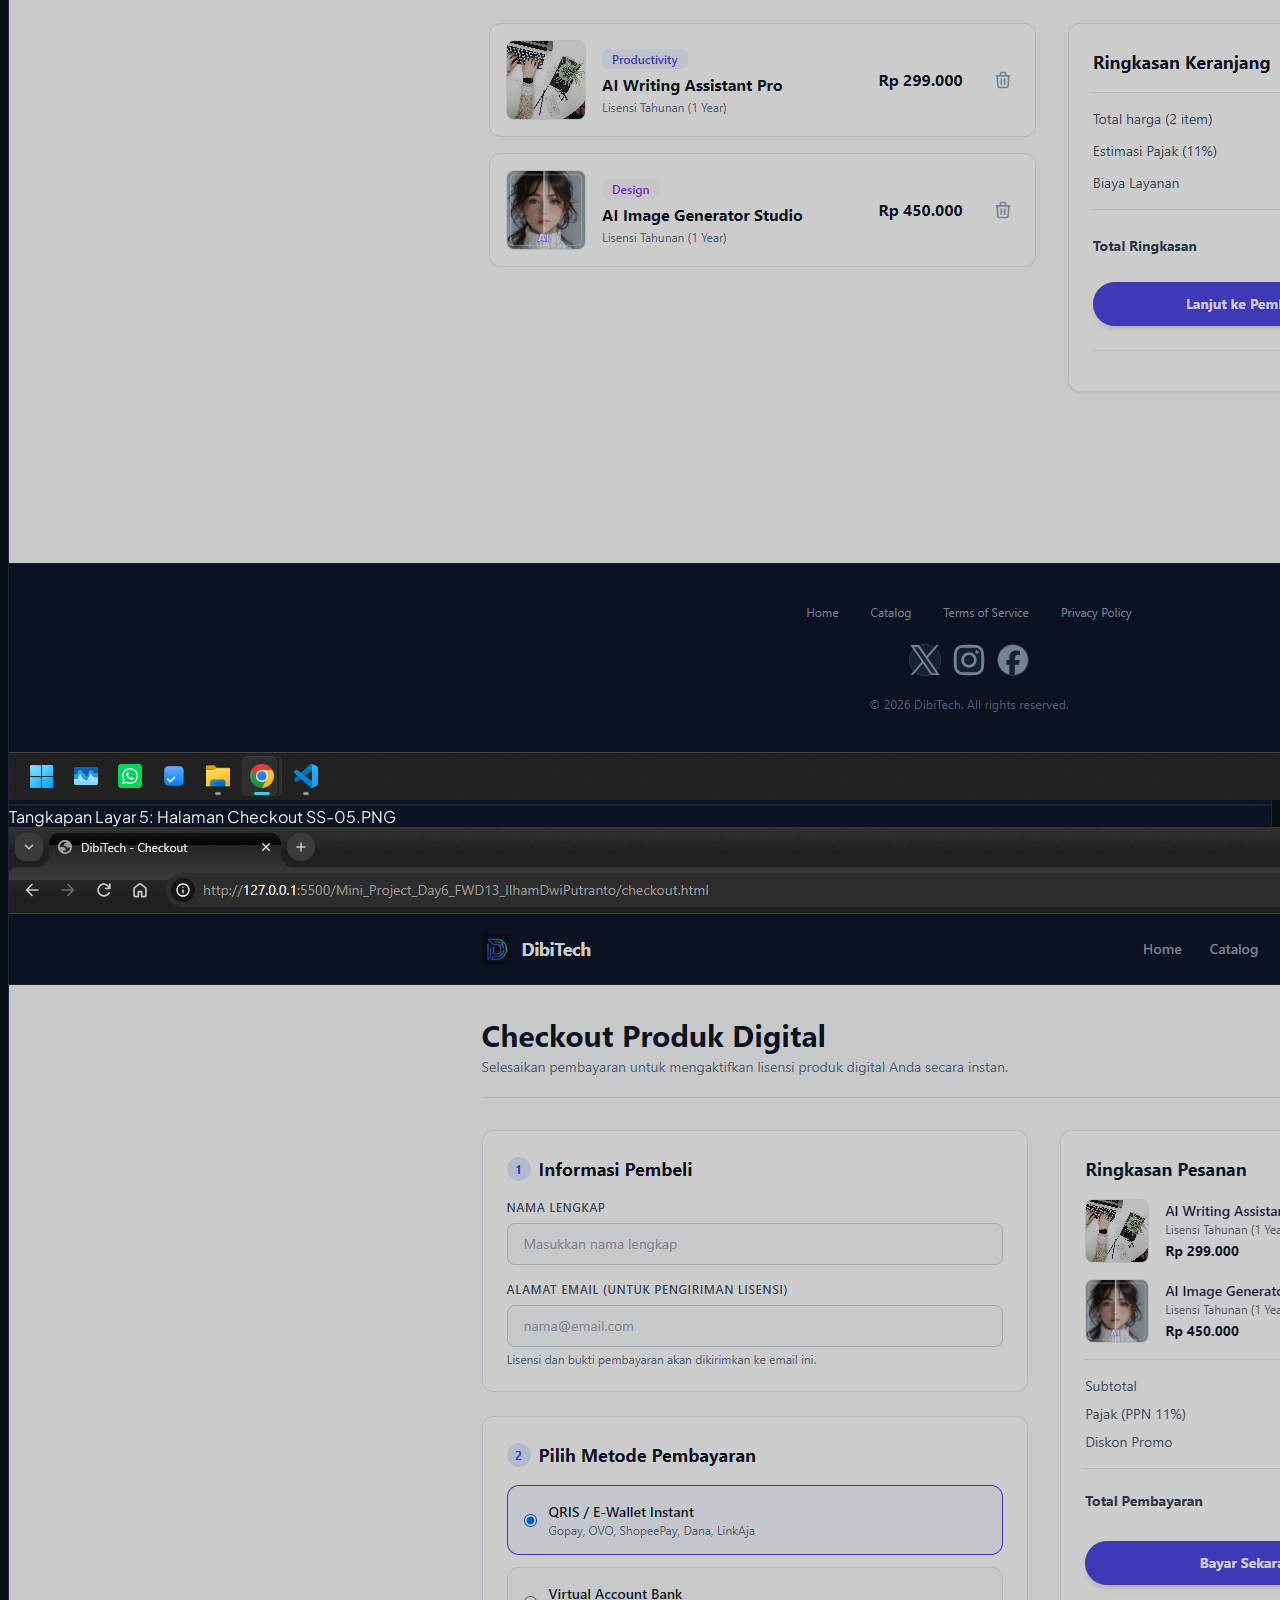
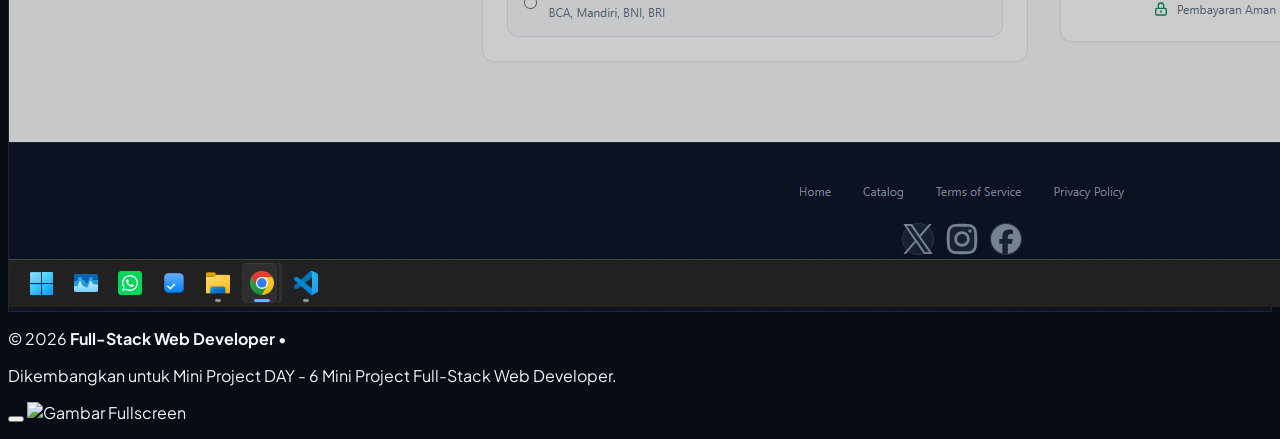
==== commit 8cacdd8a: "optimasi landing typo" ====
--- a/landing_page_README_portal_projek.html
+++ b/landing_page_README_portal_projek.html
@@ -158,7 +158,7 @@
                   <i data-lucide="quote" class="w-4 h-4"></i> Kesan Mengerjakan Mini-Project DAY 6
                 </h3>
                 <p class="text-xs sm:text-sm leading-relaxed text-slate-300">
-                  Pengerjaan, pemahaman mengenai alur pengembangan aplikasi web modern semakin matang.
+                  Pengerjaan dan pemahaman mengenai alur pengembangan aplikasi web modern semakin matang.
                 </p>
                 <p class="text-xs sm:text-sm leading-relaxed text-slate-300">
                   Penggunaan Tailwind CSS, arsitektur reusable styling, dan pemetaan design terbukti memangkas waktu eksekusi, sehingga fokus utama
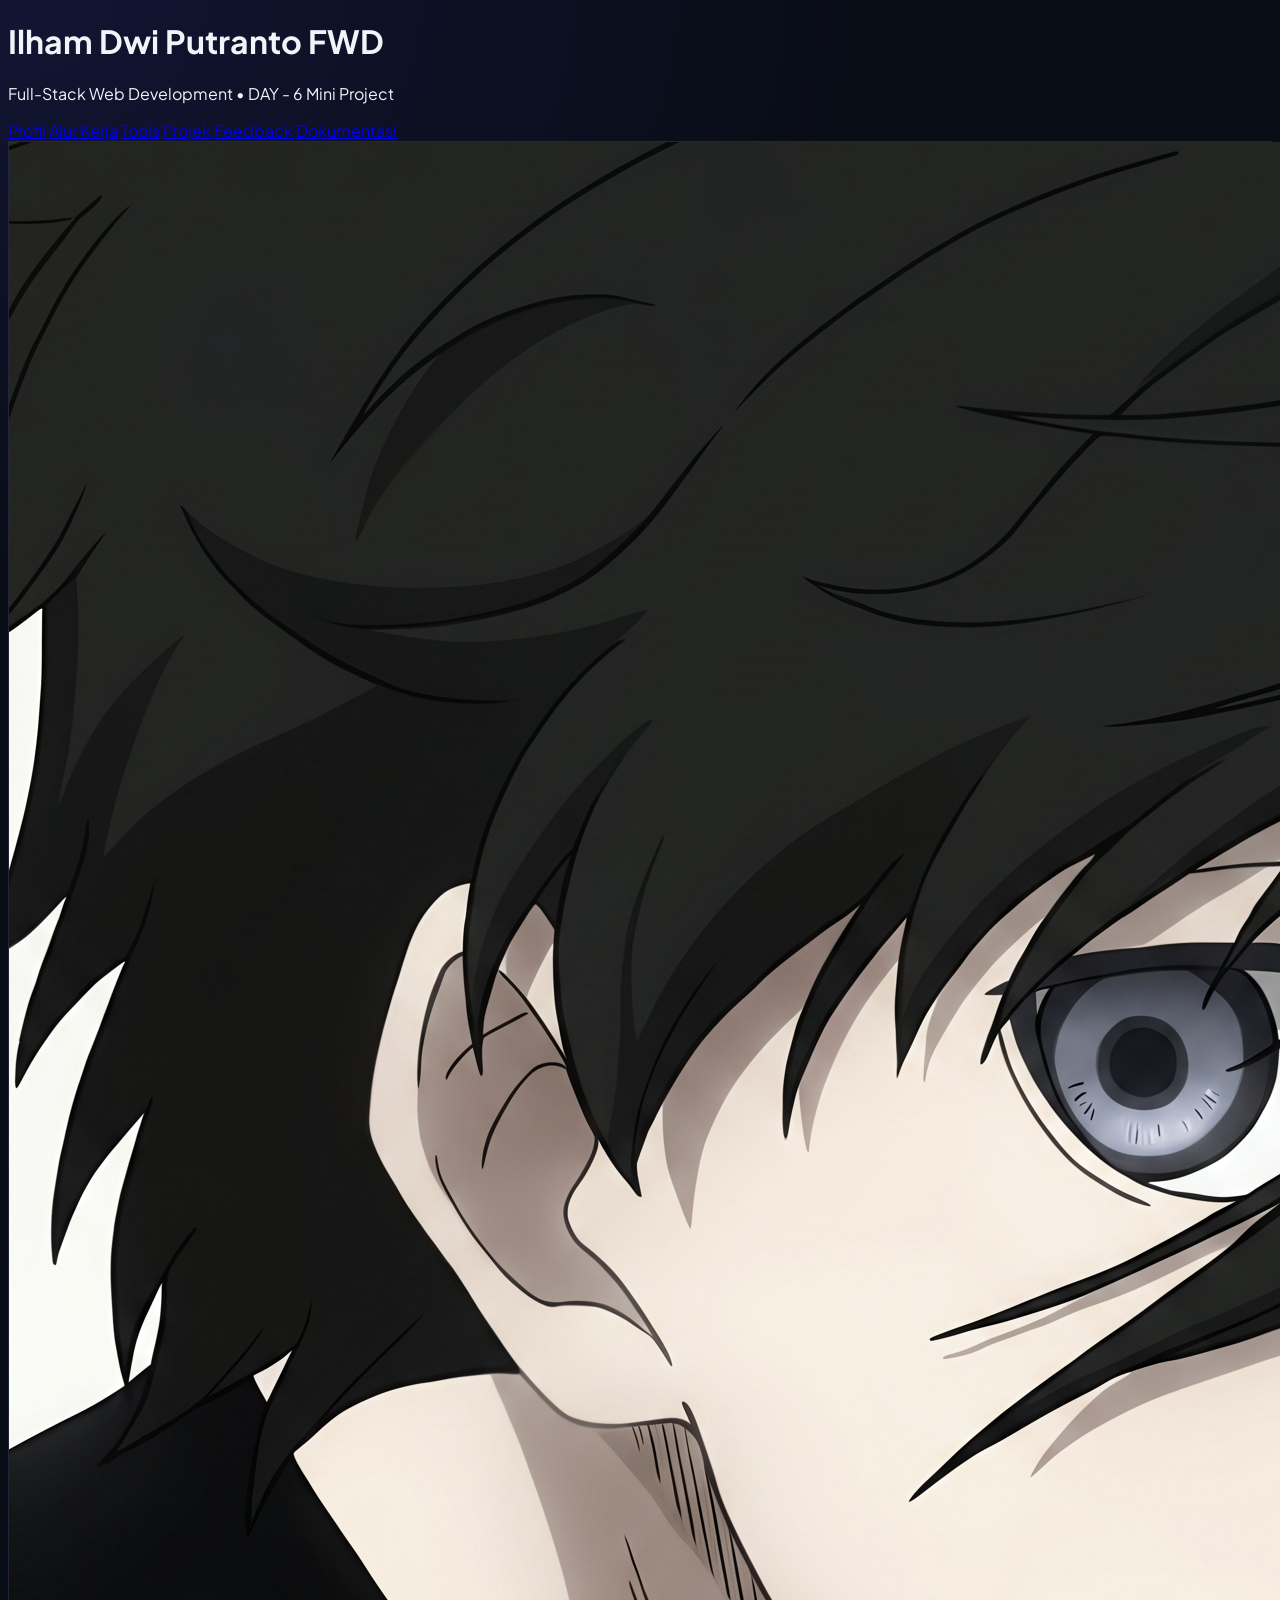
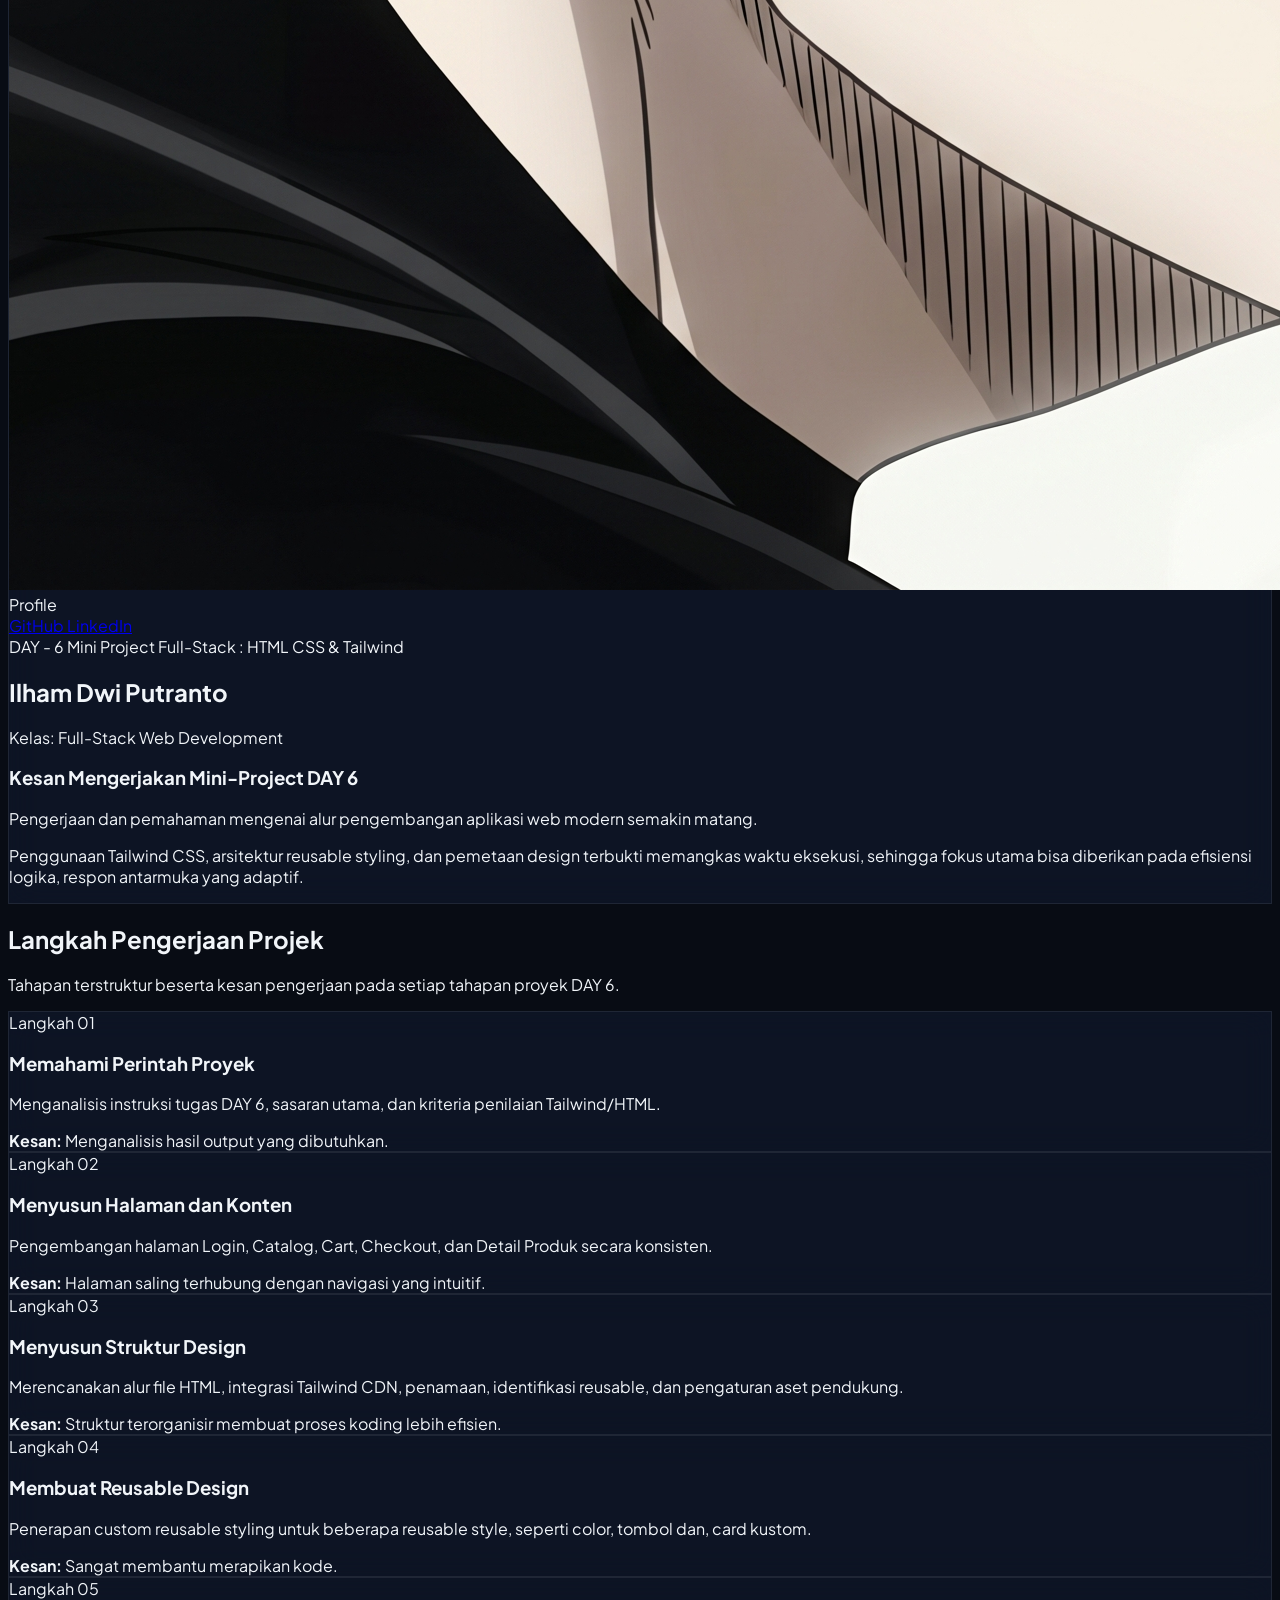
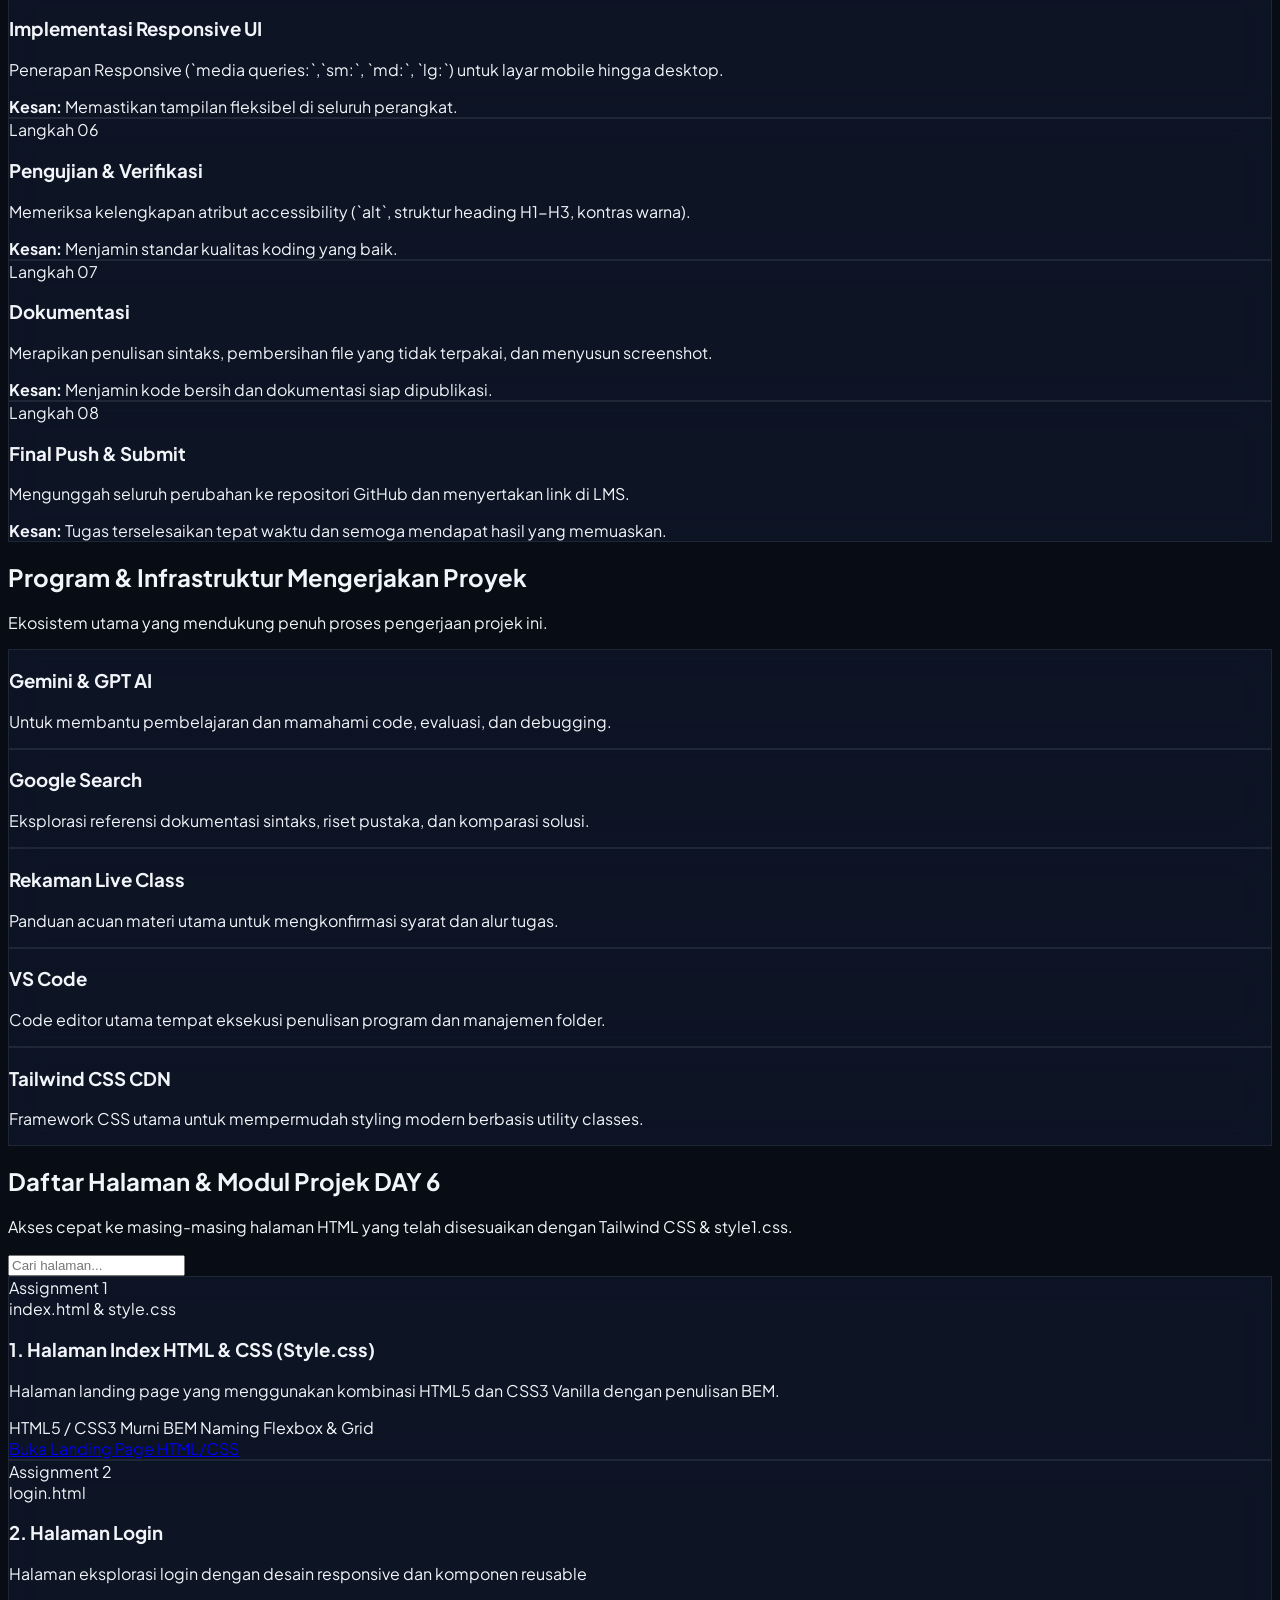
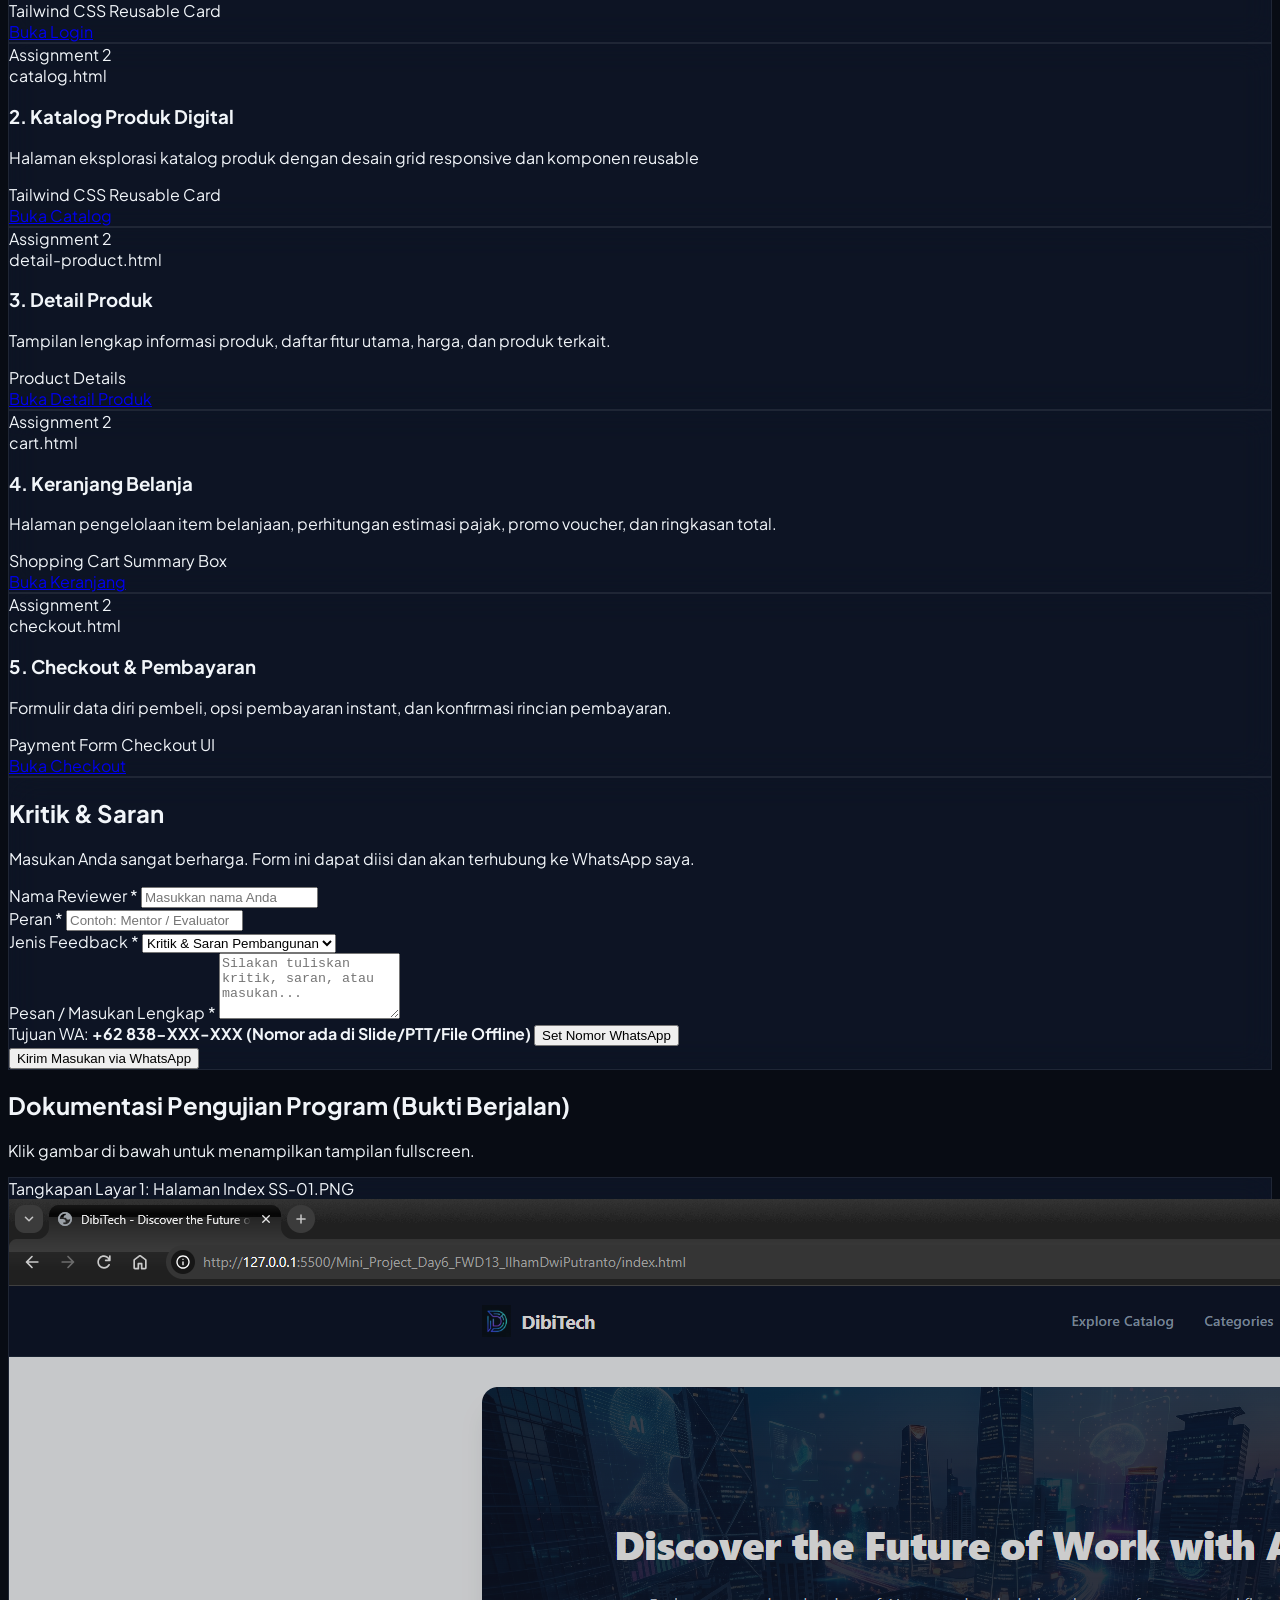
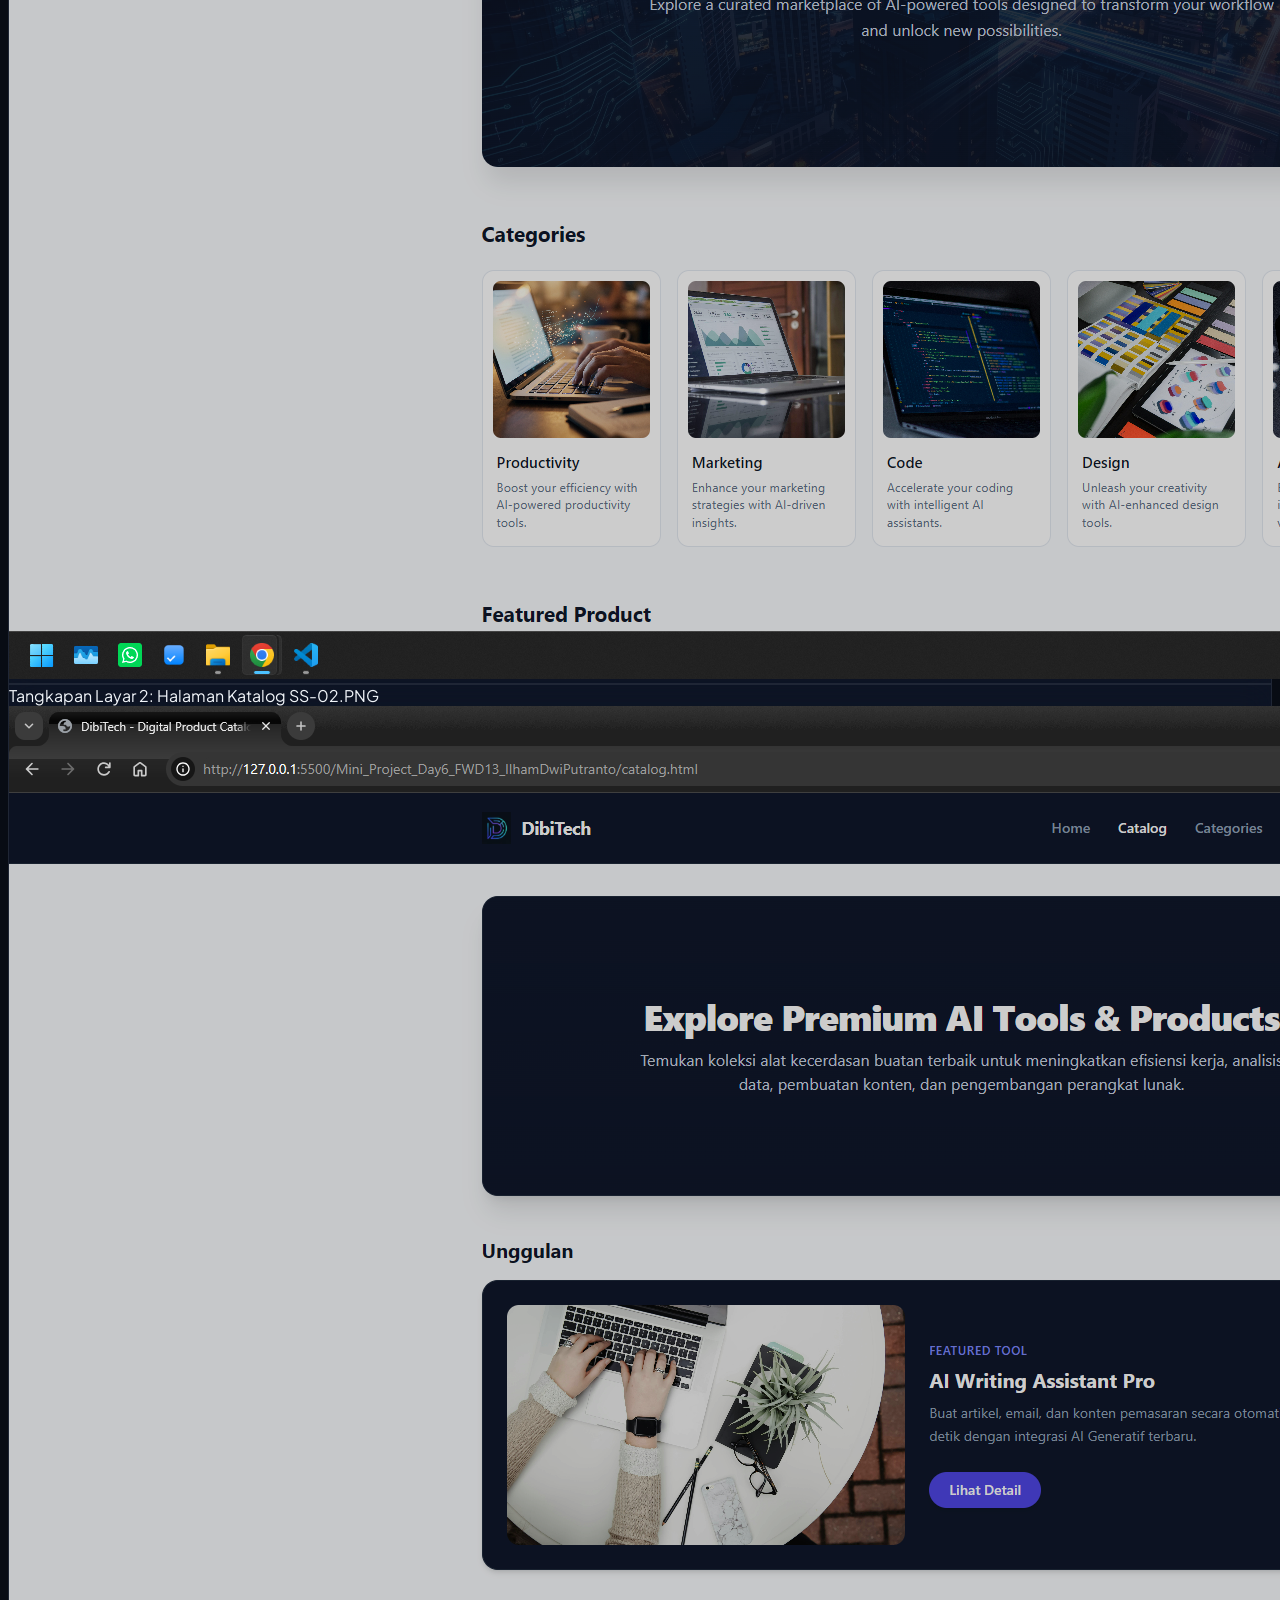
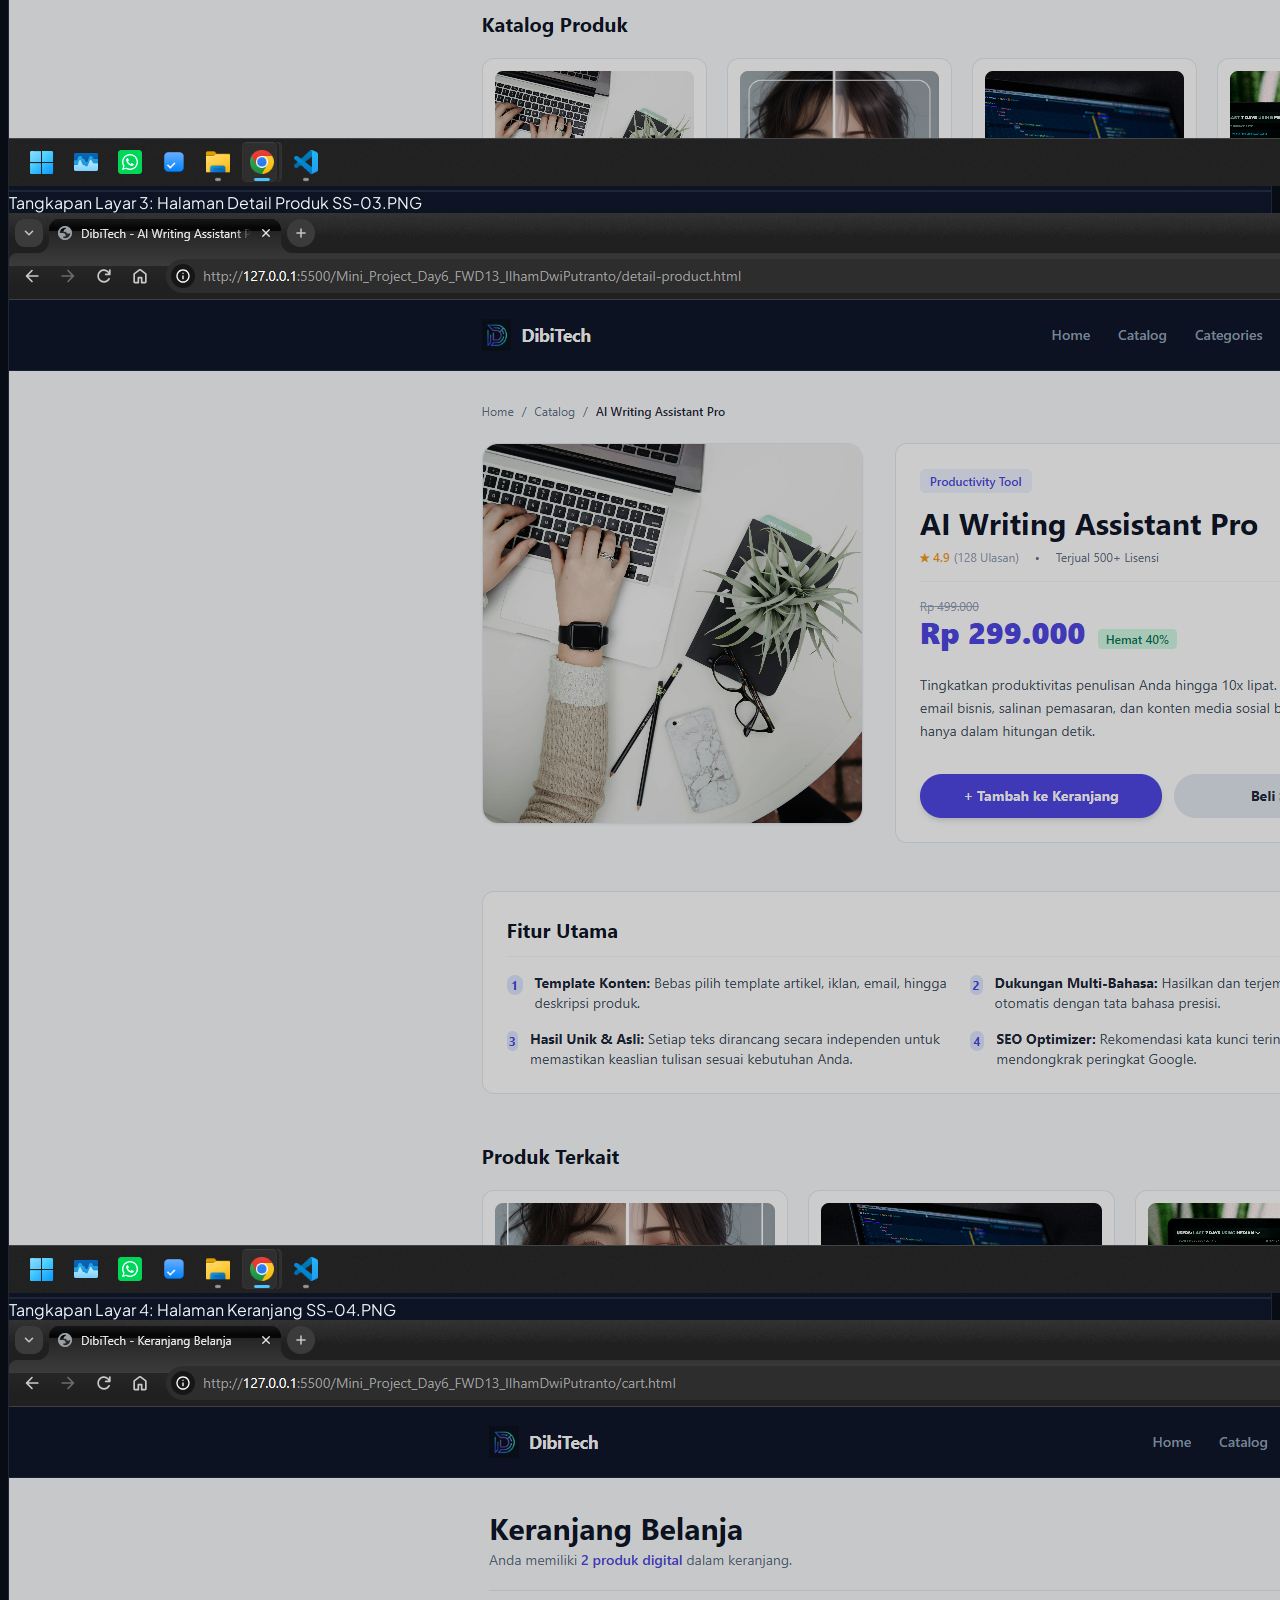
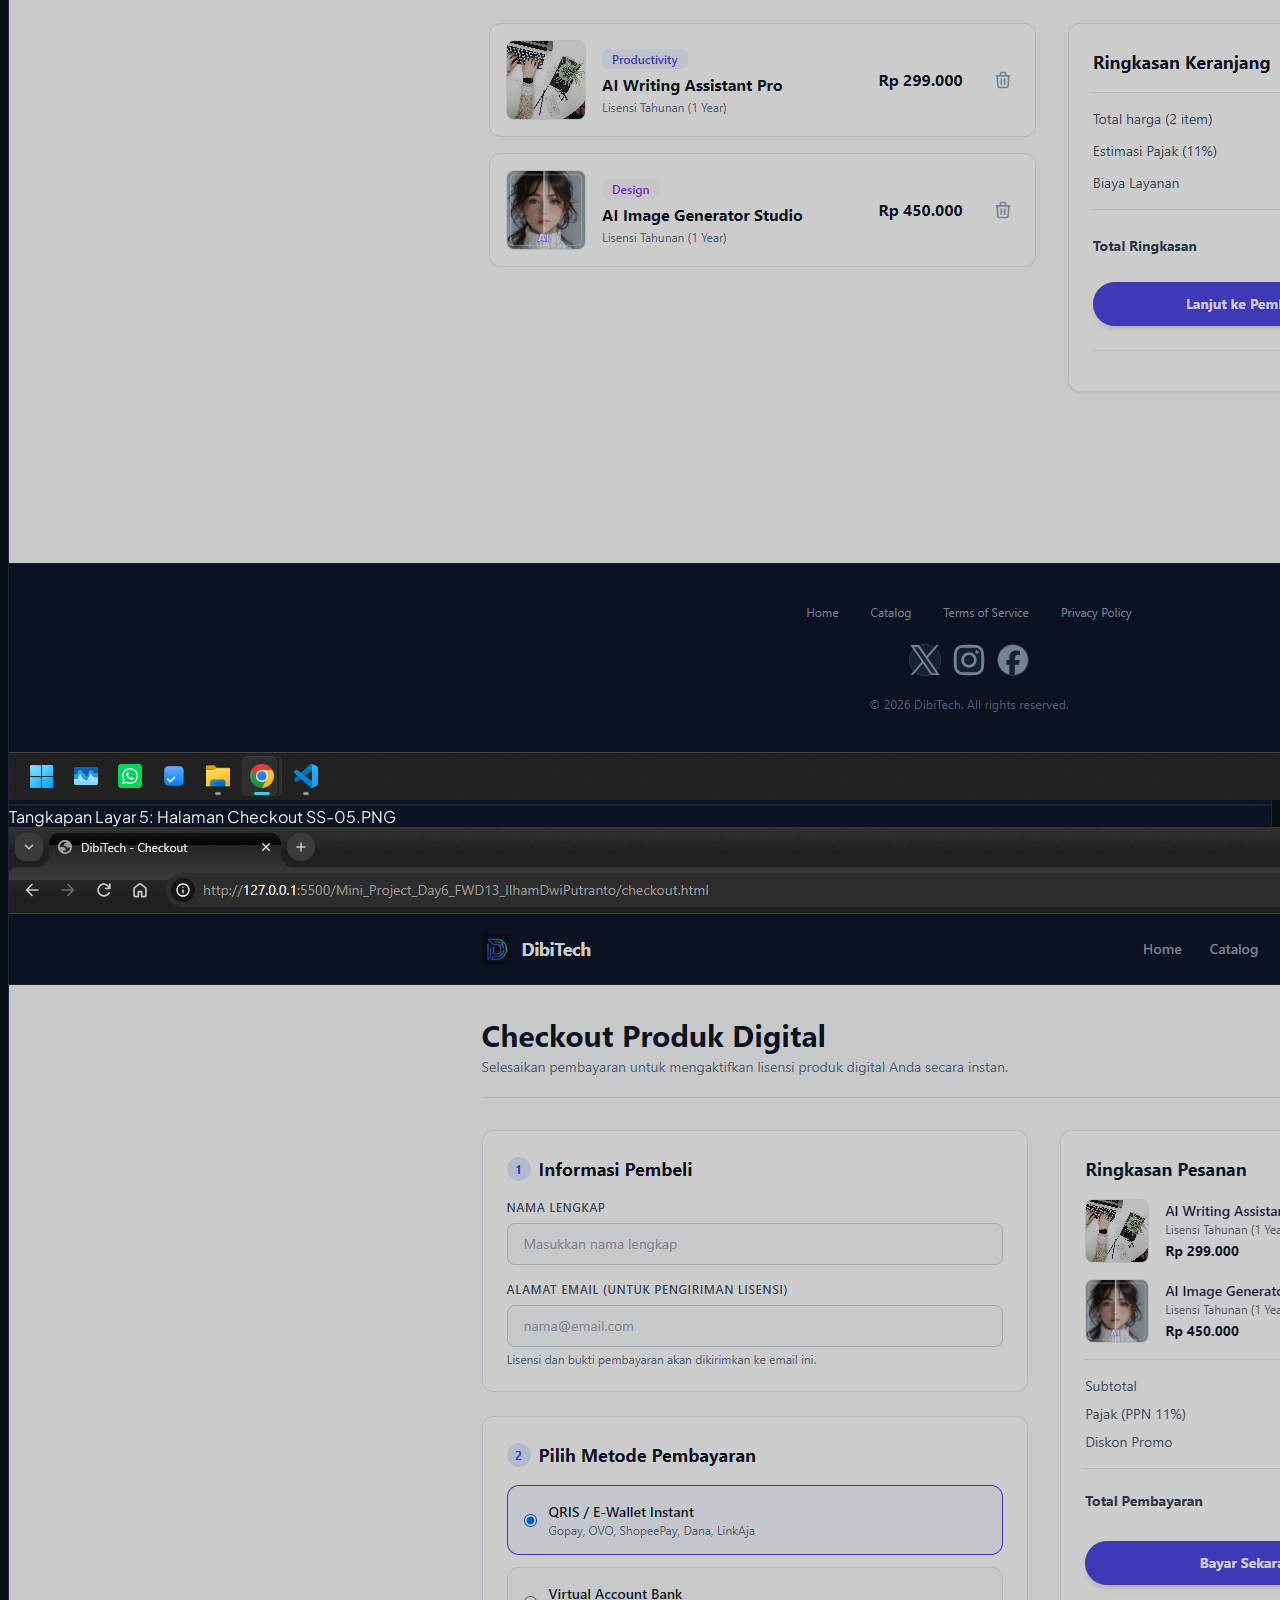
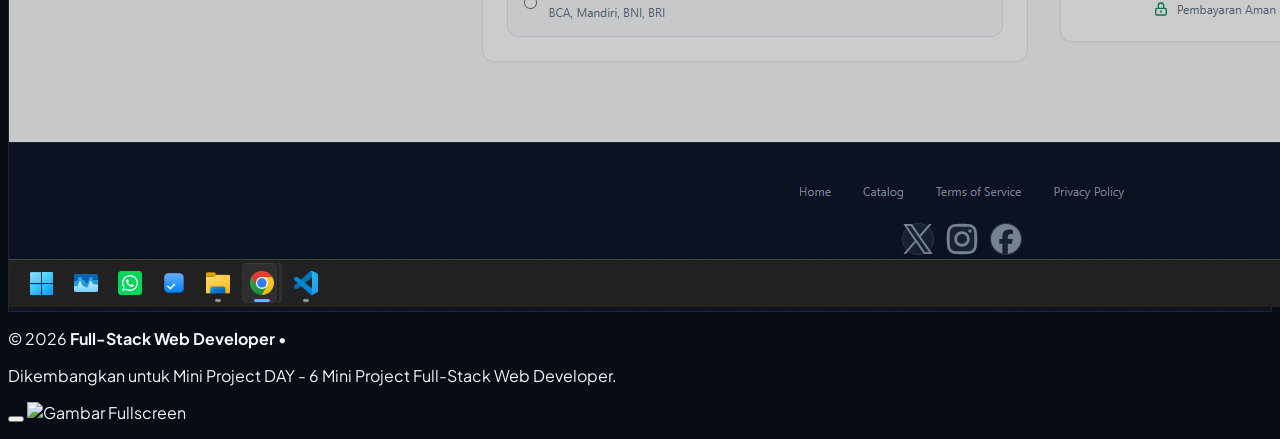
==== commit 1c49753d: "optimasi landing kesan" ====
--- a/landing_page_README_portal_projek.html
+++ b/landing_page_README_portal_projek.html
@@ -570,26 +570,24 @@
               <div class="inline-flex p-3 bg-emerald-500/10 text-emerald-400 rounded-2xl border border-emerald-500/20 mb-1">
                 <i data-lucide="message-square-plus" class="w-6 h-6"></i>
               </div>
-              <h2 class="text-2xl sm:text-3xl font-bold text-white tracking-tight">Form Kritik & Saran Penilai</h2>
-              <p class="text-xs sm:text-sm text-slate-400">
-                Masukan Anda sangat berharga. Form ini dapat diisi langsung oleh penilai dan akan otomatis terhubung ke WhatsApp.
-              </p>
+              <h2 class="text-2xl sm:text-3xl font-bold text-white tracking-tight">Kritik & Saran</h2>
+              <p class="text-xs sm:text-sm text-slate-400">Masukan Anda sangat berharga. Form ini dapat diisi dan akan terhubung ke WhatsApp saya.</p>
             </div>
 
             <form id="feedbackForm" onsubmit="sendToWhatsApp(event)" class="space-y-4 pt-2">
               <div class="grid grid-cols-1 sm:grid-cols-2 gap-4">
                 <div>
-                  <label class="block text-xs font-medium text-slate-300 mb-1.5">Nama Penilai / Reviewer *</label>
+                  <label class="block text-xs font-medium text-slate-300 mb-1.5">Nama Reviewer *</label>
                   <input
                     type="text"
                     id="reviewerName"
                     required
-                    placeholder="Contoh: Nama Mentor / Penilai"
+                    placeholder="Masukkan nama Anda"
                     class="w-full px-4 py-2.5 bg-slate-900 border border-slate-700 rounded-xl text-xs text-slate-200 placeholder-slate-500 focus:outline-none focus:border-indigo-500" />
                 </div>
 
                 <div>
-                  <label class="block text-xs font-medium text-slate-300 mb-1.5">Instansi / Peran *</label>
+                  <label class="block text-xs font-medium text-slate-300 mb-1.5"> Peran *</label>
                   <input
                     type="text"
                     id="reviewerRole"
@@ -607,7 +605,7 @@
                   class="w-full px-4 py-2.5 bg-slate-900 border border-slate-700 rounded-xl text-xs text-slate-200 focus:outline-none focus:border-indigo-500">
                   <option value="Kritik & Saran Pembangunan">Kritik & Saran Pembangunan</option>
                   <option value="Apresiasi & Review">Apresiasi & Review Positif</option>
-                  <option value="Catatan Evaluasi Teknis">Catatan Evaluasi Teknis</option>
+                  <option value="Catatan Evaluasi Teknis">Catatan Evaluasi</option>
                 </select>
               </div>
 
@@ -617,14 +615,17 @@
                   id="feedbackMessage"
                   rows="4"
                   required
-                  placeholder="Tuliskan kritik, saran, atau masukan penilai di sini..."
+                  placeholder="Silakan tuliskan kritik, saran, atau masukan..."
                   class="w-full px-4 py-2.5 bg-slate-900 border border-slate-700 rounded-xl text-xs text-slate-200 placeholder-slate-500 focus:outline-none focus:border-indigo-500"></textarea>
               </div>
 
               <!-- Config Nomor WhatsApp -->
               <div
                 class="p-3 bg-slate-900/80 rounded-xl border border-slate-800 text-[11px] text-slate-400 flex flex-col sm:flex-row items-start sm:items-center justify-between gap-2">
-                <span>Tujuan WA: <strong class="text-slate-200 font-mono" id="displayPhone">+62 838-XXX-XXX</strong></span>
+                <span
+                  >Tujuan WA:
+                  <strong class="text-slate-200 font-mono" id="displayPhone">+62 838-XXX-XXX (Nomor ada di Slide/PTT/File Offline)</strong></span
+                >
                 <button type="button" onclick="changePhoneNumber()" class="text-indigo-400 hover:underline font-semibold text-[11px]">
                   Set Nomor WhatsApp
                 </button>
@@ -800,8 +801,8 @@
 
         const text =
           `Halo,\n\nBerikut tanggapan/masukan evaluasi untuk *DAY - 6 Mini Project Full-Stack*:\n\n` +
-          `👤 *Nama Penilai:* ${name}\n` +
-          `🏢 *Instansi/Peran:* ${role}\n` +
+          `👤 *Nama:* ${name}\n` +
+          `🏢 *Peran:* ${role}\n` +
           `📋 *Jenis Feedback:* ${type}\n\n` +
           `💬 *Pesan Masukan:*\n"${message}"\n\n` +
           `---\n*Dikirim dari Landing Page Portal Tugas*`;
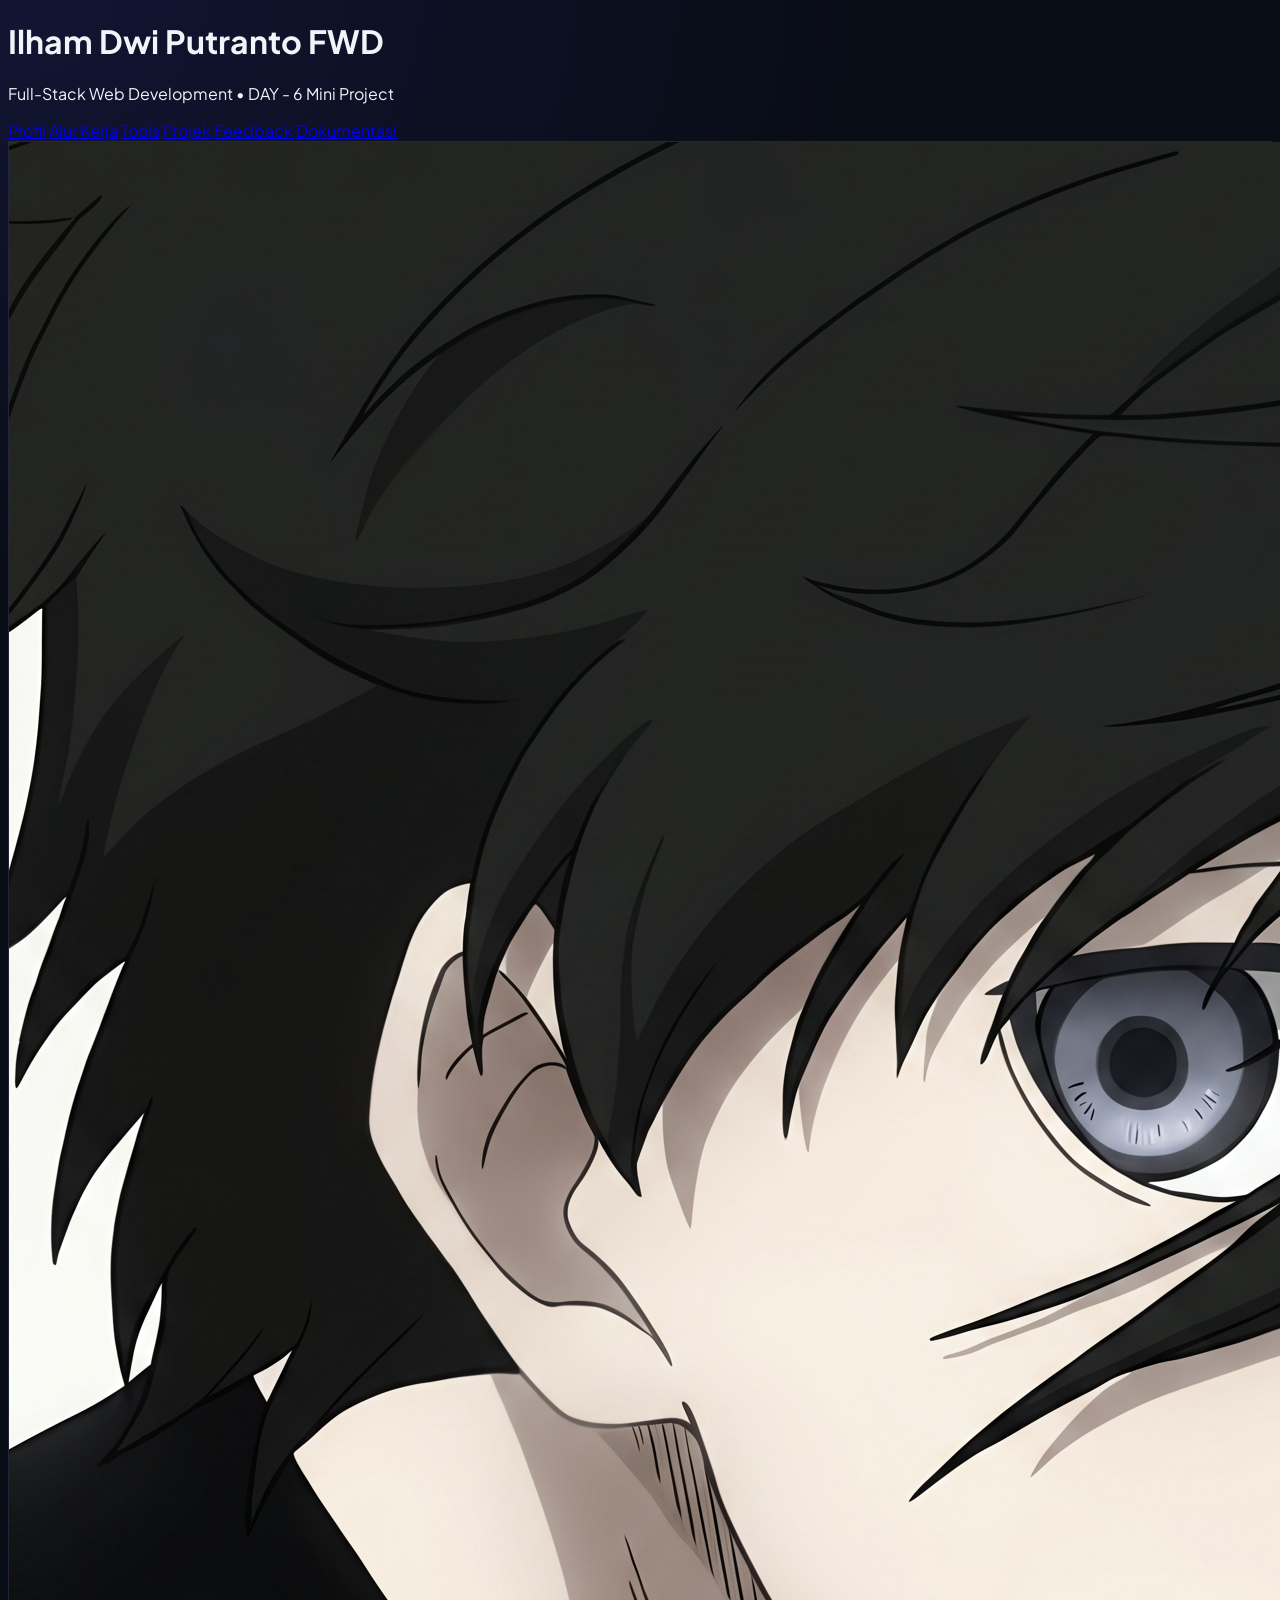
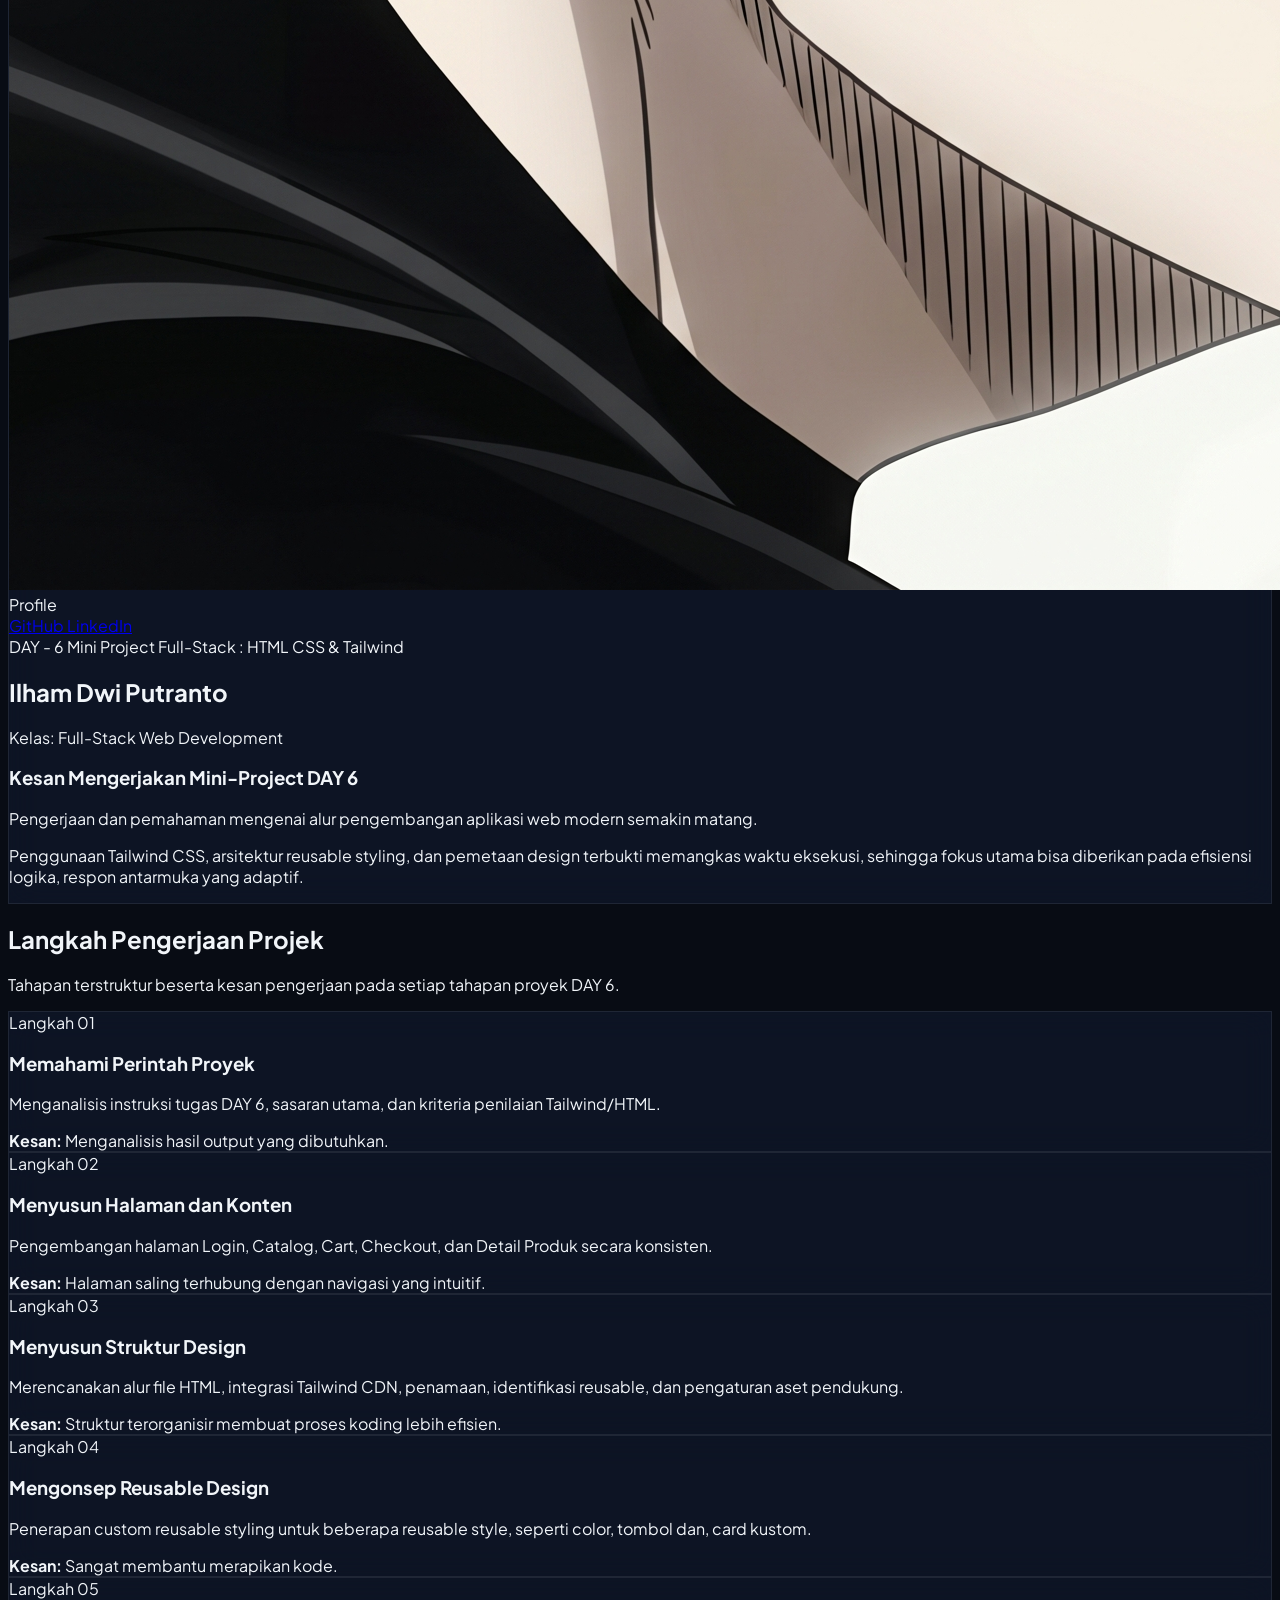
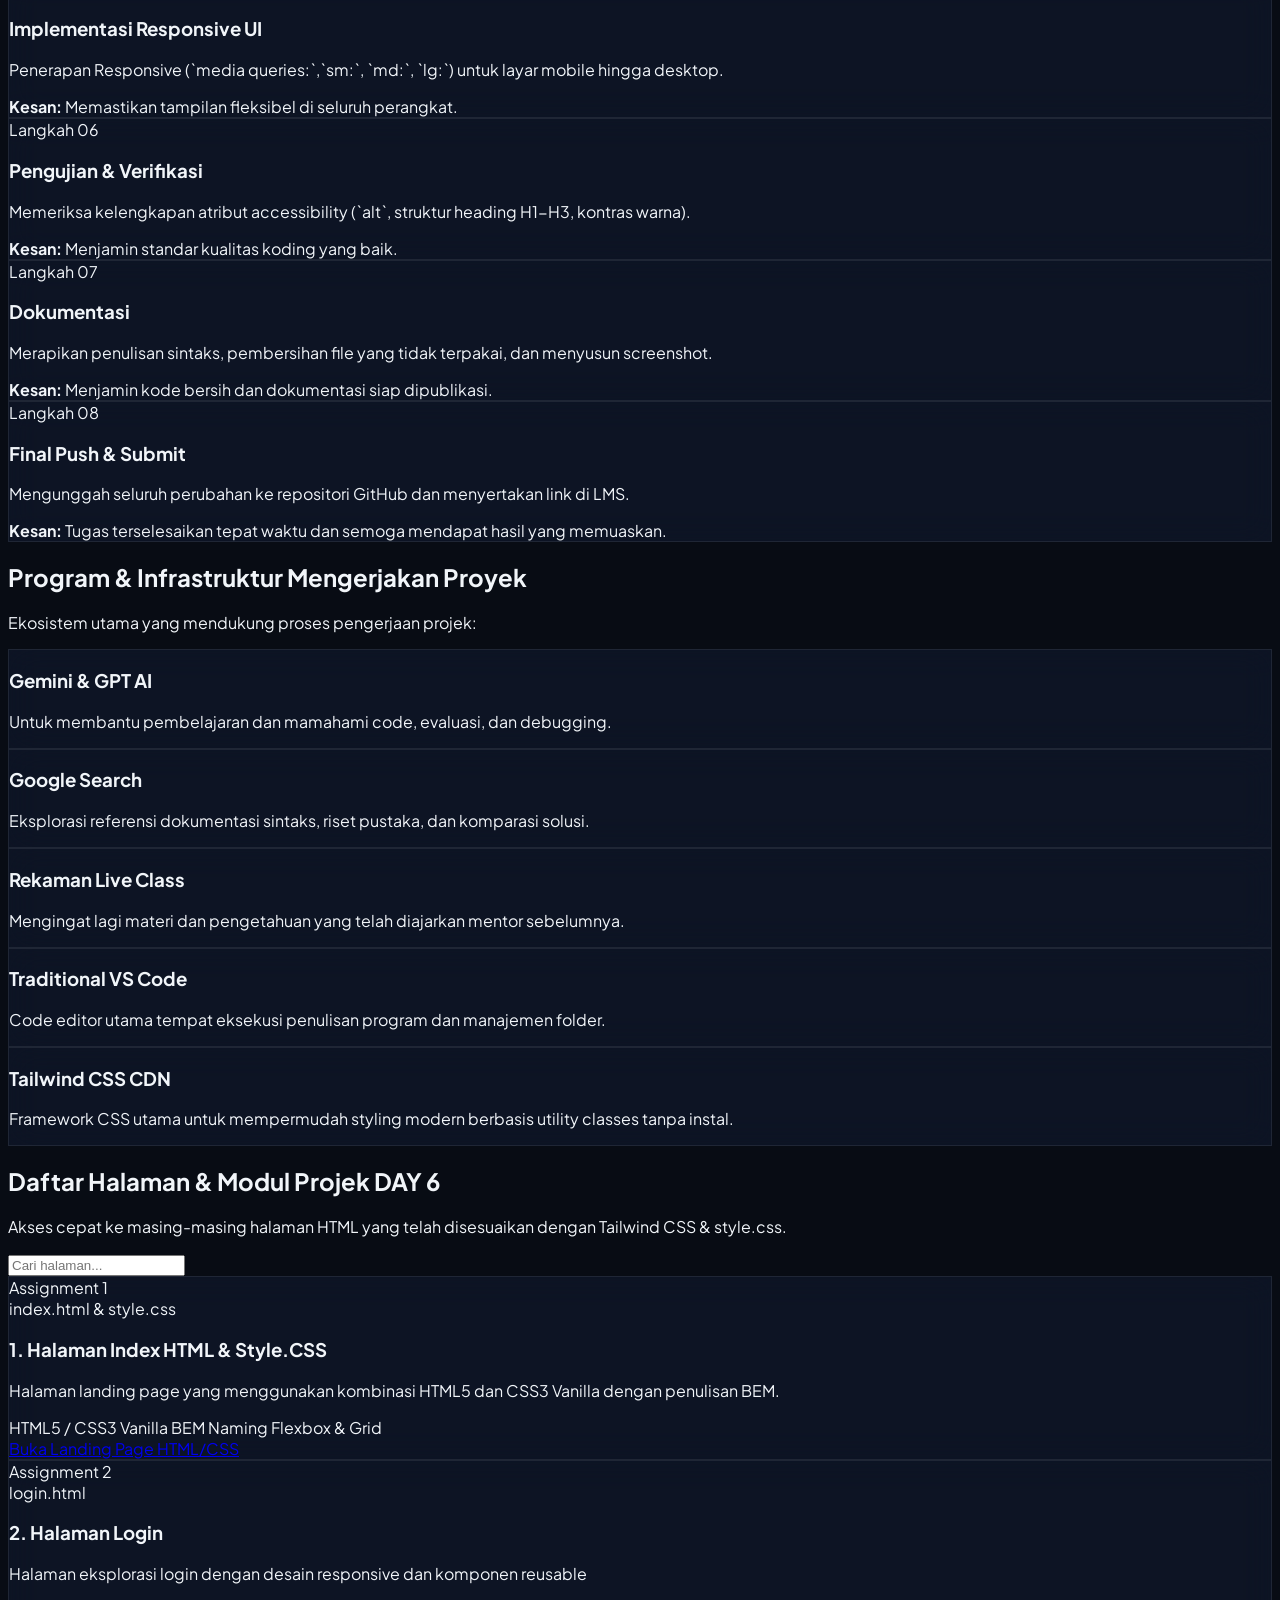
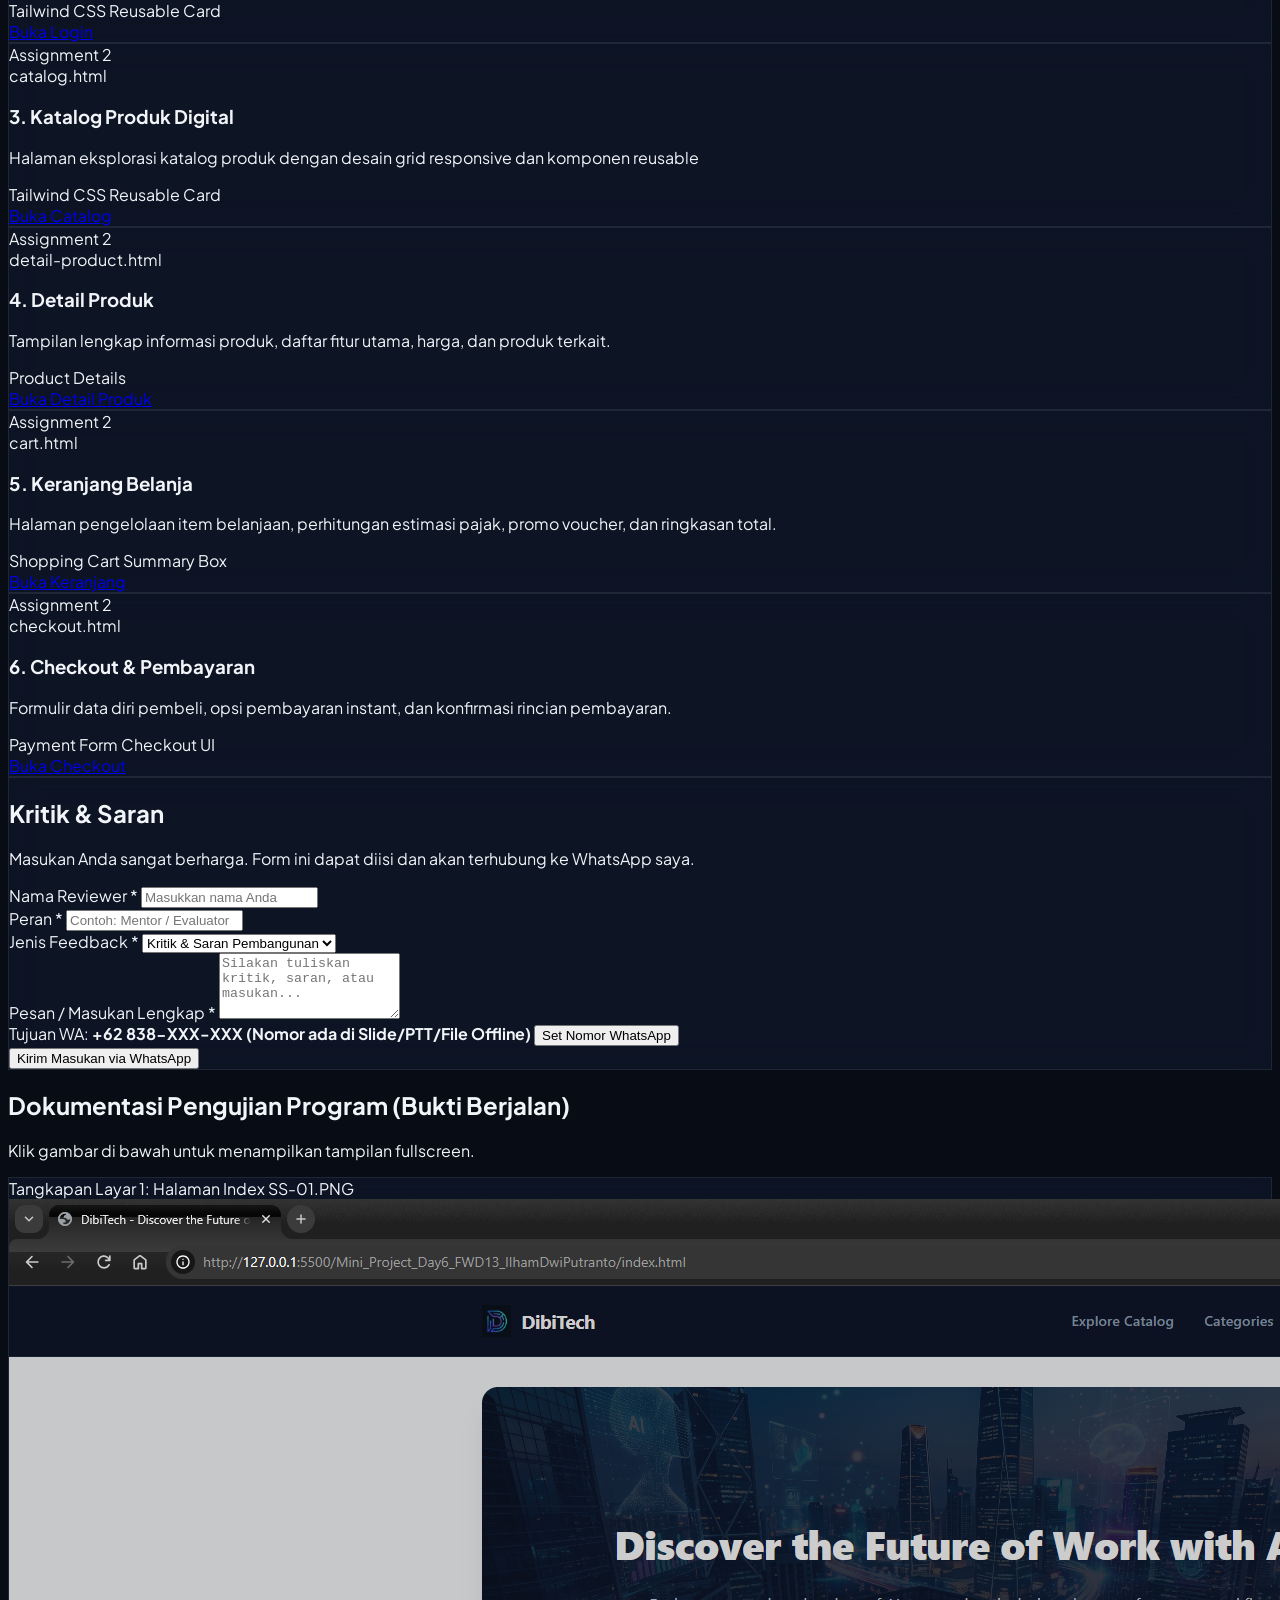
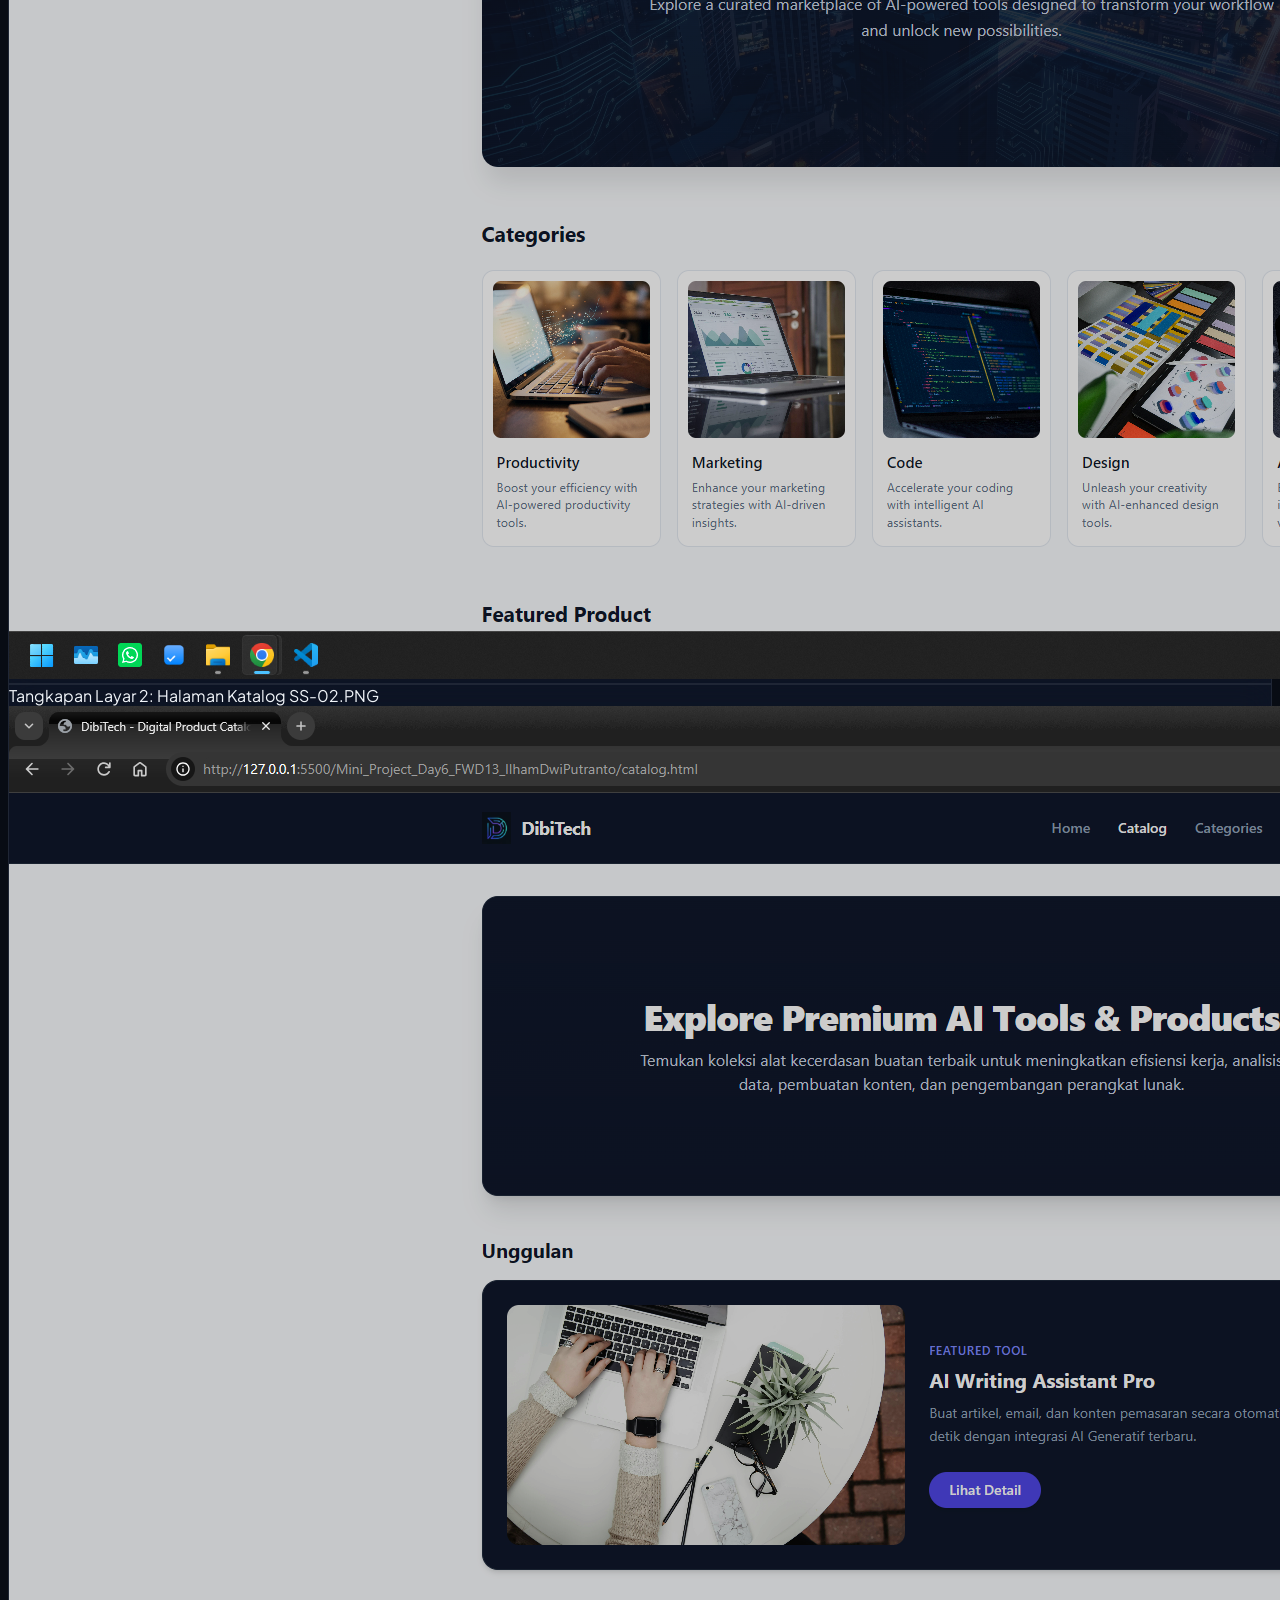
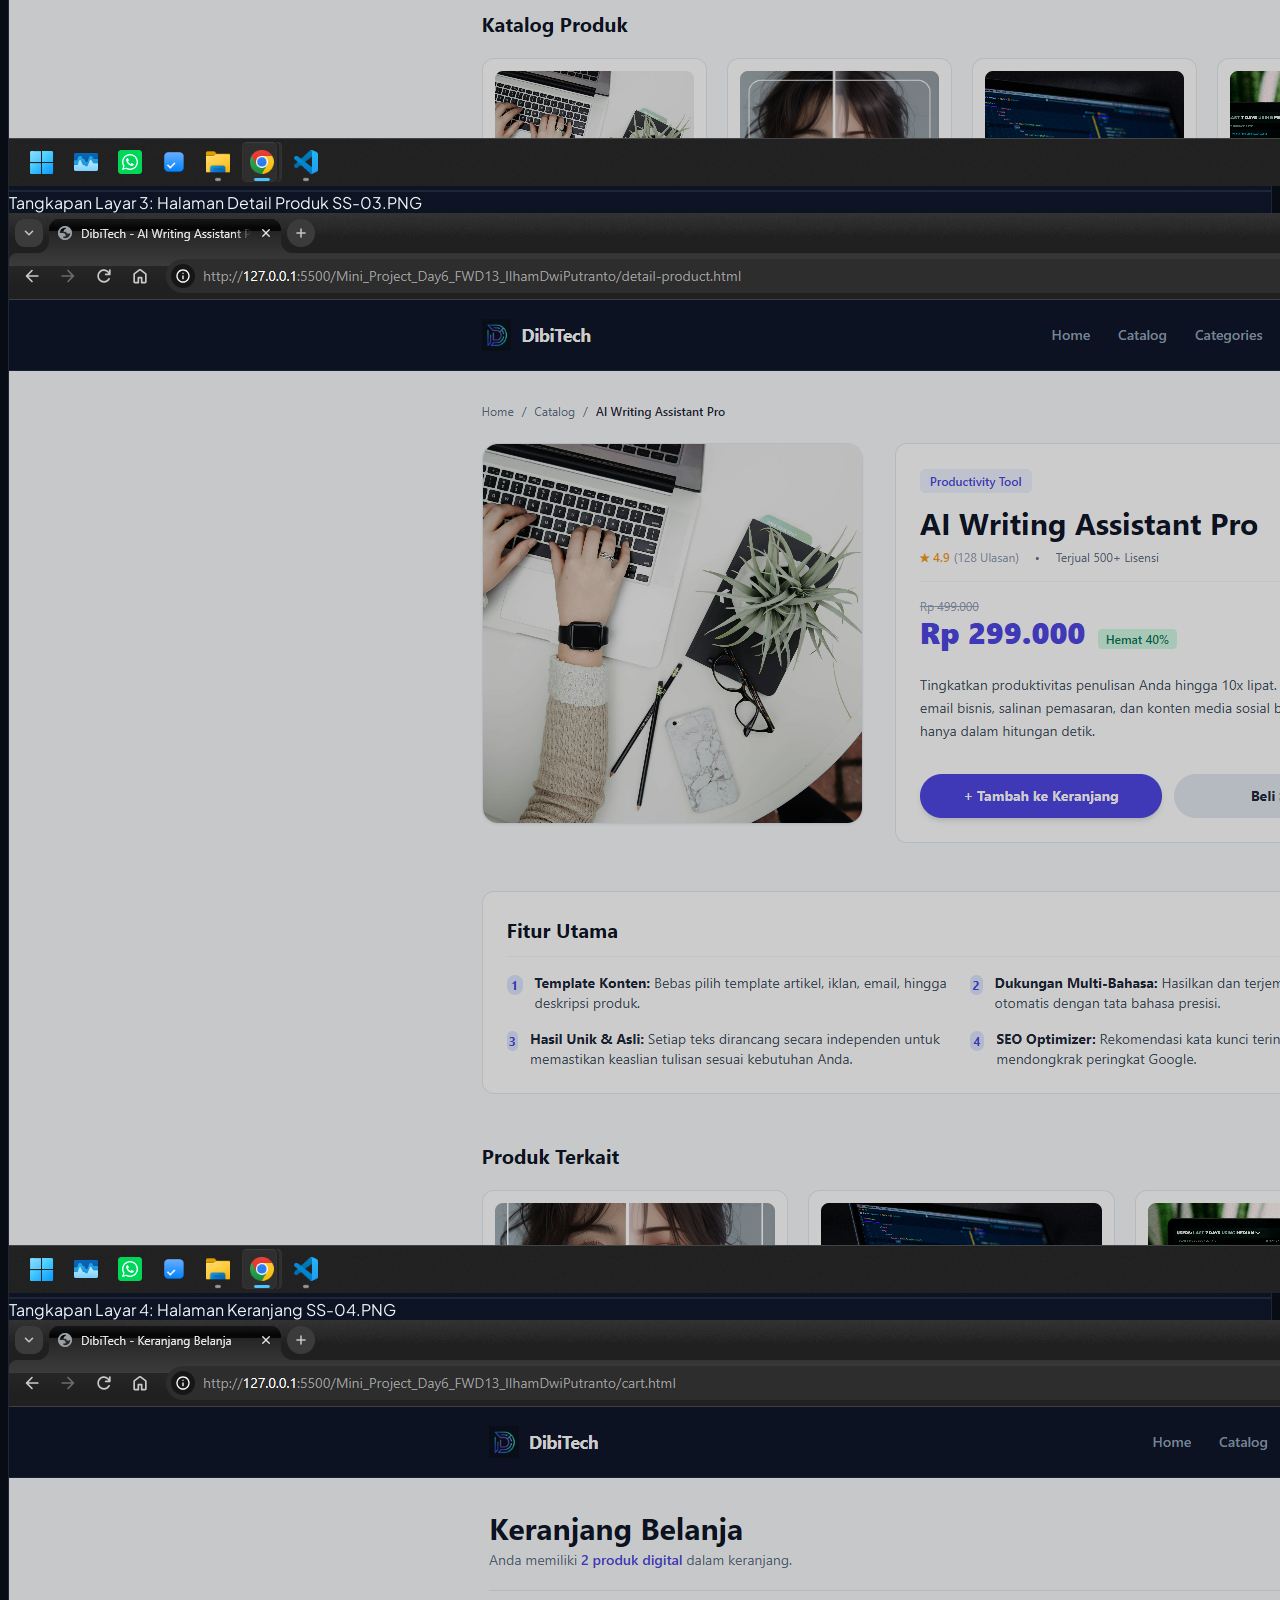
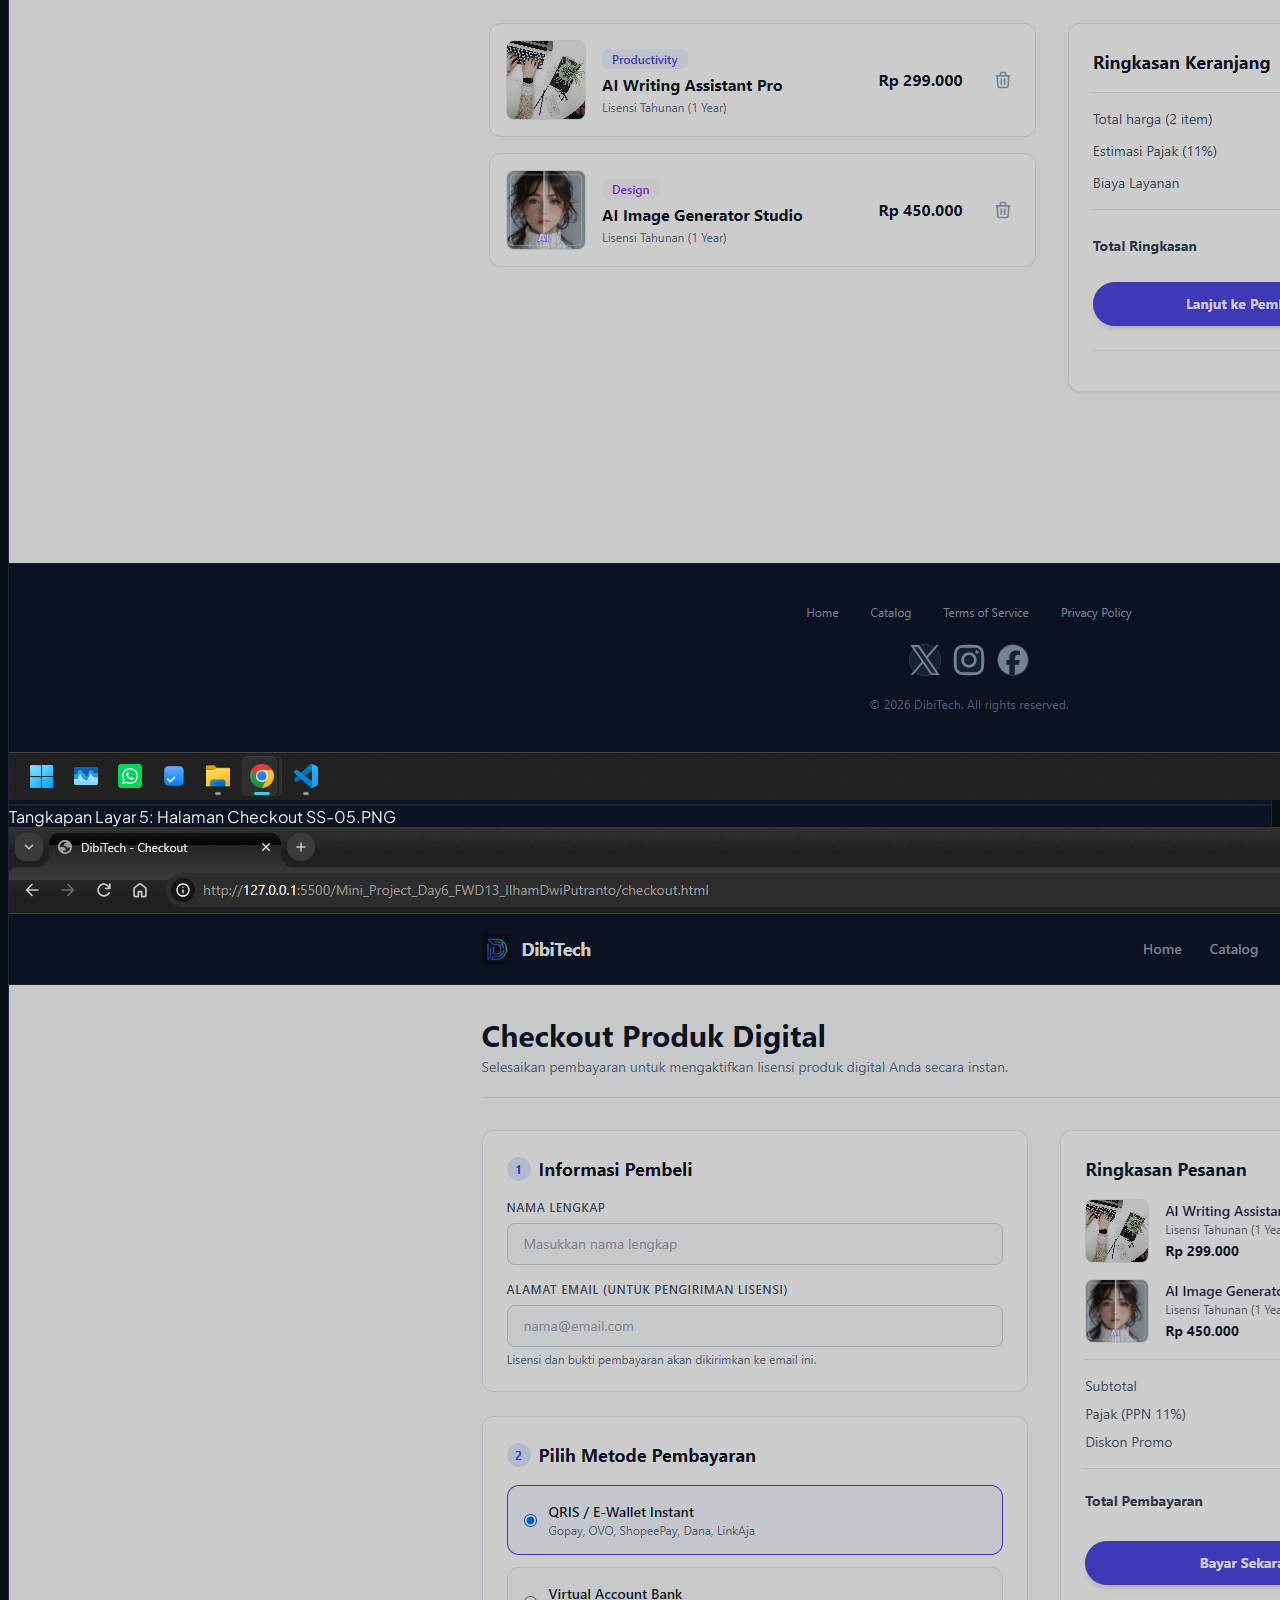
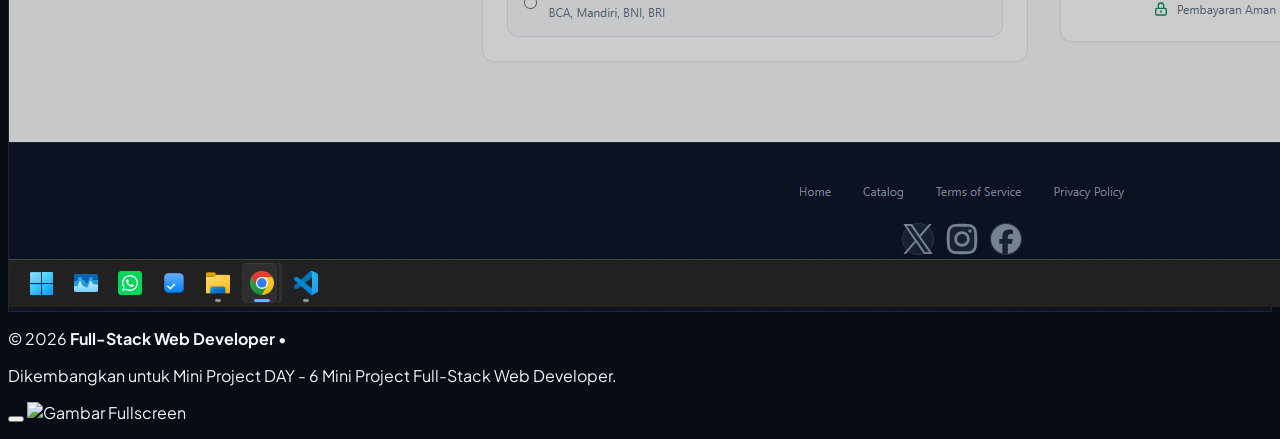
==== commit f05b1e4f: "optimasi landing typo" ====
--- a/landing_page_README_portal_projek.html
+++ b/landing_page_README_portal_projek.html
@@ -226,7 +226,7 @@
             <div class="glass-card p-5 rounded-2xl space-y-2 flex flex-col justify-between">
               <div class="space-y-2">
                 <span class="text-[10px] font-mono font-bold px-2 py-0.5 bg-indigo-500/20 text-indigo-300 rounded-md">Langkah 04</span>
-                <h3 class="text-sm font-bold text-white">Membuat Reusable Design</h3>
+                <h3 class="text-sm font-bold text-white">Mengonsep Reusable Design</h3>
                 <p class="text-xs text-slate-400 leading-relaxed">
                   Penerapan custom reusable styling untuk beberapa reusable style, seperti color, tombol dan, card kustom.
                 </p>
@@ -299,7 +299,7 @@
               <i data-lucide="cpu" class="text-indigo-400"></i>
               Program & Infrastruktur Mengerjakan Proyek
             </h2>
-            <p class="text-slate-400 text-xs sm:text-sm mt-1">Ekosistem utama yang mendukung penuh proses pengerjaan projek ini.</p>
+            <p class="text-slate-400 text-xs sm:text-sm mt-1">Ekosistem utama yang mendukung proses pengerjaan projek:</p>
           </div>
 
           <div class="grid grid-cols-1 sm:grid-cols-2 lg:grid-cols-5 gap-4">
@@ -328,7 +328,7 @@
                 <i data-lucide="video" class="w-6 h-6"></i>
               </div>
               <h3 class="font-bold text-white text-sm">Rekaman Live Class</h3>
-              <p class="text-[11px] text-slate-400">Panduan acuan materi utama untuk mengkonfirmasi syarat dan alur tugas.</p>
+              <p class="text-[11px] text-slate-400">Mengingat lagi materi dan pengetahuan yang telah diajarkan mentor sebelumnya.</p>
             </div>
 
             <!-- Tool 4 -->
@@ -336,7 +336,7 @@
               <div class="w-12 h-12 mx-auto bg-blue-500/10 text-blue-400 rounded-2xl border border-blue-500/20 flex items-center justify-center">
                 <i data-lucide="code-2" class="w-6 h-6"></i>
               </div>
-              <h3 class="font-bold text-white text-sm">VS Code</h3>
+              <h3 class="font-bold text-white text-sm">Traditional VS Code</h3>
               <p class="text-[11px] text-slate-400">Code editor utama tempat eksekusi penulisan program dan manajemen folder.</p>
             </div>
 
@@ -346,7 +346,7 @@
                 <i data-lucide="file-text" class="w-6 h-6"></i>
               </div>
               <h3 class="font-bold text-white text-sm">Tailwind CSS CDN</h3>
-              <p class="text-[11px] text-slate-400">Framework CSS utama untuk mempermudah styling modern berbasis utility classes.</p>
+              <p class="text-[11px] text-slate-400">Framework CSS utama untuk mempermudah styling modern berbasis utility classes tanpa instal.</p>
             </div>
           </div>
         </section>
@@ -360,7 +360,7 @@
                 Daftar Halaman & Modul Projek DAY 6
               </h2>
               <p class="text-slate-400 text-xs sm:text-sm mt-1">
-                Akses cepat ke masing-masing halaman HTML yang telah disesuaikan dengan Tailwind CSS & style1.css.
+                Akses cepat ke masing-masing halaman HTML yang telah disesuaikan dengan Tailwind CSS & style.css.
               </p>
             </div>
 
@@ -394,12 +394,12 @@
                     >index.html & style.css</span
                   >
                 </div>
-                <h3 class="text-base sm:text-lg font-bold text-white">1. Halaman Index HTML & CSS (Style.css)</h3>
+                <h3 class="text-base sm:text-lg font-bold text-white">1. Halaman Index HTML & Style.CSS</h3>
                 <p class="text-xs text-slate-400 leading-relaxed">
                   Halaman landing page yang menggunakan kombinasi HTML5 dan CSS3 Vanilla dengan penulisan BEM.
                 </p>
                 <div class="flex flex-wrap gap-1.5 pt-1">
-                  <span class="px-2 py-0.5 bg-slate-800 text-amber-400 text-[10px] rounded-md">HTML5 / CSS3 Murni</span>
+                  <span class="px-2 py-0.5 bg-slate-800 text-amber-400 text-[10px] rounded-md">HTML5 / CSS3 Vanilla</span>
                   <span class="px-2 py-0.5 bg-slate-800 text-orange-400 text-[10px] rounded-md">BEM Naming</span>
                   <span class="px-2 py-0.5 bg-slate-800 text-indigo-300 text-[10px] rounded-md">Flexbox & Grid</span>
                 </div>
@@ -453,7 +453,7 @@
                   </span>
                   <span class="text-[10px] font-mono px-2 py-1 rounded bg-slate-800 text-slate-400 border border-slate-700">catalog.html</span>
                 </div>
-                <h3 class="text-base sm:text-lg font-bold text-white">2. Katalog Produk Digital</h3>
+                <h3 class="text-base sm:text-lg font-bold text-white">3. Katalog Produk Digital</h3>
                 <p class="text-xs text-slate-400 leading-relaxed">
                   Halaman eksplorasi katalog produk dengan desain grid responsive dan komponen reusable
                 </p>
@@ -484,7 +484,7 @@
                   </span>
                   <span class="text-[10px] font-mono px-2 py-1 rounded bg-slate-800 text-slate-400 border border-slate-700">detail-product.html</span>
                 </div>
-                <h3 class="text-base sm:text-lg font-bold text-white">3. Detail Produk</h3>
+                <h3 class="text-base sm:text-lg font-bold text-white">4. Detail Produk</h3>
                 <p class="text-xs text-slate-400 leading-relaxed">
                   Tampilan lengkap informasi produk, daftar fitur utama, harga, dan produk terkait.
                 </p>
@@ -514,7 +514,7 @@
                   </span>
                   <span class="text-[10px] font-mono px-2 py-1 rounded bg-slate-800 text-slate-400 border border-slate-700">cart.html</span>
                 </div>
-                <h3 class="text-base sm:text-lg font-bold text-white">4. Keranjang Belanja</h3>
+                <h3 class="text-base sm:text-lg font-bold text-white">5. Keranjang Belanja</h3>
                 <p class="text-xs text-slate-400 leading-relaxed">
                   Halaman pengelolaan item belanjaan, perhitungan estimasi pajak, promo voucher, dan ringkasan total.
                 </p>
@@ -545,7 +545,7 @@
                   </span>
                   <span class="text-[10px] font-mono px-2 py-1 rounded bg-slate-800 text-slate-400 border border-slate-700">checkout.html</span>
                 </div>
-                <h3 class="text-base sm:text-lg font-bold text-white">5. Checkout & Pembayaran</h3>
+                <h3 class="text-base sm:text-lg font-bold text-white">6. Checkout & Pembayaran</h3>
                 <p class="text-xs text-slate-400 leading-relaxed">
                   Formulir data diri pembeli, opsi pembayaran instant, dan konfirmasi rincian pembayaran.
                 </p>
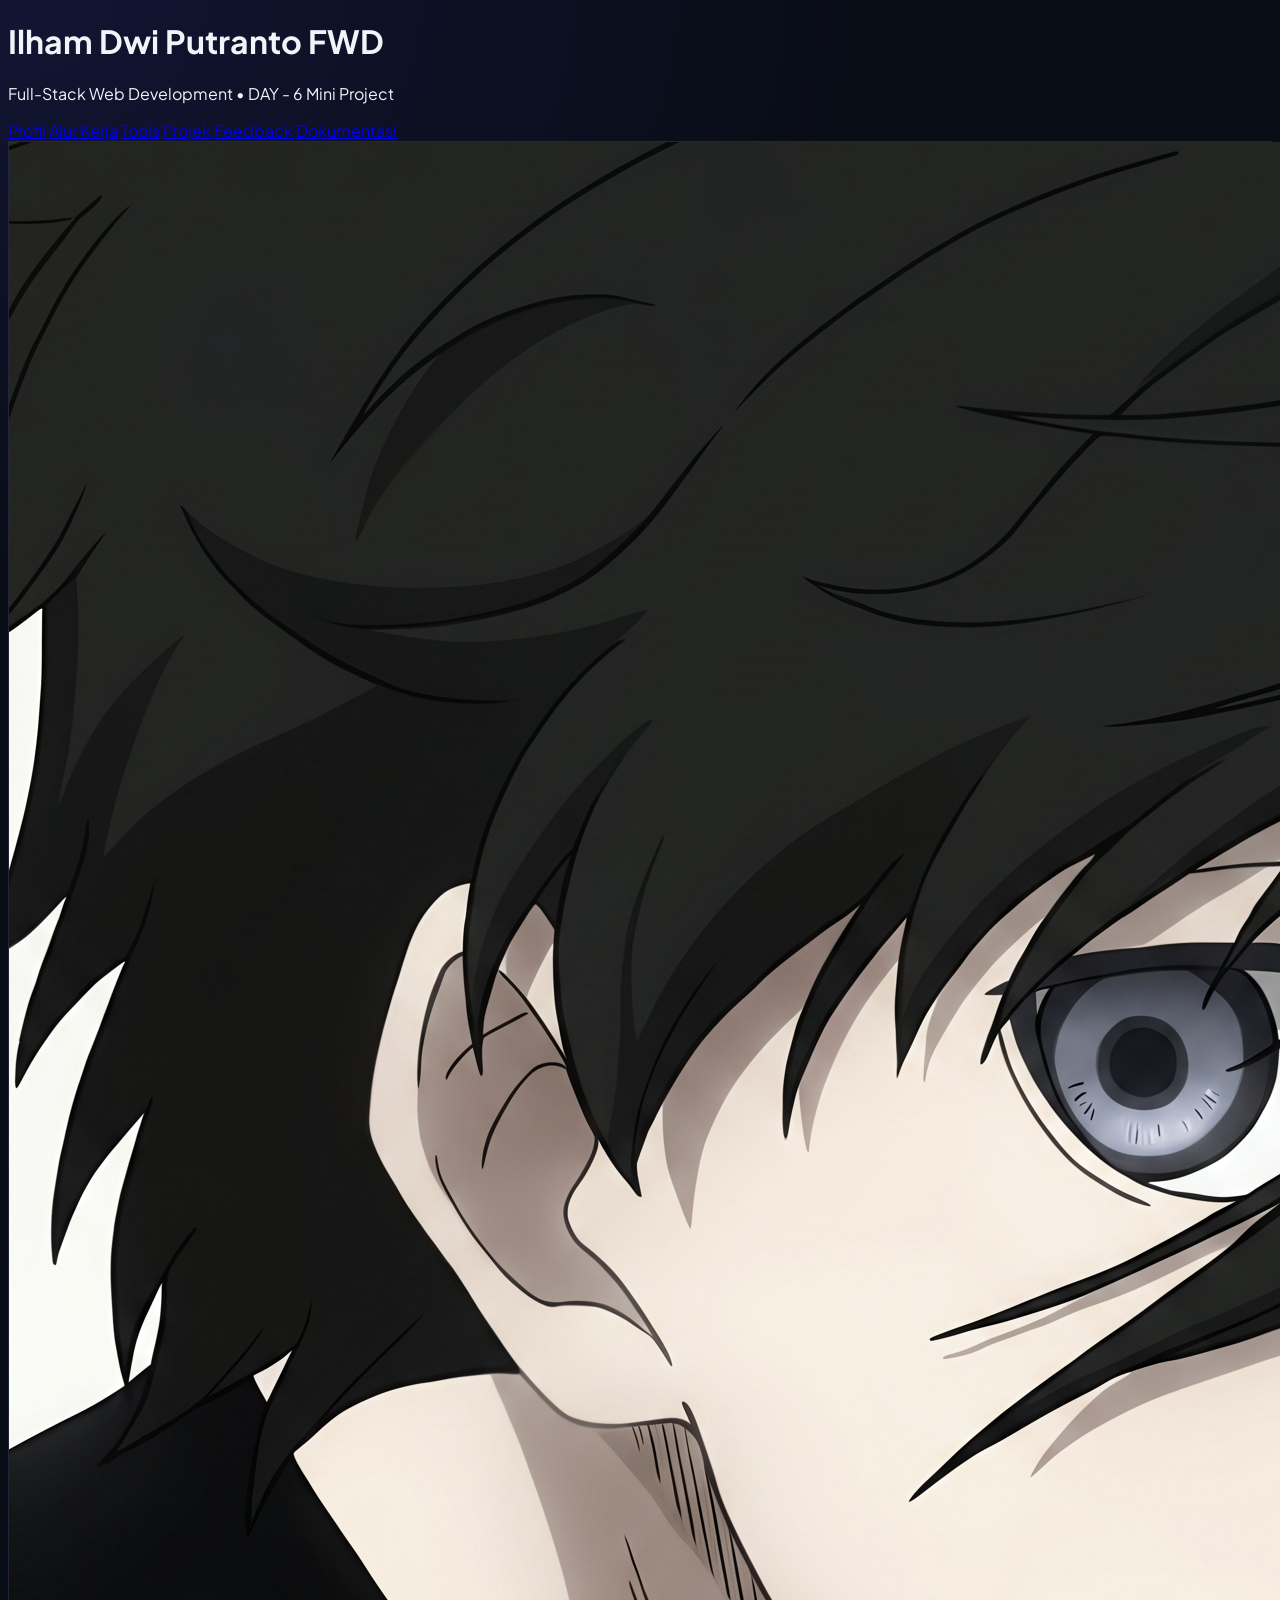
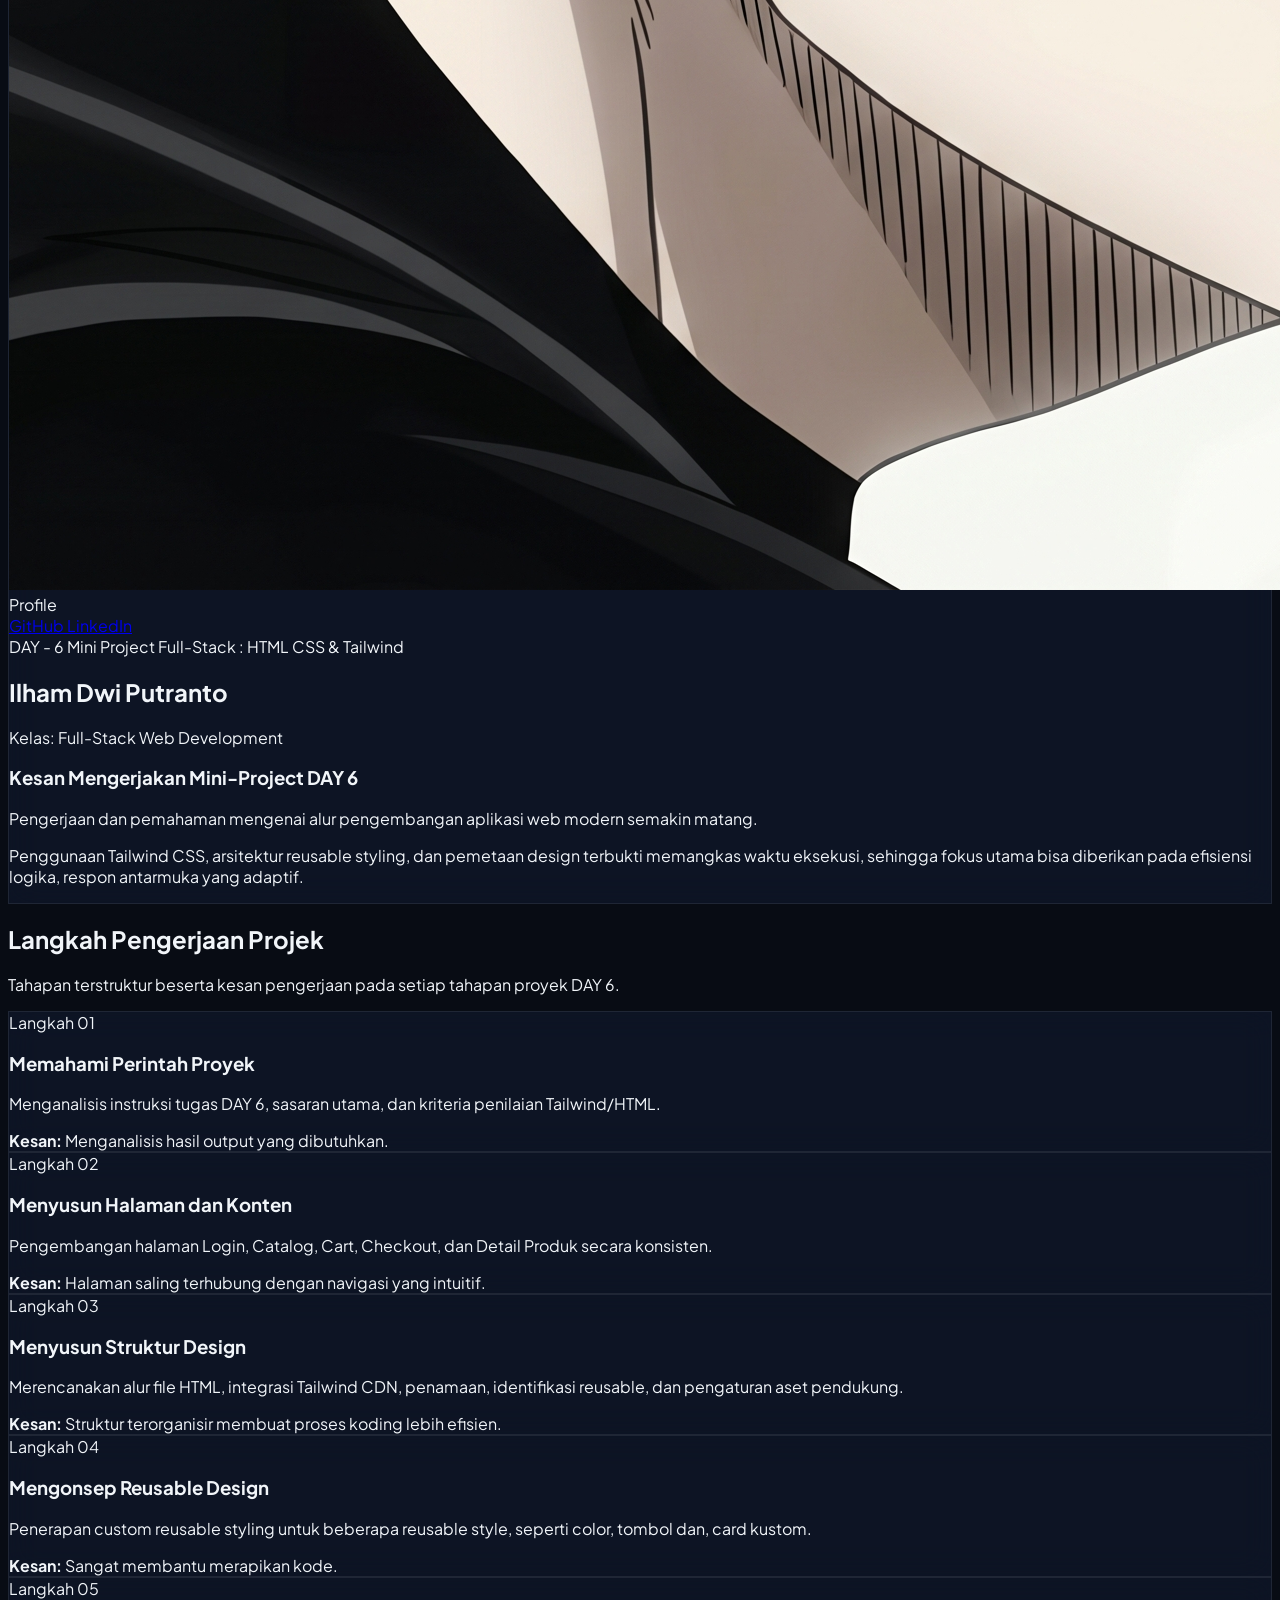
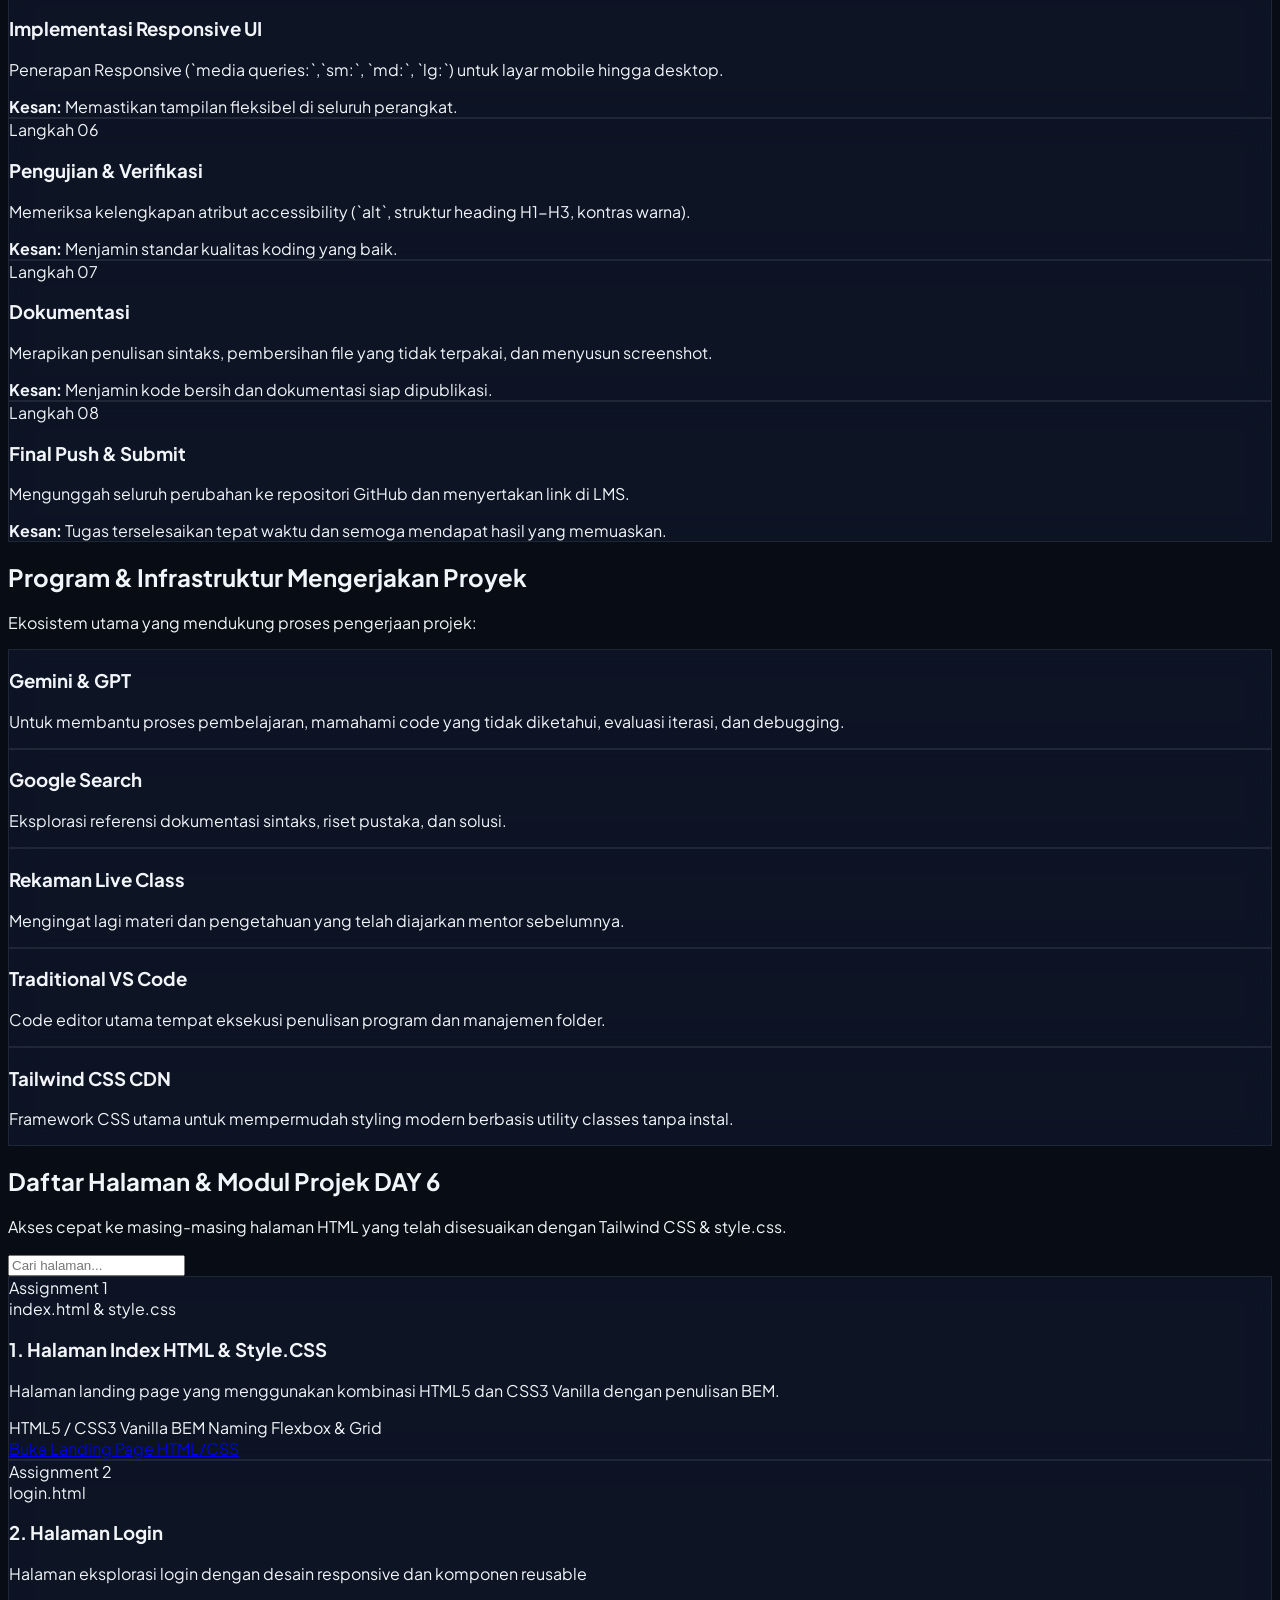
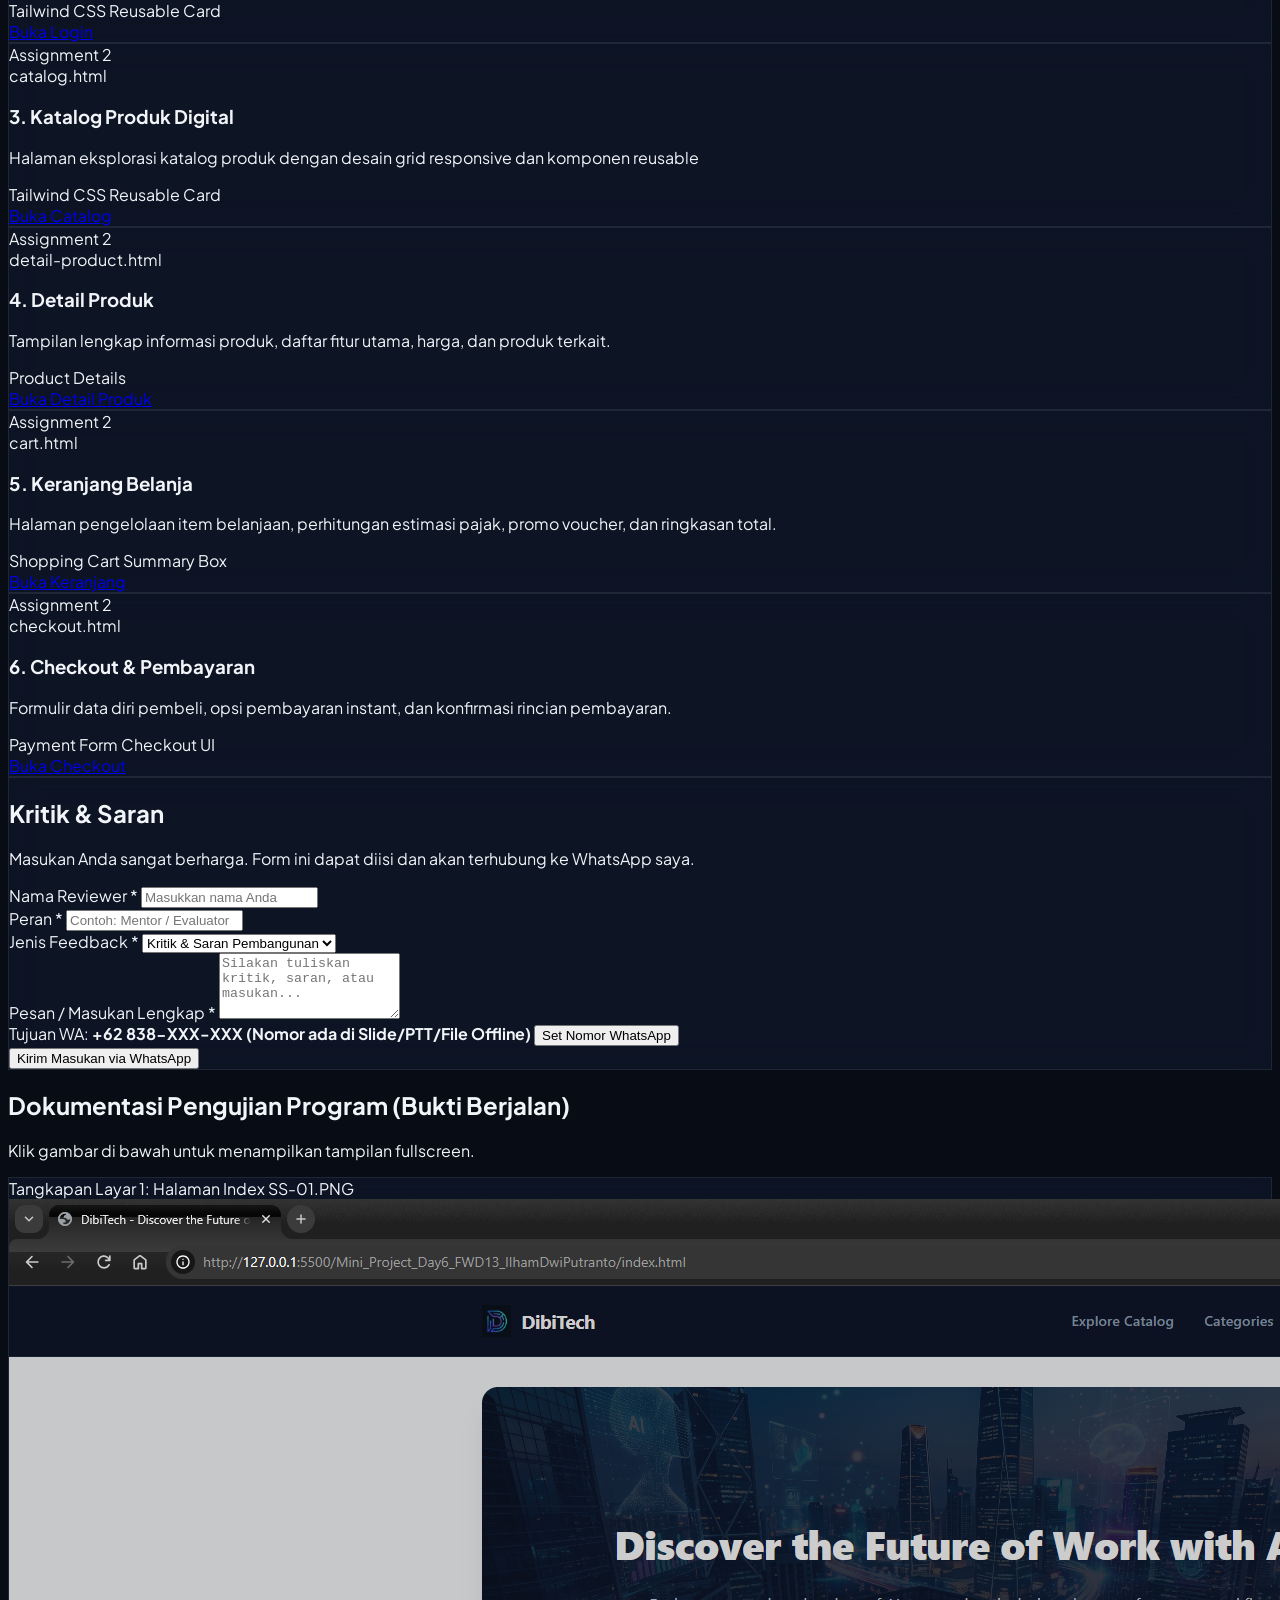
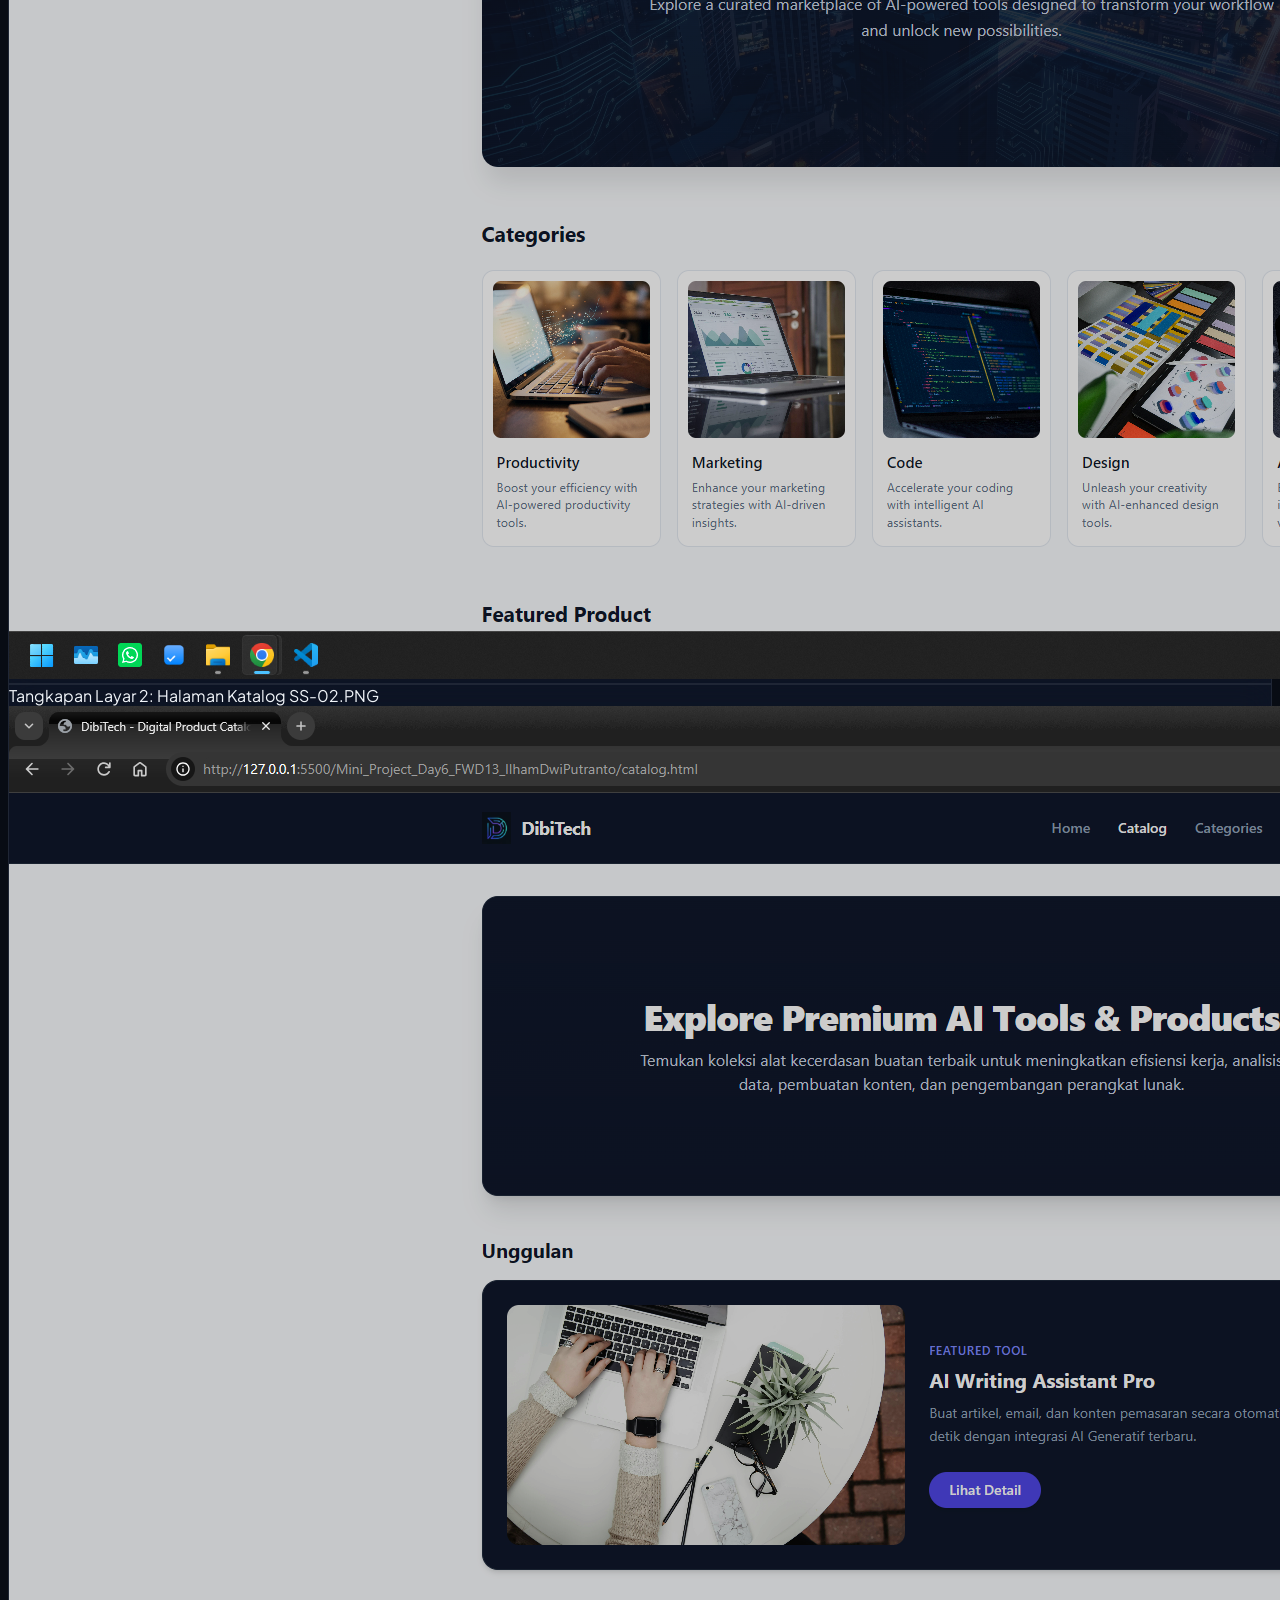
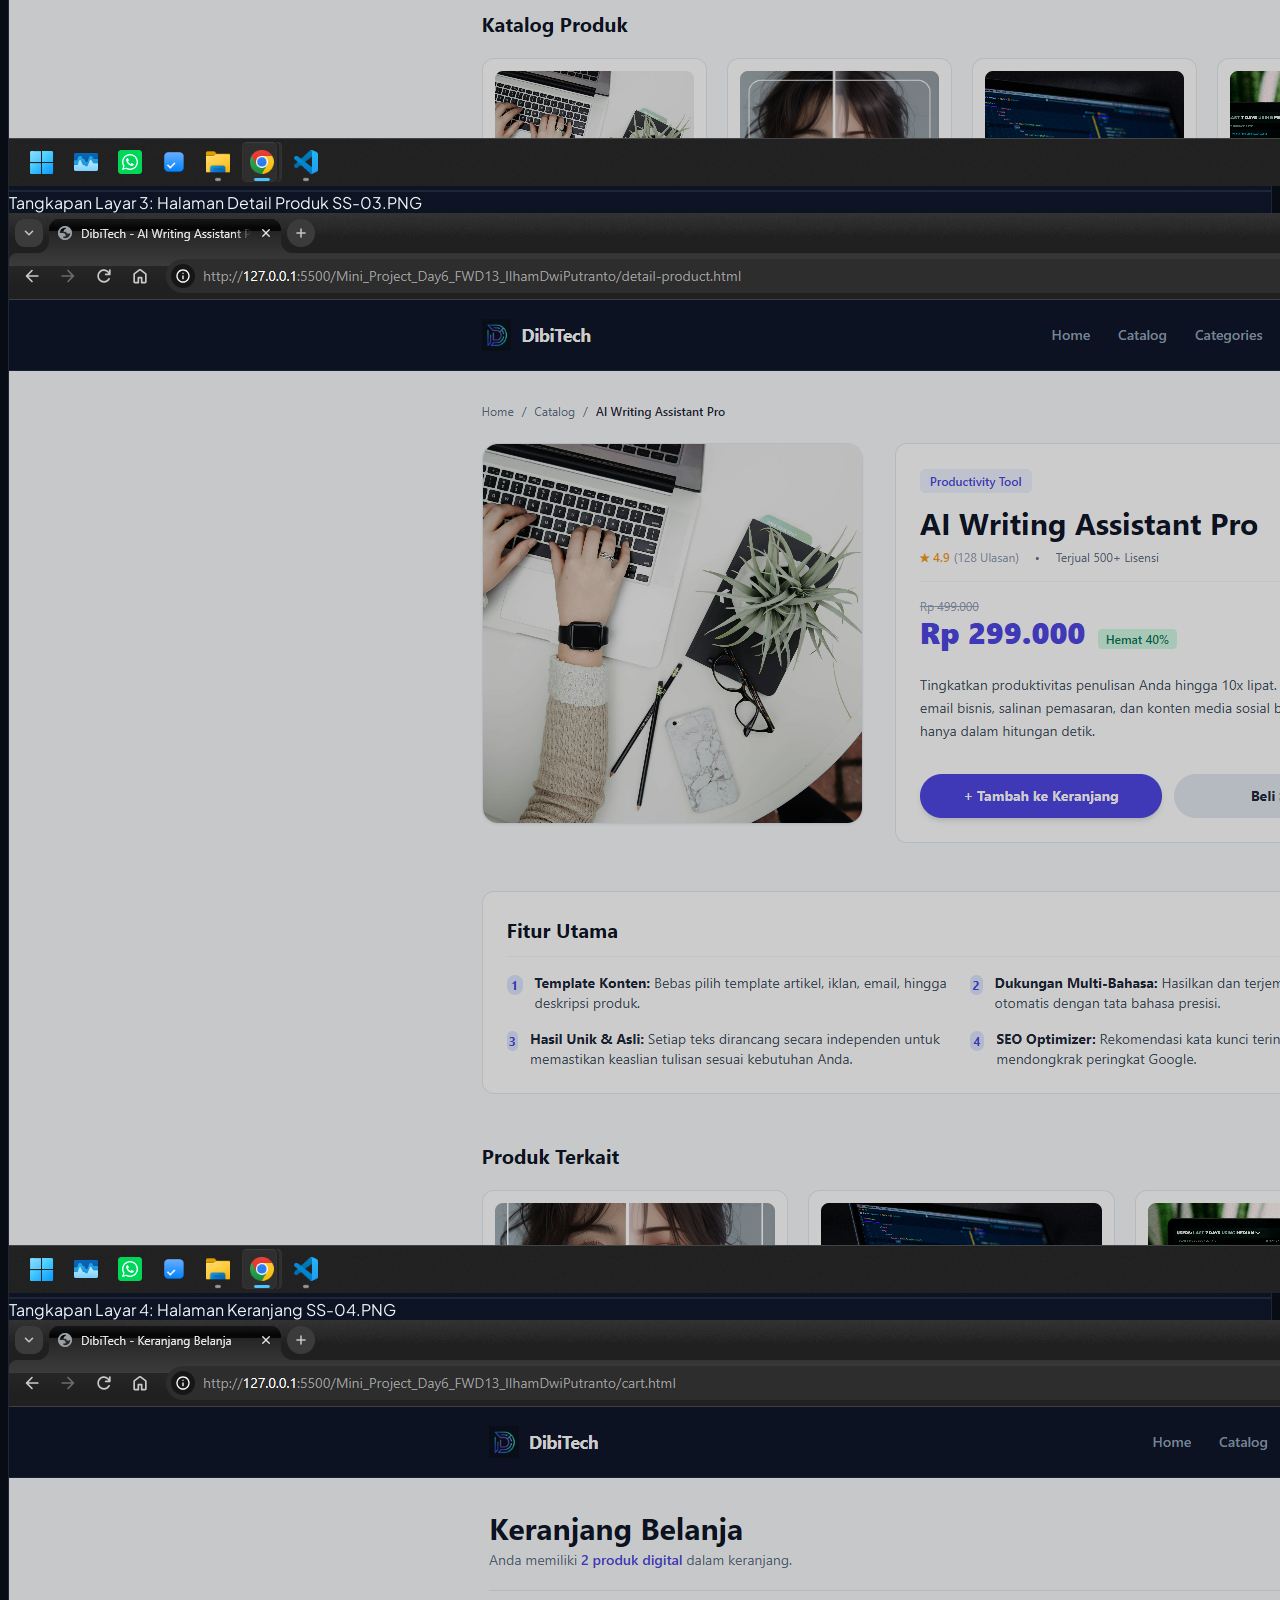
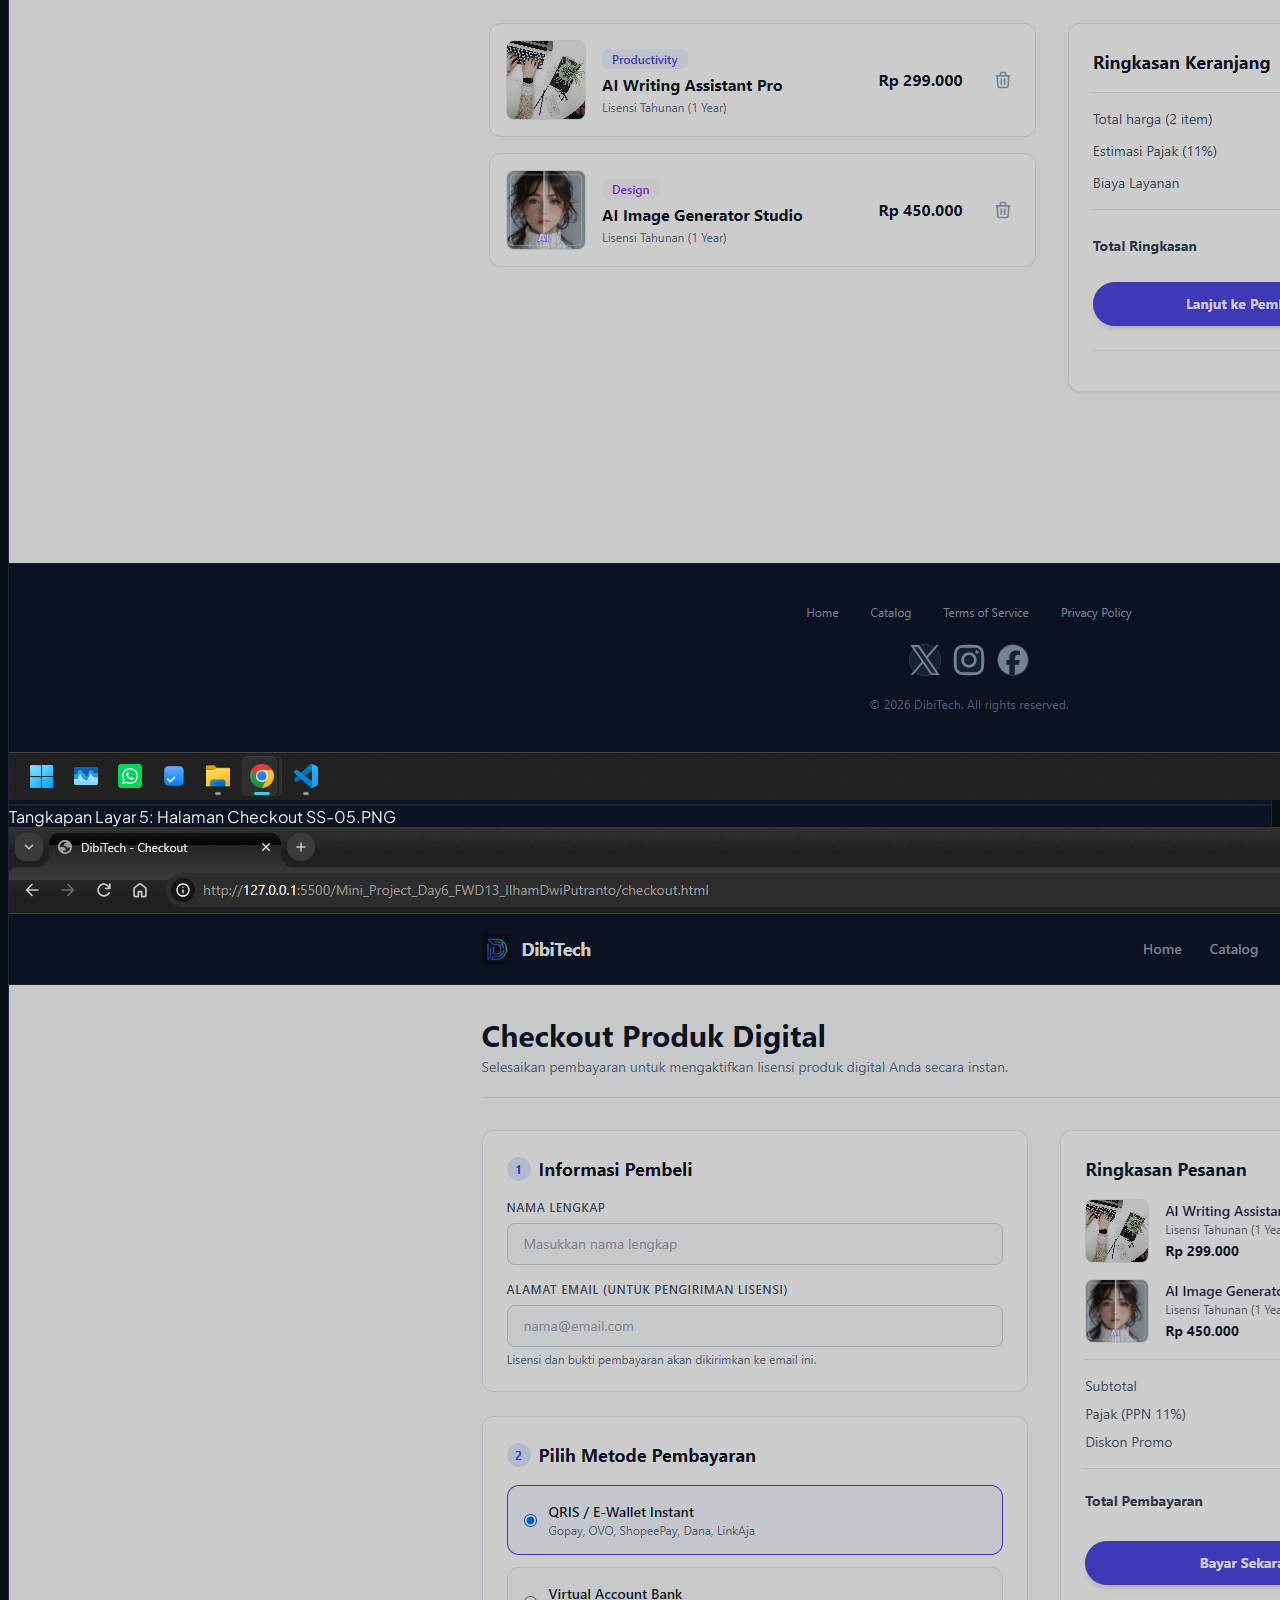
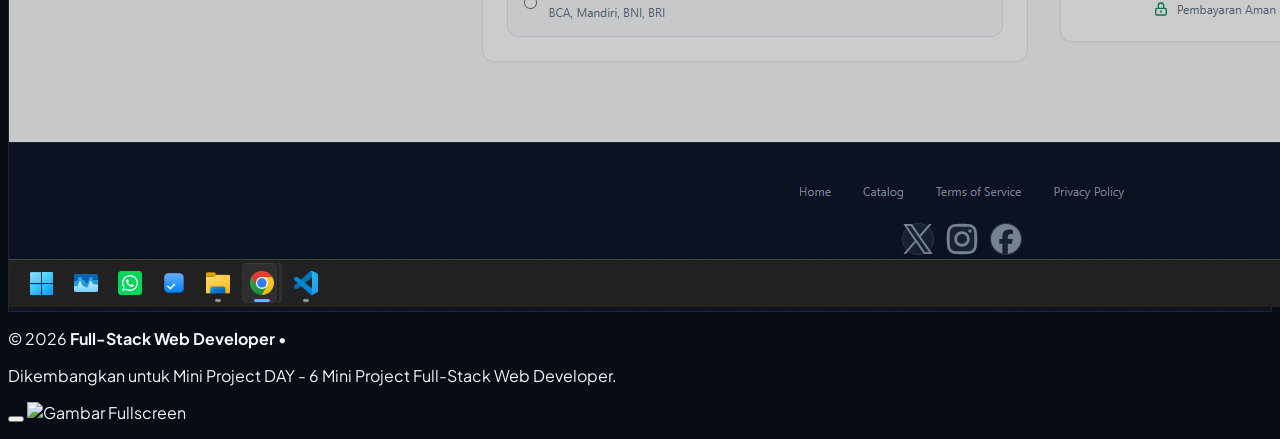
==== commit d2483404: "optimasi landing typo" ====
--- a/landing_page_README_portal_projek.html
+++ b/landing_page_README_portal_projek.html
@@ -309,8 +309,10 @@
                 class="w-12 h-12 mx-auto bg-purple-500/10 text-purple-400 rounded-2xl border border-purple-500/20 flex items-center justify-center">
                 <i data-lucide="bot" class="w-6 h-6"></i>
               </div>
-              <h3 class="font-bold text-white text-sm">Gemini & GPT AI</h3>
-              <p class="text-[11px] text-slate-400">Untuk membantu pembelajaran dan mamahami code, evaluasi, dan debugging.</p>
+              <h3 class="font-bold text-white text-sm">Gemini & GPT</h3>
+              <p class="text-[11px] text-slate-400">
+                Untuk membantu proses pembelajaran, mamahami code yang tidak diketahui, evaluasi iterasi, dan debugging.
+              </p>
             </div>
 
             <!-- Tool 2 -->
@@ -319,7 +321,7 @@
                 <i data-lucide="globe" class="w-6 h-6"></i>
               </div>
               <h3 class="font-bold text-white text-sm">Google Search</h3>
-              <p class="text-[11px] text-slate-400">Eksplorasi referensi dokumentasi sintaks, riset pustaka, dan komparasi solusi.</p>
+              <p class="text-[11px] text-slate-400">Eksplorasi referensi dokumentasi sintaks, riset pustaka, dan solusi.</p>
             </div>
 
             <!-- Tool 3 -->
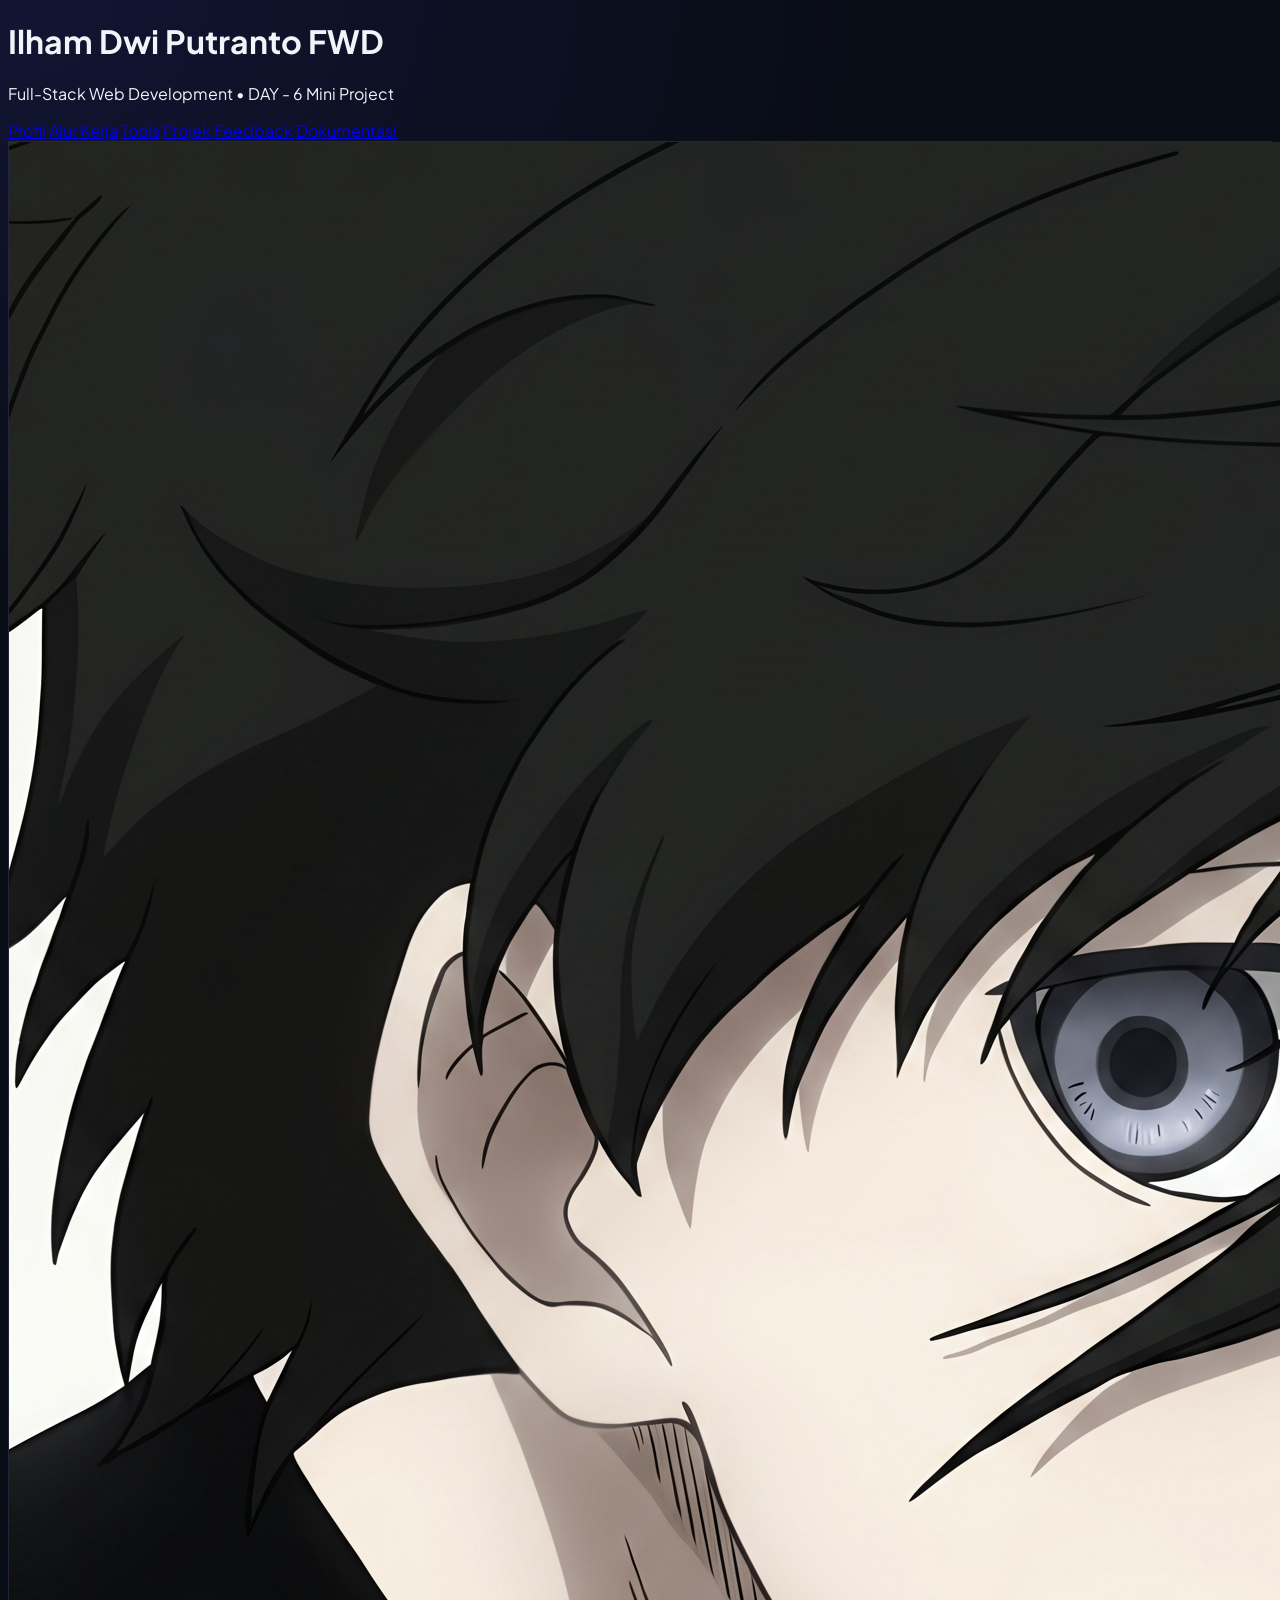
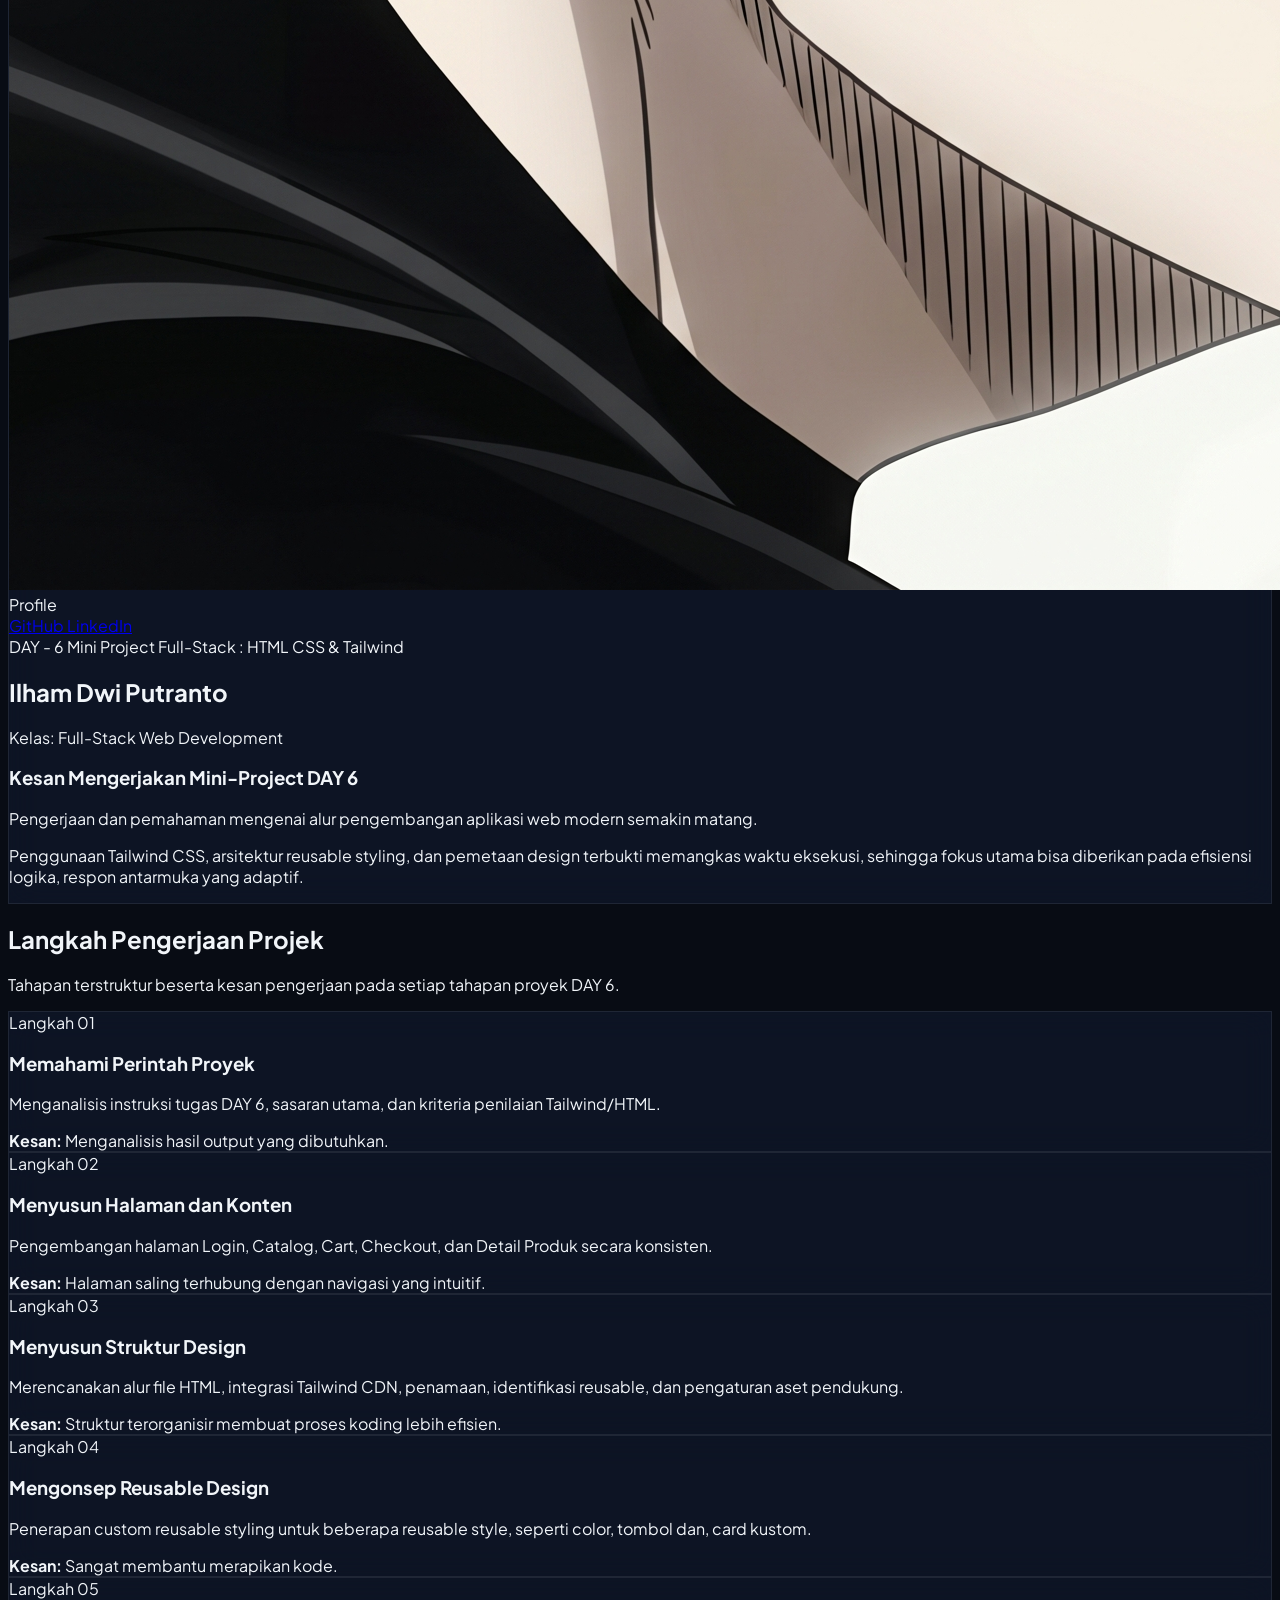
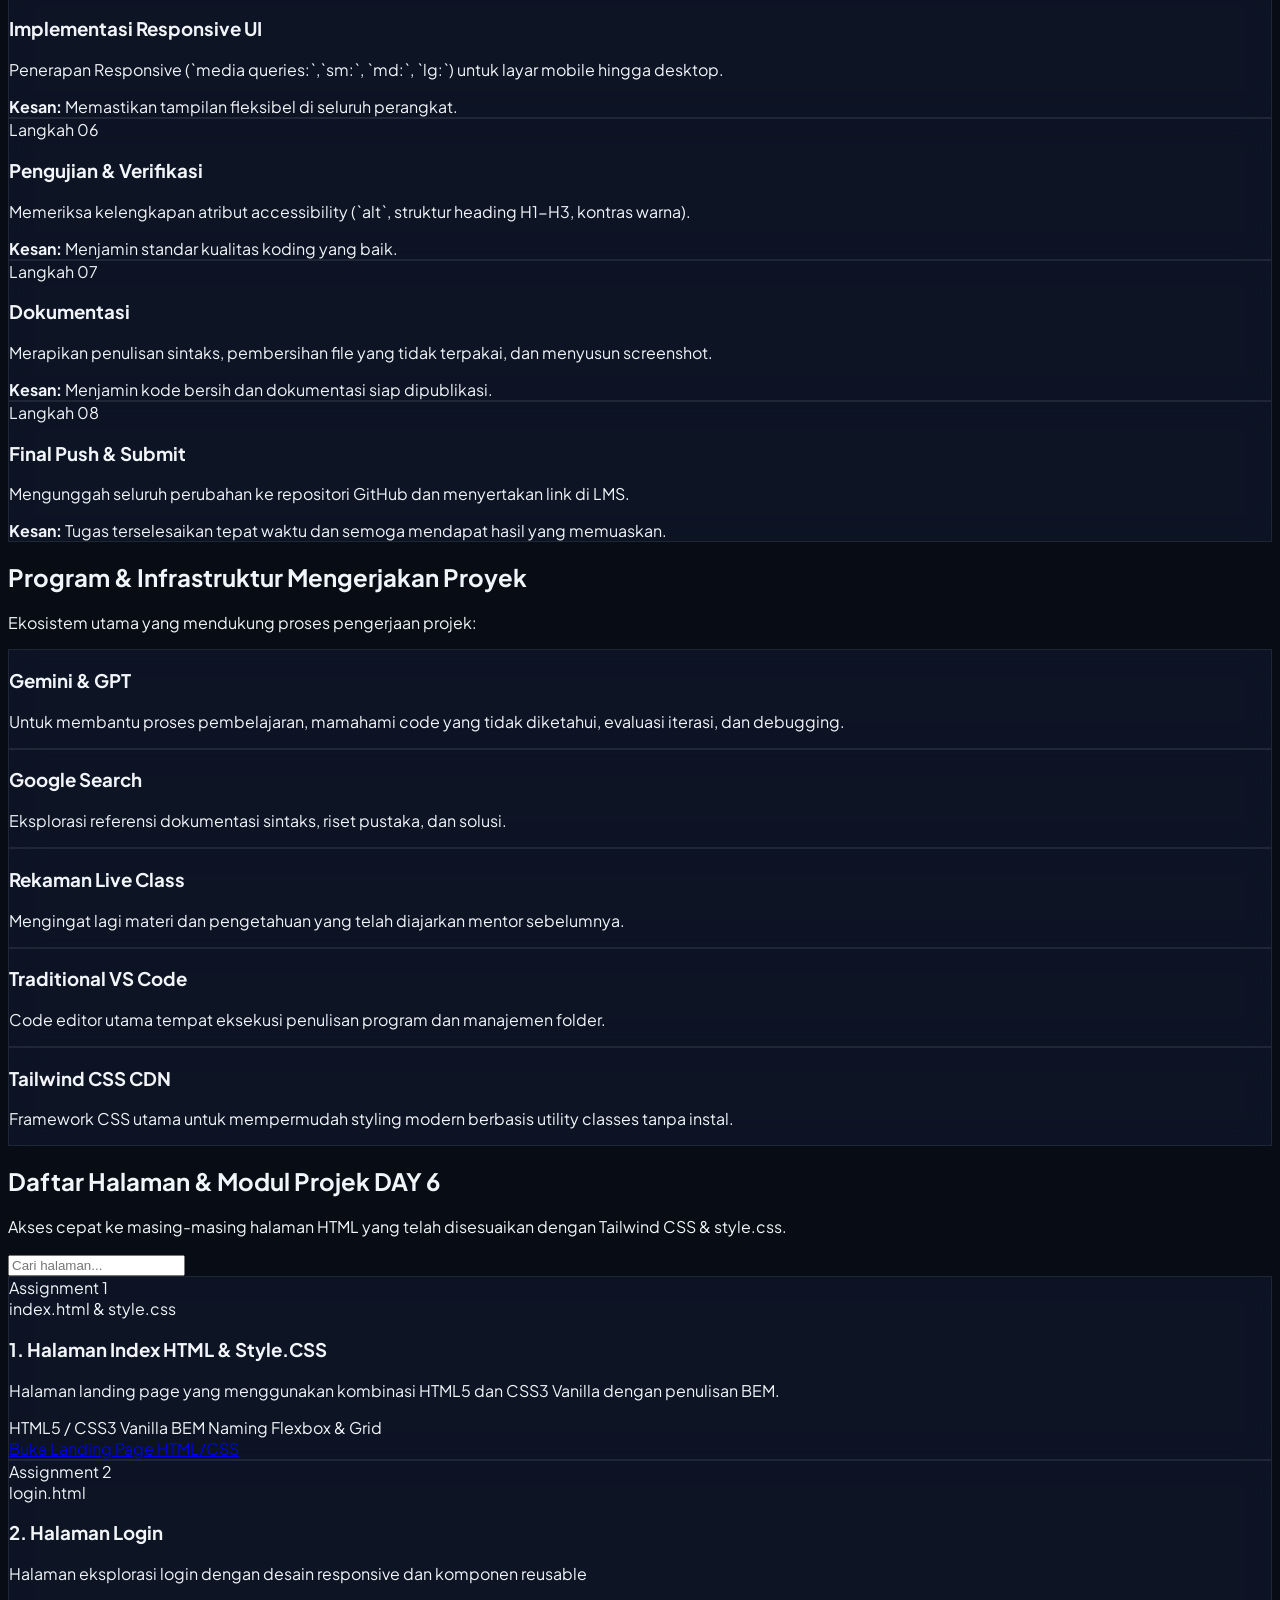
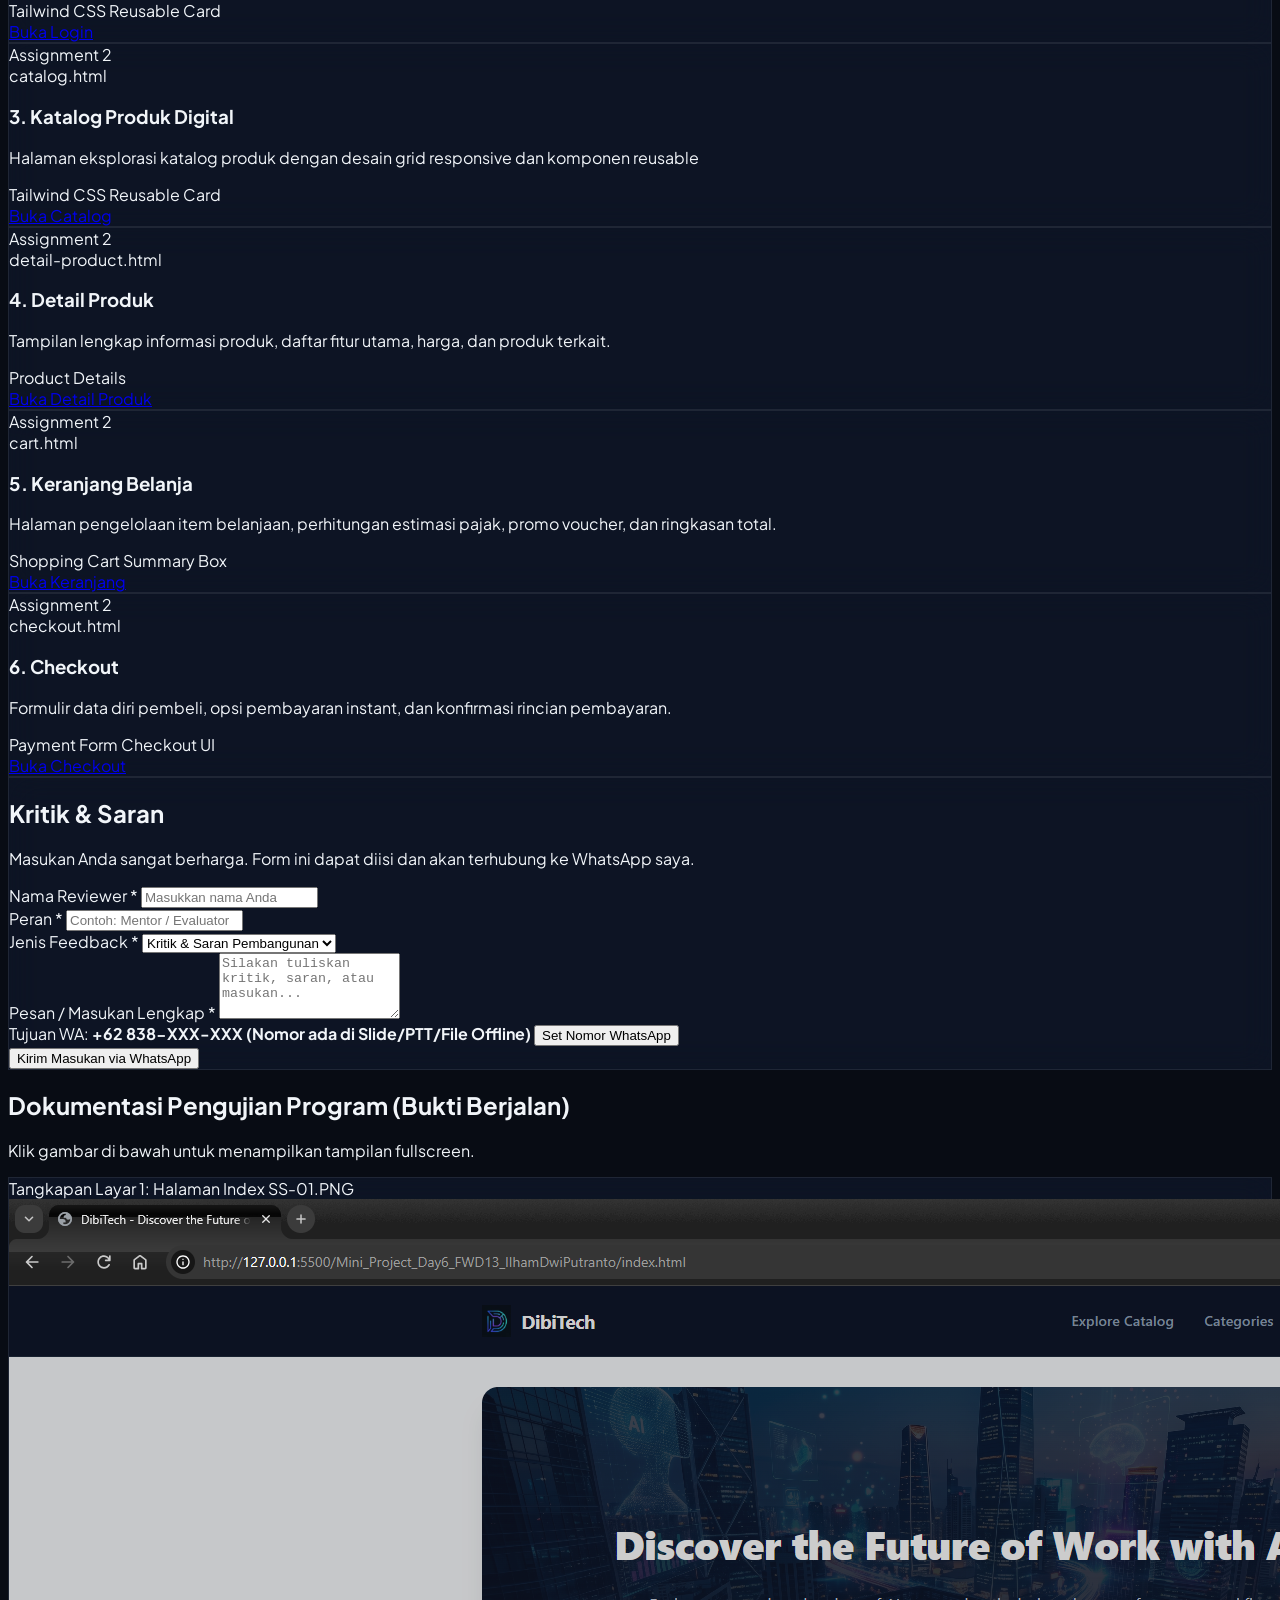
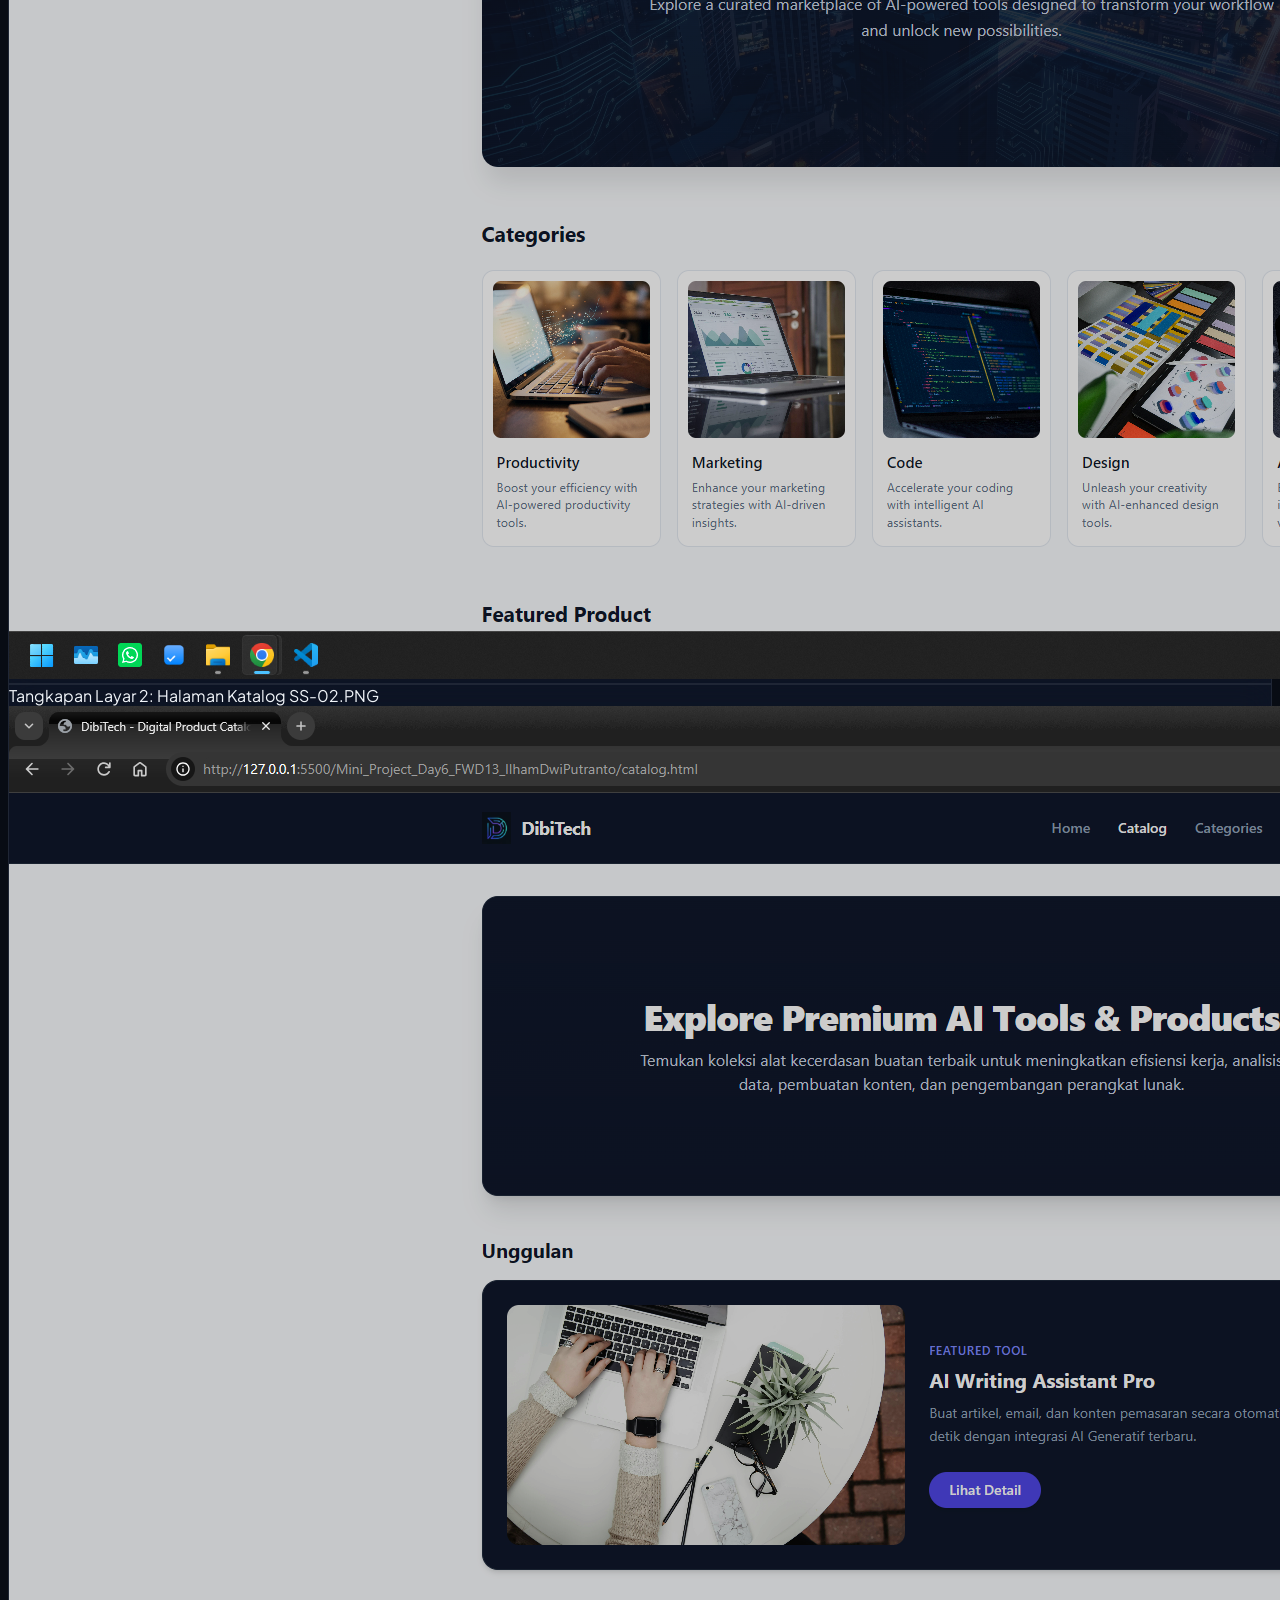
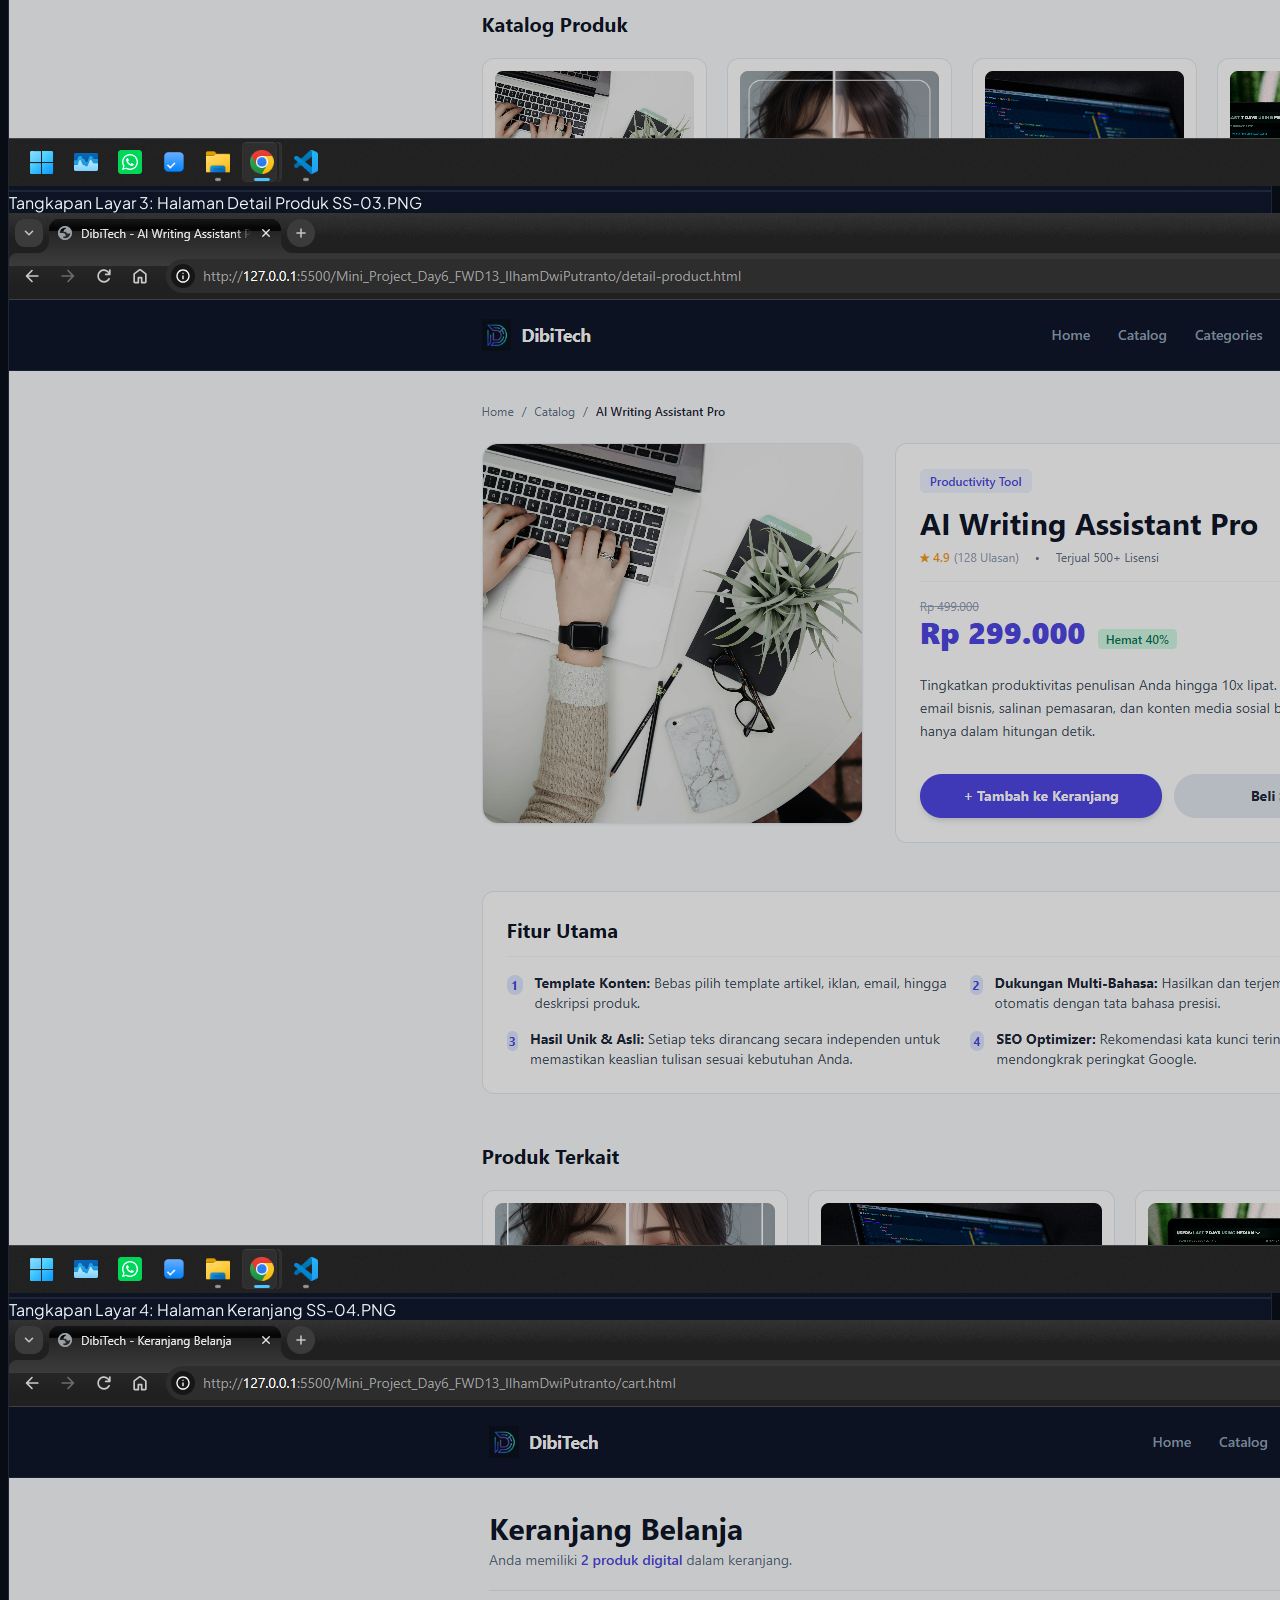
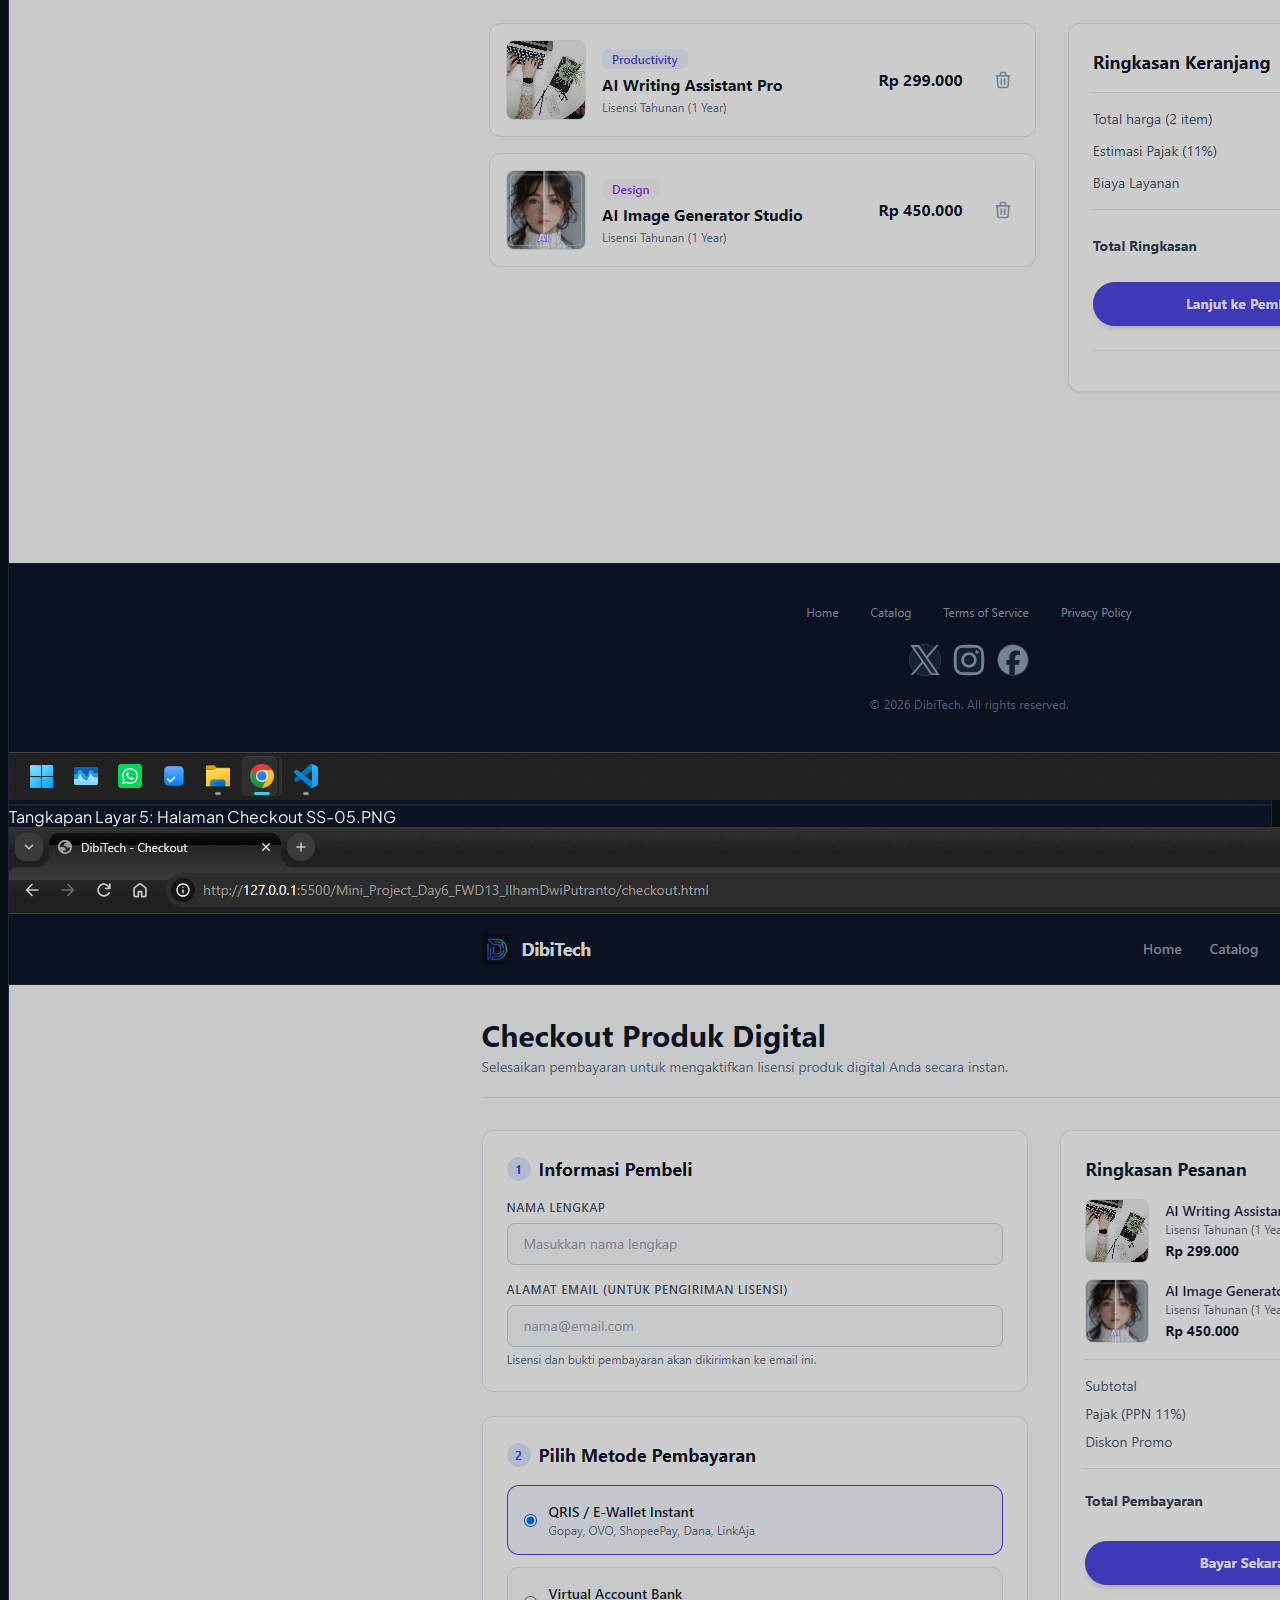
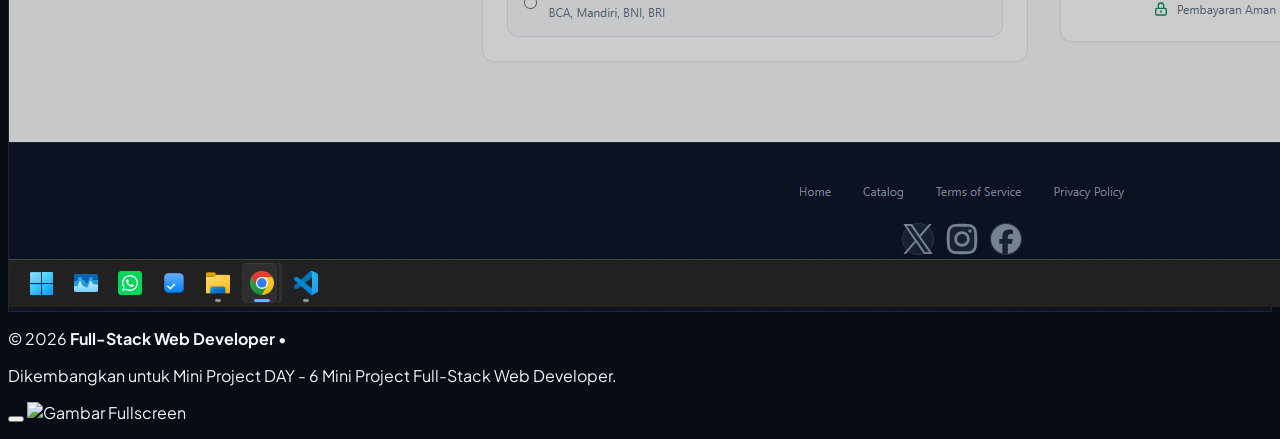
==== commit e69ec697: "optimasi landing typo" ====
--- a/landing_page_README_portal_projek.html
+++ b/landing_page_README_portal_projek.html
@@ -547,7 +547,7 @@
                   </span>
                   <span class="text-[10px] font-mono px-2 py-1 rounded bg-slate-800 text-slate-400 border border-slate-700">checkout.html</span>
                 </div>
-                <h3 class="text-base sm:text-lg font-bold text-white">6. Checkout & Pembayaran</h3>
+                <h3 class="text-base sm:text-lg font-bold text-white">6. Checkout</h3>
                 <p class="text-xs text-slate-400 leading-relaxed">
                   Formulir data diri pembeli, opsi pembayaran instant, dan konfirmasi rincian pembayaran.
                 </p>
